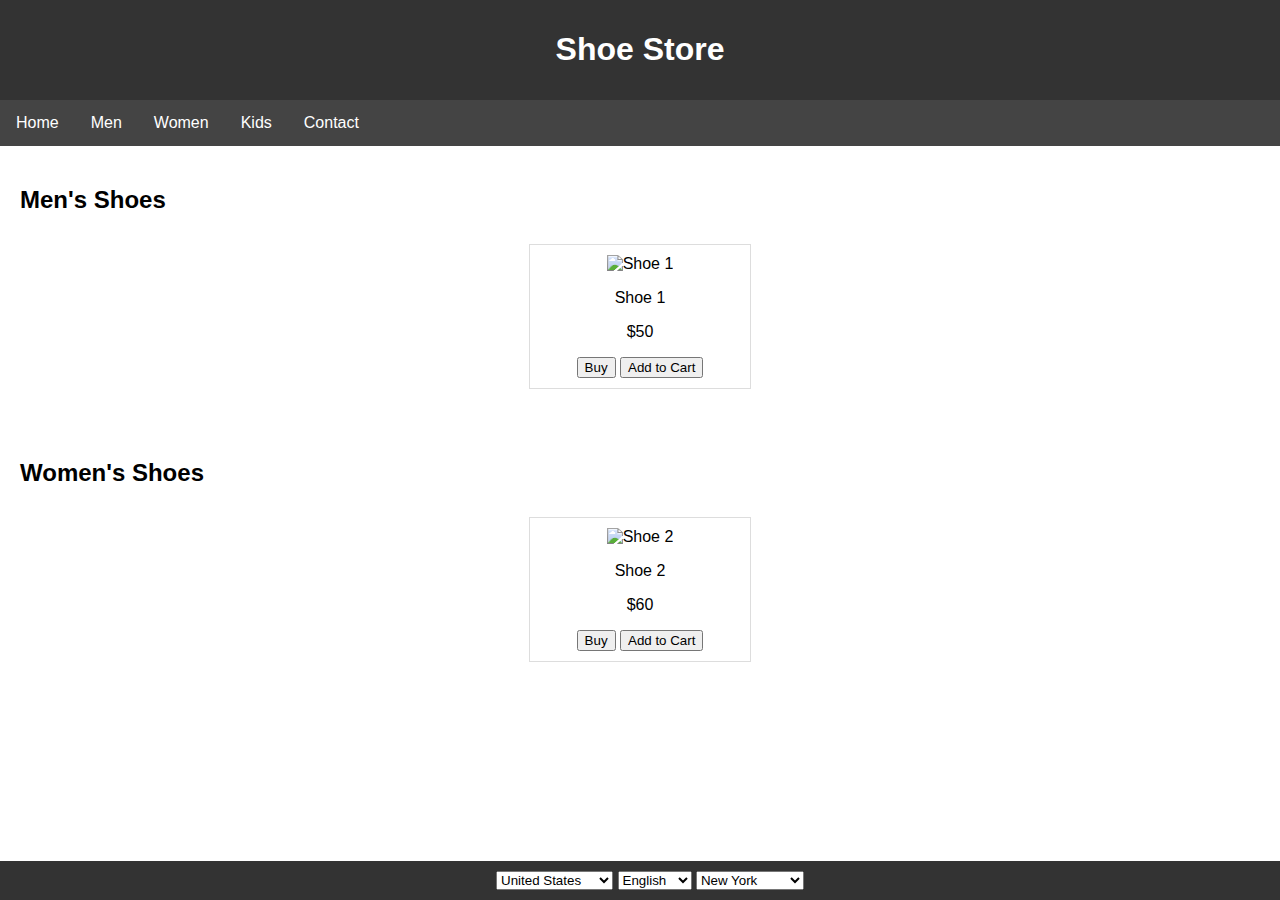
==== index.html @ e3637c70 "Shoe Store" ====
<!DOCTYPE html>
<html lang="en">

<head>
    <meta charset="UTF-8">
    <meta name="viewport" content="width=device-width, initial-scale=1.0">
    <title>Shoe Store</title>
    <style>
        body {
            font-family: Arial, sans-serif;
            margin: 0;
            padding: 0;
        }

        header {
            background-color: #333;
            color: #fff;
            text-align: center;
            padding: 10px;
        }

        nav {
            background-color: #444;
            overflow: hidden;
        }

        nav a {
            float: left;
            display: block;
            color: #fff;
            text-align: center;
            padding: 14px 16px;
            text-decoration: none;
        }

        section {
            padding: 20px;
        }

        .shoe {
            display: flex;
            flex-wrap: wrap;
            justify-content: space-around;
        }

        .shoe-item {
            width: 200px;
            margin: 10px;
            padding: 10px;
            border: 1px solid #ddd;
            text-align: center;
        }

        footer {
            background-color: #333;
            color: #fff;
            text-align: center;
            padding: 10px;
            position: fixed;
            bottom: 0;
            width: 100%;
        }
    </style>
</head>

<body>
    <header>
        <h1>Shoe Store</h1>
    </header>

    <nav>
        <a href="#">Home</a>
        <a href="#">Men</a>
        <a href="#">Women</a>
        <a href="#">Kids</a>
        <a href="#">Contact</a>
    </nav>

    <section>
        <h2>Men's Shoes</h2>
        <div class="shoe">
            <div class="shoe-item">
                <img src="shoe1.jpg" alt="Shoe 1">
                <p>Shoe 1</p>
                <p>$50</p>
                <button>Buy</button>
                <button>Add to Cart</button>
            </div>
            <!-- Add more shoe items as needed -->
        </div>
    </section>

    <section>
        <h2>Women's Shoes</h2>
        <div class="shoe">
            <div class="shoe-item">
                <img src="shoe2.jpg" alt="Shoe 2">
                <p>Shoe 2</p>
                <p>$60</p>
                <button>Buy</button>
                <button>Add to Cart</button>
            </div>
            <!-- Add more shoe items as needed -->
        </div>
    </section>

    <!-- Add more sections for Kids, etc. -->

    <footer>
        <select>
            <option value="us">United States</option>
            <option value="uk">United Kingdom</option>
            <option value="ca">Canada</option>
        </select>

        <select>
            <option value="en">English</option>
            <option value="es">Español</option>
            <option value="fr">Français</option>
        </select>

        <select>
            <option value="ny">New York</option>
            <option value="la">Los Angeles</option>
            <option value="sf">San Francisco</option>
        </select>
    </footer>
    
</body>

</html>
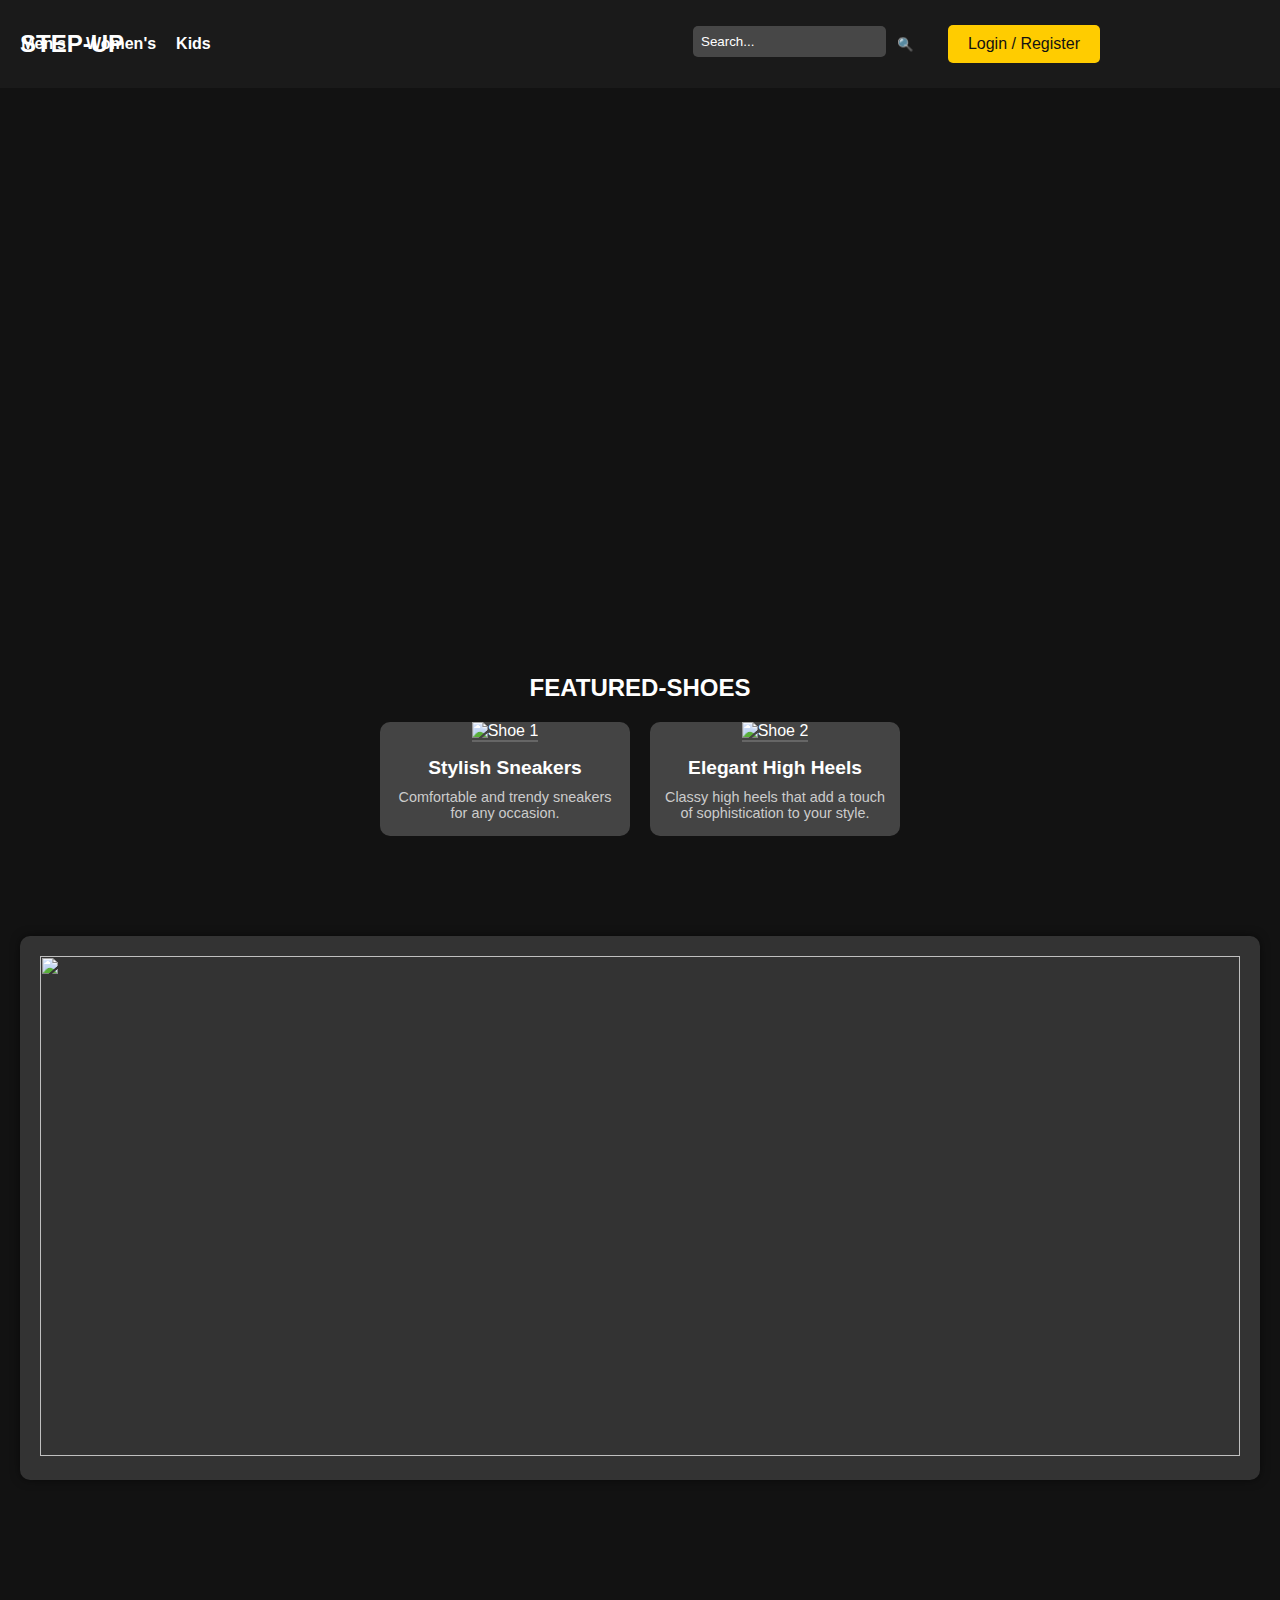
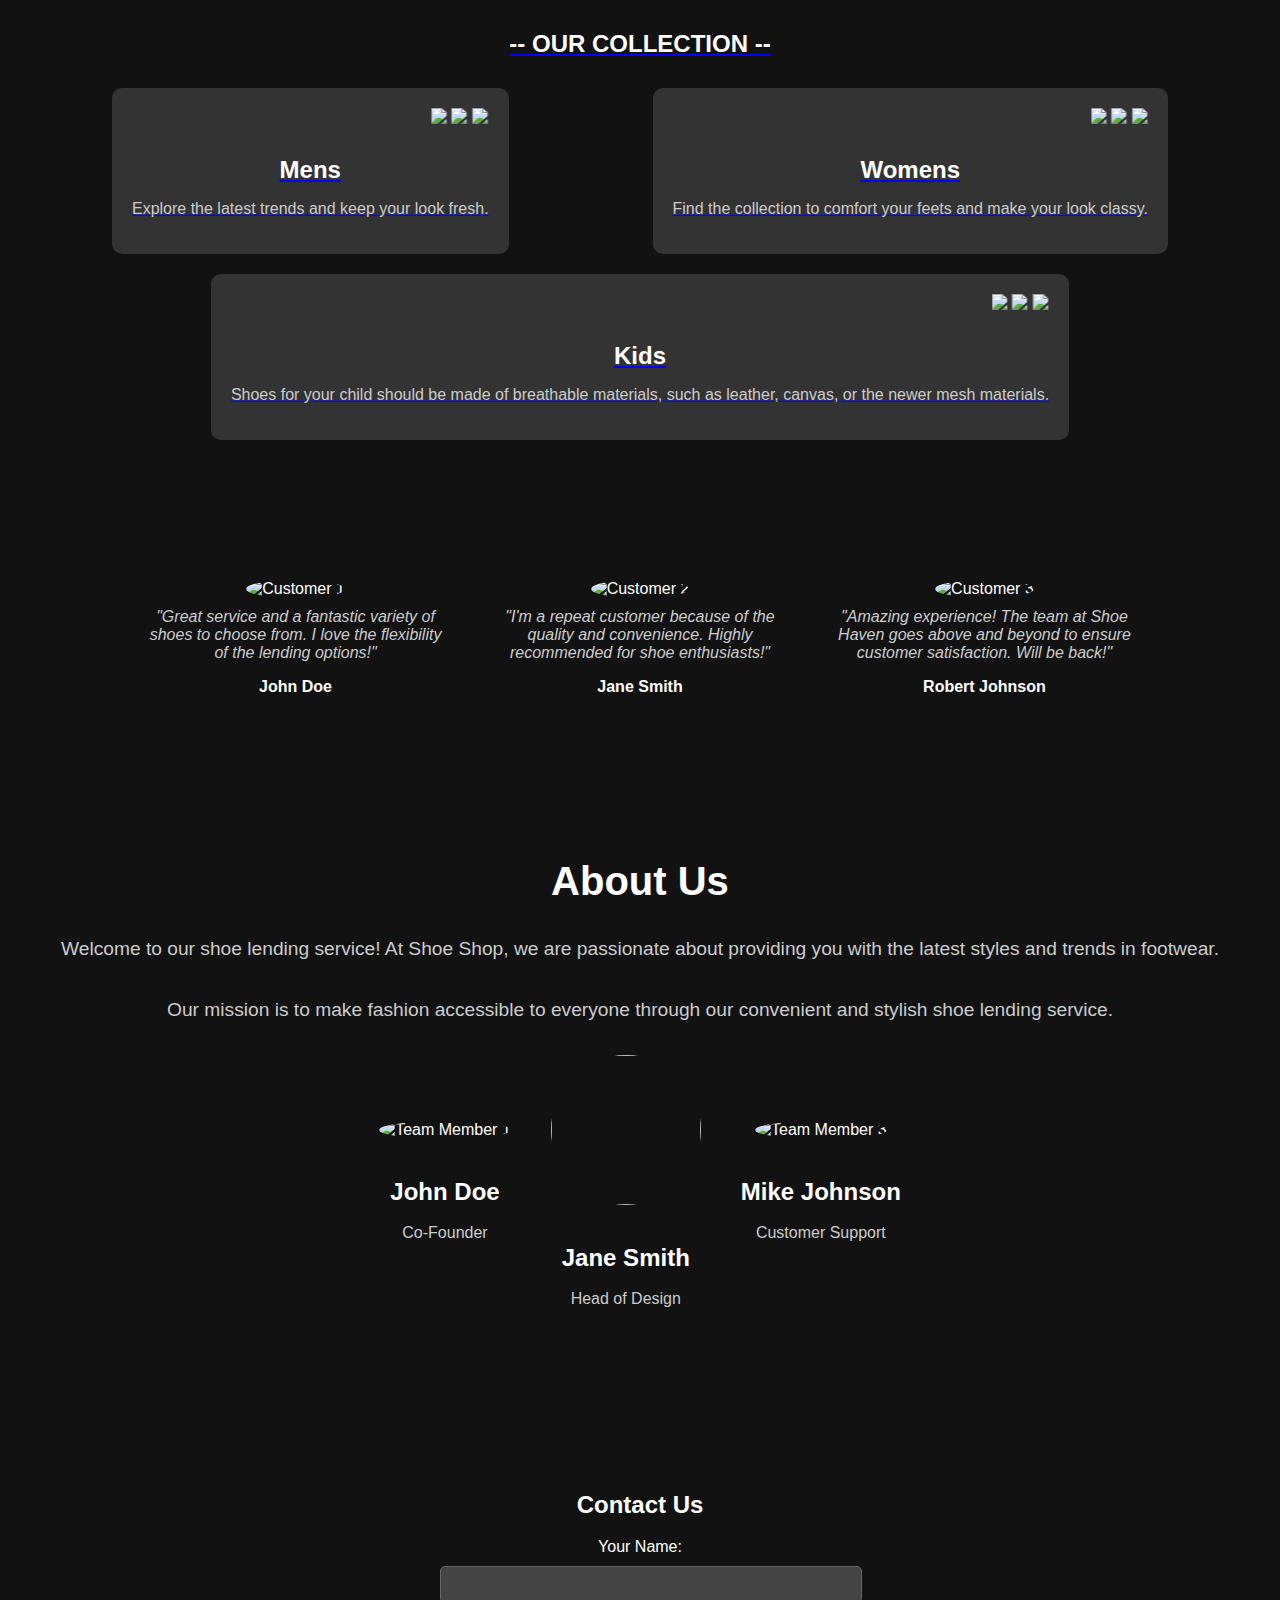
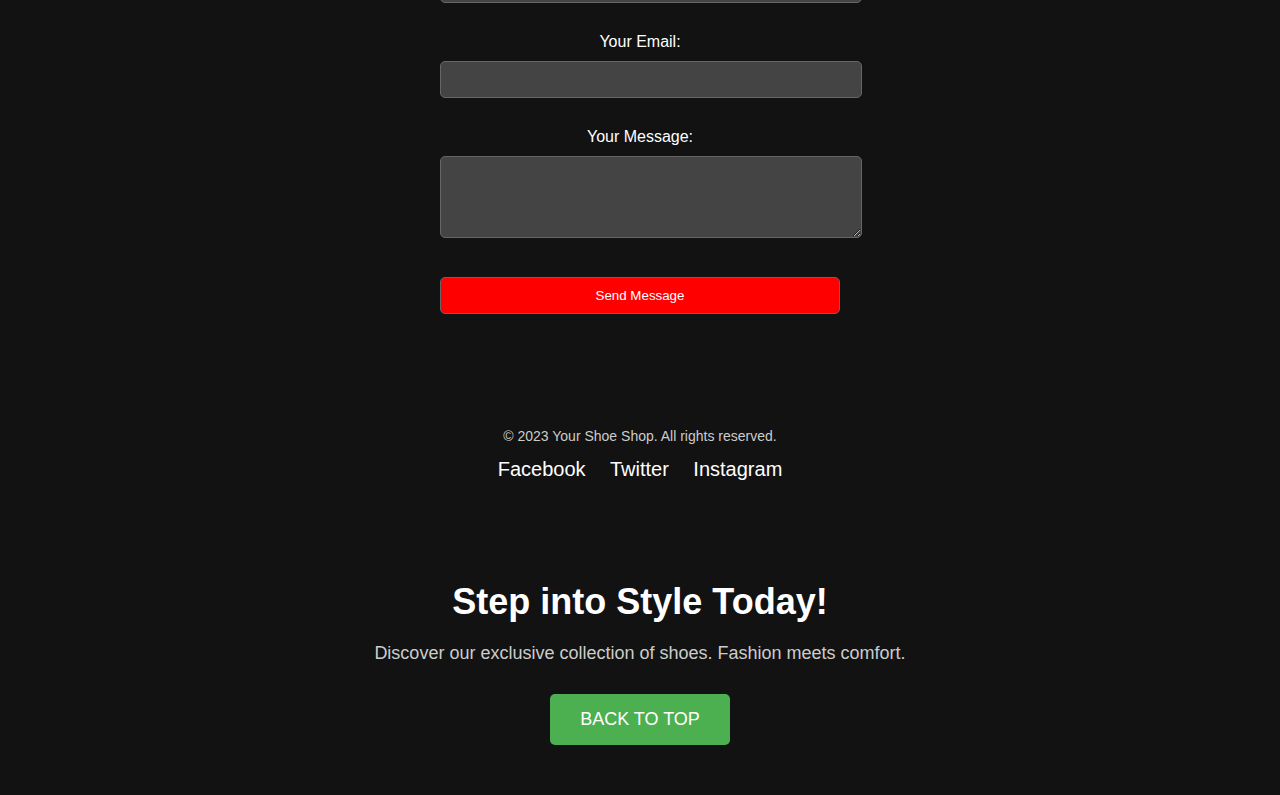
==== commit ddb4a113: "Add files via upload" ====
--- a/index.html
+++ b/index.html
@@ -1,131 +1,872 @@
-<!DOCTYPE html>
-<html lang="en">
-
-<head>
-    <meta charset="UTF-8">
-    <meta name="viewport" content="width=device-width, initial-scale=1.0">
-    <title>Shoe Store</title>
-    <style>
-        body {
-            font-family: Arial, sans-serif;
-            margin: 0;
-            padding: 0;
-        }
-
-        header {
-            background-color: #333;
-            color: #fff;
-            text-align: center;
-            padding: 10px;
-        }
-
-        nav {
-            background-color: #444;
-            overflow: hidden;
-        }
-
-        nav a {
-            float: left;
-            display: block;
-            color: #fff;
-            text-align: center;
-            padding: 14px 16px;
-            text-decoration: none;
-        }
-
-        section {
-            padding: 20px;
-        }
-
-        .shoe {
-            display: flex;
-            flex-wrap: wrap;
-            justify-content: space-around;
-        }
-
-        .shoe-item {
-            width: 200px;
-            margin: 10px;
-            padding: 10px;
-            border: 1px solid #ddd;
-            text-align: center;
-        }
-
-        footer {
-            background-color: #333;
-            color: #fff;
-            text-align: center;
-            padding: 10px;
-            position: fixed;
-            bottom: 0;
-            width: 100%;
-        }
-    </style>
-</head>
-
-<body>
-    <header>
-        <h1>Shoe Store</h1>
-    </header>
-
-    <nav>
-        <a href="#">Home</a>
-        <a href="#">Men</a>
-        <a href="#">Women</a>
-        <a href="#">Kids</a>
-        <a href="#">Contact</a>
-    </nav>
-
-    <section>
-        <h2>Men's Shoes</h2>
-        <div class="shoe">
-            <div class="shoe-item">
-                <img src="shoe1.jpg" alt="Shoe 1">
-                <p>Shoe 1</p>
-                <p>$50</p>
-                <button>Buy</button>
-                <button>Add to Cart</button>
-            </div>
-            <!-- Add more shoe items as needed -->
-        </div>
-    </section>
-
-    <section>
-        <h2>Women's Shoes</h2>
-        <div class="shoe">
-            <div class="shoe-item">
-                <img src="shoe2.jpg" alt="Shoe 2">
-                <p>Shoe 2</p>
-                <p>$60</p>
-                <button>Buy</button>
-                <button>Add to Cart</button>
-            </div>
-            <!-- Add more shoe items as needed -->
-        </div>
-    </section>
-
-    <!-- Add more sections for Kids, etc. -->
-
-    <footer>
-        <select>
-            <option value="us">United States</option>
-            <option value="uk">United Kingdom</option>
-            <option value="ca">Canada</option>
-        </select>
-
-        <select>
-            <option value="en">English</option>
-            <option value="es">Español</option>
-            <option value="fr">Français</option>
-        </select>
-
-        <select>
-            <option value="ny">New York</option>
-            <option value="la">Los Angeles</option>
-            <option value="sf">San Francisco</option>
-        </select>
-    </footer>
-    
-</body>
-
+<!DOCTYPE html>
+<html lang="en">
+<head>
+  <meta charset="UTF-8">
+  <meta name="viewport" content="width=device-width, initial-scale=1.0">
+  <title>StepUp</title>
+  <style>
+    body {
+      margin: 0;
+      font-family: 'Arial', sans-serif;
+      background-color: #121212; /* Dark background color */
+      color: #ffffff; /* Light text color */
+    }
+
+    header {
+      background-color: #1a1a1a; /* Dark header background color */
+      padding: 15px 20px;
+      display: flex;
+      justify-content: space-between;
+      align-items: center;
+    }
+
+    #logo {
+      font-size: 1.5em;
+      font-weight: bold;
+      color: #ffffff; /* Light text color for the logo */
+      text-decoration: none;
+
+    }
+
+    nav {
+      display: flex;
+      gap: 20px;
+    }
+
+    nav a {
+      color: #ffffff; /* Light text color for the navigation links */
+      text-decoration: none;
+      font-weight: bold;
+      transition: color 0.3s ease;
+    }
+
+    nav a:hover {
+      color: #ffcc00; /* Highlight color on hover */
+    }
+
+    #cta-button {
+      background-color: #ffcc00; /* Button background color */
+      color: #121212; /* Button text color */
+      padding: 10px 20px;
+      border: none;
+      border-radius: 5px;
+      font-size: 1em;
+      cursor: pointer;
+      transition: background-color 0.3s ease, color 0.3s ease;
+    }
+
+    #cta-button:hover {
+      background-color: #ffffff; /* Button background color on hover */
+      color: #121212; /* Button text color on hover */
+    }
+    .hero {
+    position: relative;
+    height: 100vh;
+    background: url('hero-background.jpg') center/cover no-repeat;
+    color: #fff;
+    display: flex;
+    align-items: center;
+    text-align: center;
+}
+
+.hero-content {
+    max-width: 600px;
+    margin: 0 auto;
+}
+
+.hero h1 {
+    font-size: 2.5rem;
+    margin-bottom: 20px;
+}
+
+.hero p {
+    font-size: 1.2rem;
+    margin-bottom: 30px;
+}
+
+.cta-button {
+    display: inline-block;
+    padding: 10px 20px;
+    font-size: 1rem;
+    text-decoration: none;
+    background-color: #ff3366; /* Custom color for the CTA button */
+    color: #fff;
+    border-radius: 5px;
+    transition: background-color 0.3s ease-in-out;
+}
+
+.cta-button:hover {
+    background-color: #e6005c; /* Darker shade for hover effect */
+}
+body {
+            background-color: #333;
+            color: #fff;
+            font-family: Arial, sans-serif;
+            margin: 0;
+            padding: 0;
+        }
+
+        .featured-section {
+            padding: 50px 20px;
+            text-align: center;
+        }
+
+        .shoe-container {
+            display: flex;
+            flex-wrap: wrap;
+            justify-content: center;
+            gap: 20px;
+            max-width: 1200px;
+            margin: 0 auto;
+        }
+
+        .shoe-card {
+            background-color: #444;
+            border-radius: 10px;
+            overflow: hidden;
+            width: 250px;
+            text-align: center;
+            transition: transform 0.3s;
+        }
+
+        .shoe-card:hover {
+            transform: scale(1.05);
+        }
+
+        .shoe-image {
+            max-width: 100%;
+            height: auto;
+            border-bottom: 2px solid #666;
+        }
+
+        .shoe-info {
+            padding: 15px;
+        }
+
+        .shoe-title {
+            font-size: 1.2em;
+            font-weight: bold;
+            margin-bottom: 10px;
+        }
+
+        .shoe-description {
+            font-size: 0.9em;
+            color: #ccc;
+        }
+        body {
+    background-color: #222;
+    color: #fff;
+    font-family: 'Arial', sans-serif;
+    margin: 0;
+}
+
+.how-it-works-section {
+    max-width: 1200px;
+    margin: 50px auto;
+    padding: 20px;
+    background-color: #333;
+    border-radius: 10px;
+    box-shadow: 0 0 10px rgba(0, 0, 0, 0.5);
+}
+
+h2 {
+    color: #fff;
+    text-align: center;
+}
+
+.step {
+    display: flex;
+    margin-top: 20px;
+}
+
+.step-number {
+    background-color: #555;
+    color: #fff;
+    border-radius: 50%;
+    width: 40px;
+    height: 40px;
+    font-size: 1.2em;
+    display: flex;
+    align-items: center;
+    justify-content: center;
+    margin-right: 20px;
+}
+
+.step-content {
+    flex: 1;
+}
+
+h3 {
+    color: #fff;
+}
+
+p {
+    color: #ccc;
+}
+body {
+            background-color: #121212;
+            color: #fff;
+            font-family: 'Arial', sans-serif;
+            margin: 0;
+            padding: 0;
+            box-sizing: border-box;
+        }
+
+        .benefits-section {
+            text-align: center;
+            padding: 80px 20px;
+        }
+
+        .benefits-container {
+            display: flex;
+            justify-content: space-around;
+            flex-wrap: wrap;
+            max-width: 1200px;
+            margin: 0 auto;
+        }
+
+        .benefit {
+            flex: 1;
+            margin: 10px;
+            padding: 20px;
+            background-color: #333;
+            border-radius: 10px;
+        }
+
+        .benefit img {
+            max-width: 100%;
+            margin-bottom: s0px;
+        }
+
+        .benefit h3 {
+            font-size: 1.5em;
+            margin-bottom: 10px;
+        }
+
+        .benefit p {
+            font-size: 1em;
+        }
+    body {
+      background-color: #1a1a1a;
+      color: #fff;
+      font-family: 'Arial', sans-serif;
+      margin: 0;
+      padding: 0;
+    }
+
+    .testimonials {
+      text-align: center;
+      padding: 50px 0;
+    }
+
+    .testimonial {
+      display: inline-block;
+      max-width: 300px;
+      margin: 0 20px;
+    }
+
+    .testimonial img {
+      border-radius: 50%;
+      max-width: 100%;
+      height: auto;
+    }
+
+    .testimonial p {
+      font-style: italic;
+      margin-top: 10px;
+    }
+
+    .testimonial .name {
+      font-weight: bold;
+      margin-top: 5px;
+    }
+    body {
+            background-color: #1e1e1e;
+            color: #fff;
+            font-family: 'Arial', sans-serif;
+            margin: 0;
+            padding: 0;
+        }
+
+        .about-section {
+            padding: 80px 0;
+            text-align: center;
+        }
+
+        .about-section h2 {
+            font-size: 2.5em;
+            margin-bottom: 30px;
+        }
+
+        .about-section p {
+            font-size: 1.2em;
+            line-height: 1.6;
+            margin-bottom: 30px;
+        }
+
+        .team-members {
+            display: flex;
+            justify-content: center;
+            align-items: center;
+        }
+
+        .team-member {
+            margin: 0 20px;
+            text-align: center;
+        }
+
+        .team-member img {
+            width: 150px;
+            height: 150px;
+            border-radius: 50%;
+            object-fit: cover;
+            margin-bottom: 15px;
+        }
+
+        .team-member h3 {
+            font-size: 1.5em;
+            margin-bottom: 10px;
+        }
+
+        .team-member p {
+            font-size: 1em;
+            line-height: 1.4;
+        }
+        body {
+            background-color: #333;
+            color: #fff;
+            font-family: 'Arial', sans-serif;
+            margin: 0;
+            padding: 0;
+        }
+
+        .contact-section {
+            padding: 50px;
+            text-align: center;
+        }
+
+        .contact-form {
+            max-width: 400px;
+            margin: 0 auto;
+        }
+
+        .form-group {
+            margin-bottom: 20px;
+        }
+
+        label {
+            display: block;
+            font-size: 16px;
+            margin-bottom: 5px;
+        }
+
+        input, textarea {
+            width: 100%;
+            padding: 10px;
+            margin-top: 5px;
+            margin-bottom: 10px;
+            border: 1px solid #666;
+            border-radius: 5px;
+            background-color: #444;
+            color: #fff;
+        }
+
+        input[type="submit"] {
+            background-color: #f00;
+            color: #fff;
+            cursor: pointer;
+        }
+
+        input[type="submit"]:hover {
+            background-color: #d00;
+        }
+
+    body {
+      margin: 0;
+      padding: 0;
+      font-family: 'Arial', sans-serif;
+      background-color: #1a1a1a;
+      color: #ffffff;
+    }
+
+    footer {
+      background-color: #121212;
+      padding: 20px;
+      text-align: center;
+    }
+
+    .footer-text {
+      font-size: 14px;
+    }
+
+    .footer-link {
+      color: #ffffff;
+      text-decoration: none;
+      margin: 0 10px;
+    }
+
+    .footer-link:hover {
+      text-decoration: underline;
+    }
+
+    .footer-social {
+      margin-top: 10px;
+    }
+
+    .social-icon {
+      display: inline-block;
+      margin: 0 10px;
+      font-size: 20px;
+      color: #ffffff;
+      text-decoration: none;
+    }
+
+    .social-icon:hover {
+      color: #ffcc00; /* Change color on hover */
+    }
+    body {
+      font-family: 'Arial', sans-serif;
+      margin: 0;
+      padding: 0;
+      background-color: #1a1a1a; /* Dark background color */
+      color: #ffffff; /* Text color */
+    }
+
+    .cta-section {
+      text-align: center;
+      padding: 50px;
+    }
+
+    .cta-heading {
+      font-size: 36px;
+      margin-bottom: 20px;
+    }
+
+    .cta-subheading {
+      font-size: 18px;
+      margin-bottom: 30px;
+    }
+
+    .cta-button {
+      display: inline-block;
+      padding: 15px 30px;
+      font-size: 18px;
+      text-decoration: none;
+      background-color: #4CAF50; /* Green button color */
+      color: #ffffff;
+      border-radius: 5px;
+      transition: background-color 0.3s ease;
+    }
+
+    .cta-button:hover {
+      background-color: #45a049; /* Darker green on hover */
+    }
+     nav {
+      position: relative;
+    }
+
+    .dropdown {
+      display: none;
+      position: absolute;
+      top: 100%;
+      left: 0;
+      background-color: #1a1a1a;
+      box-shadow: 0 4px 8px rgba(0, 0, 0, 0.1);
+      z-index: 1;
+    }
+
+    nav:hover .dropdown {
+      display: block;
+    }
+
+    .dropdown a {
+      display: block;
+      padding: 10px;
+      color: #fff;
+      text-decoration: none;
+      transition: background-color 0.3s ease;
+    }
+
+    .dropdown a:hover {
+      background-color: #333;
+    }
+    body {
+      margin: 0;
+      font-family: 'Arial', sans-serif;
+      background-color: #121212; /* Dark background color */
+      color: #ffffff; /* Light text color */
+    }
+
+    header {
+      position: fixed;
+      top: 0;
+      width: 100%;
+      background-color: #1a1a1a; /* Dark header background color */
+      padding: 15px 20px;
+      display: flex;
+      justify-content: space-between;
+      align-items: center;
+      z-index: 1000; 
+    }
+
+    
+    body.fixed-header {
+      margin-top: 70px; 
+    }
+   
+
+nav {
+  display: flex;
+  gap: 20px;
+  right: 170px;
+  position: relative; 
+  margin-right: 500px;
+}
+
+.search-input::placeholder {
+  color: #ffffff; 
+}
+
+.search-container {
+  position: absolute;
+  top: 50%;
+  right: 200px; 
+  transform: translateY(-50%);
+  display: flex;
+  align-items: center;
+  margin-right: 200px;
+}
+
+.search-input {
+  padding: 8px;
+  border: none;
+  border-radius: 5px;
+  background-color: rgba(255, 255, 255, 0.2); 
+  color: #ffffff; 
+}
+
+.search-button {
+  background-color: transparent;
+  border: none;
+  cursor: pointer;
+  margin-left: 5px;
+  color: #ffffff; 
+
+}
+
+.search-input::placeholder {
+  color: #ffffff; 
+}
+header {
+  position: fixed;
+  top: 0;
+  width: 100%;
+  background-color: #1a1a1a; 
+  padding: 20px 20px; 
+  display: flex;
+  justify-content: space-between;
+  align-items: center;
+  z-index: 1000; 
+}
+
+body.fixed-header {
+  margin-top: 70px; 
+}
+header {
+  position: fixed;
+  top: 0;
+  width: 100%;
+  background-color: #1a1a1a;
+  padding: 25px 20px; /* Adjust the top and bottom padding to increase header height */
+  display: flex;
+  justify-content: space-between;
+  align-items: center;
+  z-index: 1000;
+}
+
+.login-dropdown {
+      position: relative;
+    }
+
+    .login-dropdown-btn {
+      background-color: #ffcc00;
+      color: #121212;
+      padding: 10px 20px;
+      border: none;
+      border-radius: 5px;
+      font-size: 1em;
+      cursor: pointer;
+      transition: background-color 0.3s ease, color 0.3s ease;
+
+    }
+
+    .login-dropdown-content {
+      display: none;
+      position: absolute;
+      background-color: #1a1a1a;
+      box-shadow: 0 4px 8px rgba(0, 0, 0, 0.1);
+      z-index: 1;
+    }
+
+    .login-dropdown-content a {
+      display: block;
+      padding: 10px;
+      color: #fff;
+      text-decoration: none;
+      transition: background-color 0.3s ease;
+    }
+
+    .login-dropdown-content a:hover {
+      background-color: #333;
+    }
+
+    .login-dropdown:hover .login-dropdown-content {
+      display: block;
+    }
+    .login-dropdown-btn {
+  background-color: #ffcc00;
+  color: #121212;
+  padding: 10px 20px;
+  border: none;
+  border-radius: 5px;
+  font-size: 1em;
+  cursor: pointer;
+  transition: background-color 0.3s ease, color 0.3s ease;
+  margin-right: 200px; /* Adjust the margin as needed */
+}
+.header-icons {
+      display: flex;
+      align-items: center;
+    }
+
+    .header-icon {
+      margin-left: 20px;
+      font-size: 1.5em;
+      color: #fff;
+      cursor: pointer;
+      transition: color 0.3s ease;
+    }
+
+    .header-icon:hover {
+      color: #ffcc00;
+    }
+
+
+
+
+
+
+
+
+
+
+
+  </style>
+</head>
+<body>
+
+<header>
+    
+  <a id="logo" href="#">STEP-UP</a>
+  <nav>
+    <a href="Mens.html">Men's</a>
+    <a href="Women.html">Women's</a>
+    <a href="Kidfootware.html">Kids</a>
+    
+  </nav>
+  <div class="search-container">
+    <input type="text" class="search-input" placeholder="Search...">
+    <button class="search-button">&#128269;</button>
+  </div>
+
+  <!-- <button id="cta-button">Get Started</button> -->
+  <div class="login-dropdown">
+    <button class="login-dropdown-btn">Login / Register</button>
+    <div class="login-dropdown-content">
+      <a href="login.html">Login</a>
+      <a href="Register.html">Register</a>
+    </div>
+  </div>
+</header>
+<div class="homemar">
+<!-- <marquee behavior="" direction="" scrolldelay="5s"scrollamount="30"> -->
+ <video width="1500px" height="600px" autoplay loop preload="auto" muted>
+  <source src="https://media.istockphoto.com/id/967085970/video/fit-woman-seated-on-the-floor-of-a-gym-tying-shoelaces-sneakers.mp4?s=mp4-640x640-is&k=20&c=hDwal5DmJKgb98rN1TCvWTTS2eH3a93FIQ1FCIFPwLA=" type="video/mp4">
+ </video>
+<!-- </marquee> -->
+</div>
+<section class="featured-section">
+    <h2>FEATURED-SHOES</h2>
+    <div class="shoe-container">
+        <!-- Featured Shoe 1 -->
+        <div class="shoe-card">
+            <img src="https://i.pinimg.com/736x/56/0f/14/560f141a7295854e73d8a27c1ac66180.jpg" alt="Shoe 1" class="shoe-image">
+            <div class="shoe-info">
+                <div class="shoe-title">Stylish Sneakers</div>
+                <div class="shoe-description">Comfortable and trendy sneakers for any occasion.</div>
+            </div>
+        </div>
+
+        <!-- Featured Shoe 2 -->
+        <div class="shoe-card">
+            <img src="https://i.pinimg.com/564x/d8/a1/8c/d8a18c8b175cea0ebdb34fcb0e04cddc.jpg" alt="Shoe 2" class="shoe-image">
+            <div class="shoe-info">
+                <div class="shoe-title">Elegant High Heels</div>
+                <div class="shoe-description">Classy high heels that add a touch of sophistication to your style.</div>
+            </div>
+        </div>
+
+        <!-- Add more featured shoes as needed -->
+
+    </div>
+</section>
+<!-- The rest of your webpage content goes here -->
+<div class="how-it-works-section">
+
+  <img src="https://m.media-amazon.com/images/G/31/img2021/Sportswear_21/Jan22/ART/Stealdeals/Men/Asian-footwear-2._CB648915866_.gif" type="video/mp4" height="500px" width="1200px">    
+  
+</div>
+
+<a href="Mens.html"><div class="benefits-section">
+    <h2>-- OUR COLLECTION --</h2> 
+    <div class="benefits-container">
+        <div class="benefit">
+            <marquee behavior="" direction="">
+            <img style ="height: 80%;" src="https://mirzacdns3.s3.ap-south-1.amazonaws.com/cache/catalog/RSL0187/8-445x618.jpg" >
+            <img style ="height: 80%;" src="https://mirzacdns3.s3.ap-south-1.amazonaws.com/cache/catalog/RSO2055A/8-445x618.jpg">
+            <img style ="height: 80%;"src="https://mirzacdns3.s3.ap-south-1.amazonaws.com/cache/catalog/RSO2524/8-445x618.jpg" >
+            <img style="height: 80%" src="https://mirzacdns3.s3.ap-south-1.amazonaws.com/cache/catalog/RSL0453/8-445x618.jpg">
+            <img style="height: 80%" src="https://mirzacdns3.s3.ap-south-1.amazonaws.com/cache/catalog/RSL0453/8-445x618.jpg">
+            <img style="height: 80%" src="https://mirzacdns3.s3.ap-south-1.amazonaws.com/cache/catalog/RSL0185/8-445x618.jpg">
+            <img style="height: 80%" src="https://mirzacdns3.s3.ap-south-1.amazonaws.com/cache/catalog/RSL0453/8-445x618.jpg">
+            </marquee>
+            <h3>Mens</h3>
+            <p>Explore the latest trends and keep your look fresh.</p>
+        </div></a>
+
+       <a href="Women.html"> <div class="benefit">
+             <marquee behavior="" direction="">
+            <img style ="height: 470px;" src="https://assets.ajio.com/medias/sys_master/root/20230830/RFrO/64ef4248afa4cf41f59843ff/-473Wx593H-466514998-black-MODEL2.jpg" >
+            <img style ="height: 470px;" src="https://assets.ajio.com/medias/sys_master/root/20230629/zOrE/649d05d5eebac147fc38e0a6/-473Wx593H-465791732-black-MODEL.jpg">
+            <img style ="height: 470px;"src="https://assets.ajio.com/medias/sys_master/root/20220315/2jAo/622faf5eaeb26921afd8bec9/-473Wx593H-469130026-rosegold-MODEL.jpg" >
+            <img style="height: 470px;" src="https://assets.ajio.com/medias/sys_master/root/20231130/DW6T/65681150ddf7791519a635b5/-473Wx593H-450161108-beige-MODEL.jpg">
+            <img style="height: 470px;" src="https://assets.ajio.com/medias/sys_master/root/20231003/8nhx/651c1d8cafa4cf41f51d5f6b/-473Wx593H-466660631-black-MODEL.jpg">
+            <img style="height: 470px;" src="https://assets.ajio.com/medias/sys_master/root/20231003/8nhx/651c1d8cafa4cf41f51d5f6b/-473Wx593H-466660631-black-MODEL.jpg">
+            <img style="height: 470px;" src="https://assets.ajio.com/medias/sys_master/root/20231130/LDRH/65681150ddf7791519a635b7/-473Wx593H-450161143-black-MODEL.jpg">
+            </marquee>
+            <h3>Womens</h3>
+            <p>Find the collection to comfort your feets and make your look classy.</p>
+        </div></a>
+
+    <a href="Kidfootware.html"> <div class="benefit">
+            <marquee behavior="" direction="">
+            <img style ="height: 470px;" src="https://media.istockphoto.com/id/522628236/photo/little-girl-sneakers-shoes.jpg?s=612x612&w=0&k=20&c=JT7FEcRZNzOaAwDoFldcp5iymPU8hJ8Yt-WFvKZpcvw=" >
+            <img style ="height: 470px;" src="https://i.ebayimg.com/images/g/nRoAAOSw-W5Uwu05/s-l1200.jpg">
+            <img style ="height: 470px;"src="https://images.unsplash.com/photo-1514989940723-e8e51635b782?q=80&w=1000&auto=format&fit=crop&ixlib=rb-4.0.3&ixid=M3wxMjA3fDB8MHxzZWFyY2h8M3x8Y2hpbGRyZW4lMjBzaG9lc3xlbnwwfHwwfHx8MA%3D%3D" >
+            <img style="height: 470px;" src="https://static.nike.com/a/images/c_limit,w_592,f_auto/t_product_v1/cba9b128-78aa-40bb-a5a8-a340535f899c/flex-plus-2-younger-shoes-JrXgvn.png">
+            <img style="height: 470px;" src="https://static.nike.com/a/images/c_limit,w_400,f_auto/t_product_v1/576627ba-a24e-4649-af3a-c9414d375232/image.jpg">
+            <img style="height: 470px;" src="https://images.unsplash.com/photo-1514989940723-e8e51635b782?q=80&w=1000&auto=format&fit=crop&ixlib=rb-4.0.3&ixid=M3wxMjA3fDB8MHxzZWFyY2h8M3x8Y2hpbGRyZW4lMjBzaG9lc3xlbnwwfHwwfHx8MA%3D%3D">
+           
+            </marquee>
+            <h3>Kids</h3>
+            <p>Shoes for your child should be made of breathable materials, such as leather, canvas, or the newer mesh materials. </p>
+        </div>
+    </div>
+</div></a>
+<div class="testimonials">
+    <div class="testimonial">
+      <img src="https://media.istockphoto.com/id/1300972573/photo/pleasant-young-indian-woman-freelancer-consult-client-via-video-call.jpg?b=1&s=612x612&w=0&k=20&c=gApYcn6GubvJA-YoMO00KZAShv66MHEwrsAbcmaq_cQ=" alt="Customer 1">
+      <p>"Great service and a fantastic variety of shoes to choose from. I love the flexibility of the lending options!"</p>
+      <div class="name">John Doe</div>
+    </div>
+
+    <div class="testimonial">
+      <img src="https://media.istockphoto.com/id/1351285381/photo/happy-young-african-american-woman-looking-at-camera.webp?b=1&s=170667a&w=0&k=20&c=N31nPlncl1RGZ2IxfQdXTCl9LFN3pD31mWYhzxeRpdY=" alt="Customer 2">
+      <p>"I'm a repeat customer because of the quality and convenience. Highly recommended for shoe enthusiasts!"</p>
+      <div class="name">Jane Smith</div>
+    </div>
+
+    <div class="testimonial">
+      <img src="https://shotkit.com/wp-content/uploads/bb-plugin/cache/cool-profile-pic-matheus-ferrero-landscape-6cbeea07ce870fc53bedd94909941a4b-zybravgx2q47.jpeg" alt="Customer 3">
+      <p>"Amazing experience! The team at Shoe Haven goes above and beyond to ensure customer satisfaction. Will be back!"</p>
+      <div class="name">Robert Johnson</div>
+    </div>
+  </div>
+  
+  <div class="about-section">
+    <h2>About Us</h2>
+    <p>Welcome to our shoe lending service! At Shoe Shop, we are passionate about providing you with the latest
+        styles and trends in footwear.</p>
+    <p>Our mission is to make fashion accessible to everyone through our convenient and stylish shoe lending
+        service.</p>
+
+    <div class="team-members">
+        <div class="team-member">
+            <img src="https://t3.ftcdn.net/jpg/04/23/59/74/360_F_423597477_AKCjGMtevfCi9XJG0M8jter97kG466y7.jpg" alt="Team Member 1">
+            <h3>John Doe</h3>
+            <p>Co-Founder</p>
+        </div>
+
+        <div class="team-member">
+           <img src="https://media.istockphoto.com/id/1317804578/photo/one-businesswoman-headshot-smiling-at-the-camera.jpg?s=612x612&w=0&k=20&c=EqR2Lffp4tkIYzpqYh8aYIPRr-gmZliRHRxcQC5yylY=">
+            <h3>Jane Smith</h3>
+            <p>Head of Design</p>
+        </div>
+
+        <div class="team-member">
+            <img src="https://t4.ftcdn.net/jpg/03/64/21/11/360_F_364211147_1qgLVxv1Tcq0Ohz3FawUfrtONzz8nq3e.jpg" alt="Team Member 3">
+            <h3>Mike Johnson</h3>
+            <p>Customer Support</p>
+        </div>
+    </div>
+</div>
+<section class="contact-section">
+    <h2>Contact Us</h2>
+    <div class="contact-form">
+        <form action="#" method="post">
+            <div class="form-group">
+                <label for="name">Your Name:</label>
+                <input type="text" id="name" name="name" required>
+            </div>
+            <div class="form-group">
+                <label for="email">Your Email:</label>
+                <input type="email" id="email" name="email" required>
+            </div>
+            <div class="form-group">
+                <label for="message">Your Message:</label>
+                <textarea id="message" name="message" rows="4" required></textarea>
+            </div>
+            <div class="form-group">
+                <input type="submit" value="Send Message">
+            </div>
+        </form>
+    </div>
+</section>
+<footer>
+    <p class="footer-text">&copy; 2023 Your Shoe Shop. All rights reserved.</p>
+    <div class="footer-social">
+      <a href="#" class="social-icon">Facebook</a>
+      <a href="#" class="social-icon">Twitter</a>
+      <a href="#" class="social-icon">Instagram</a>
+    </div>
+  </footer>
+  <div class="cta-section">
+    <h2 class="cta-heading">Step into Style Today!</h2>
+    <p class="cta-subheading">Discover our exclusive collection of shoes. Fashion meets comfort.</p>
+    <a href="#" class="cta-button">BACK TO TOP</a>
+  </div>
+  <script>
+    // Function to toggle the dropdown menu
+    function toggleDropdown() {
+      var dropdown = document.querySelector('.dropdown');
+      dropdown.style.display = (dropdown.style.display === 'block') ? 'none' : 'block';
+    }
+
+    // Smooth scroll to the hero section when clicking the "Get Started" button
+    document.getElementById('cta-button').addEventListener('click', function() {
+      document.querySelector('.hero').scrollIntoView({ behavior: 'smooth' });
+    });
+  </script>
+
+</body>
 </html>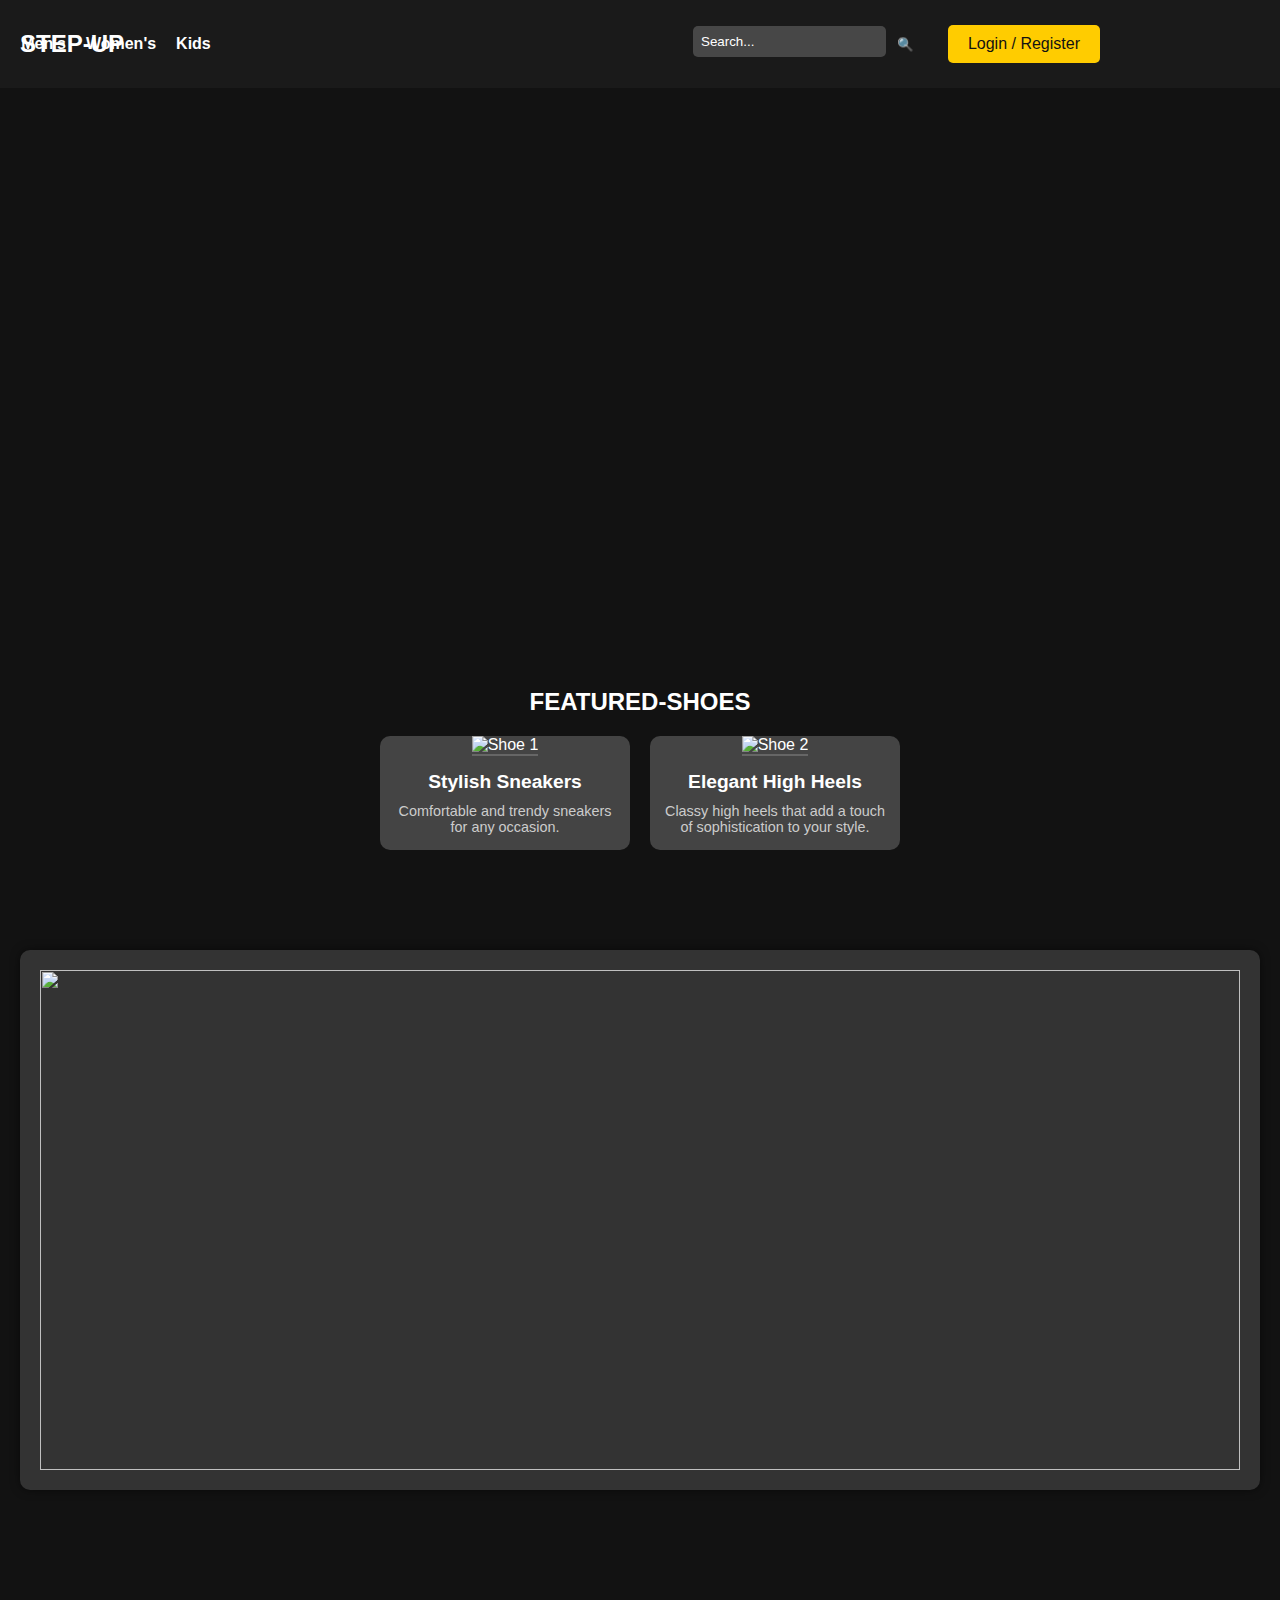
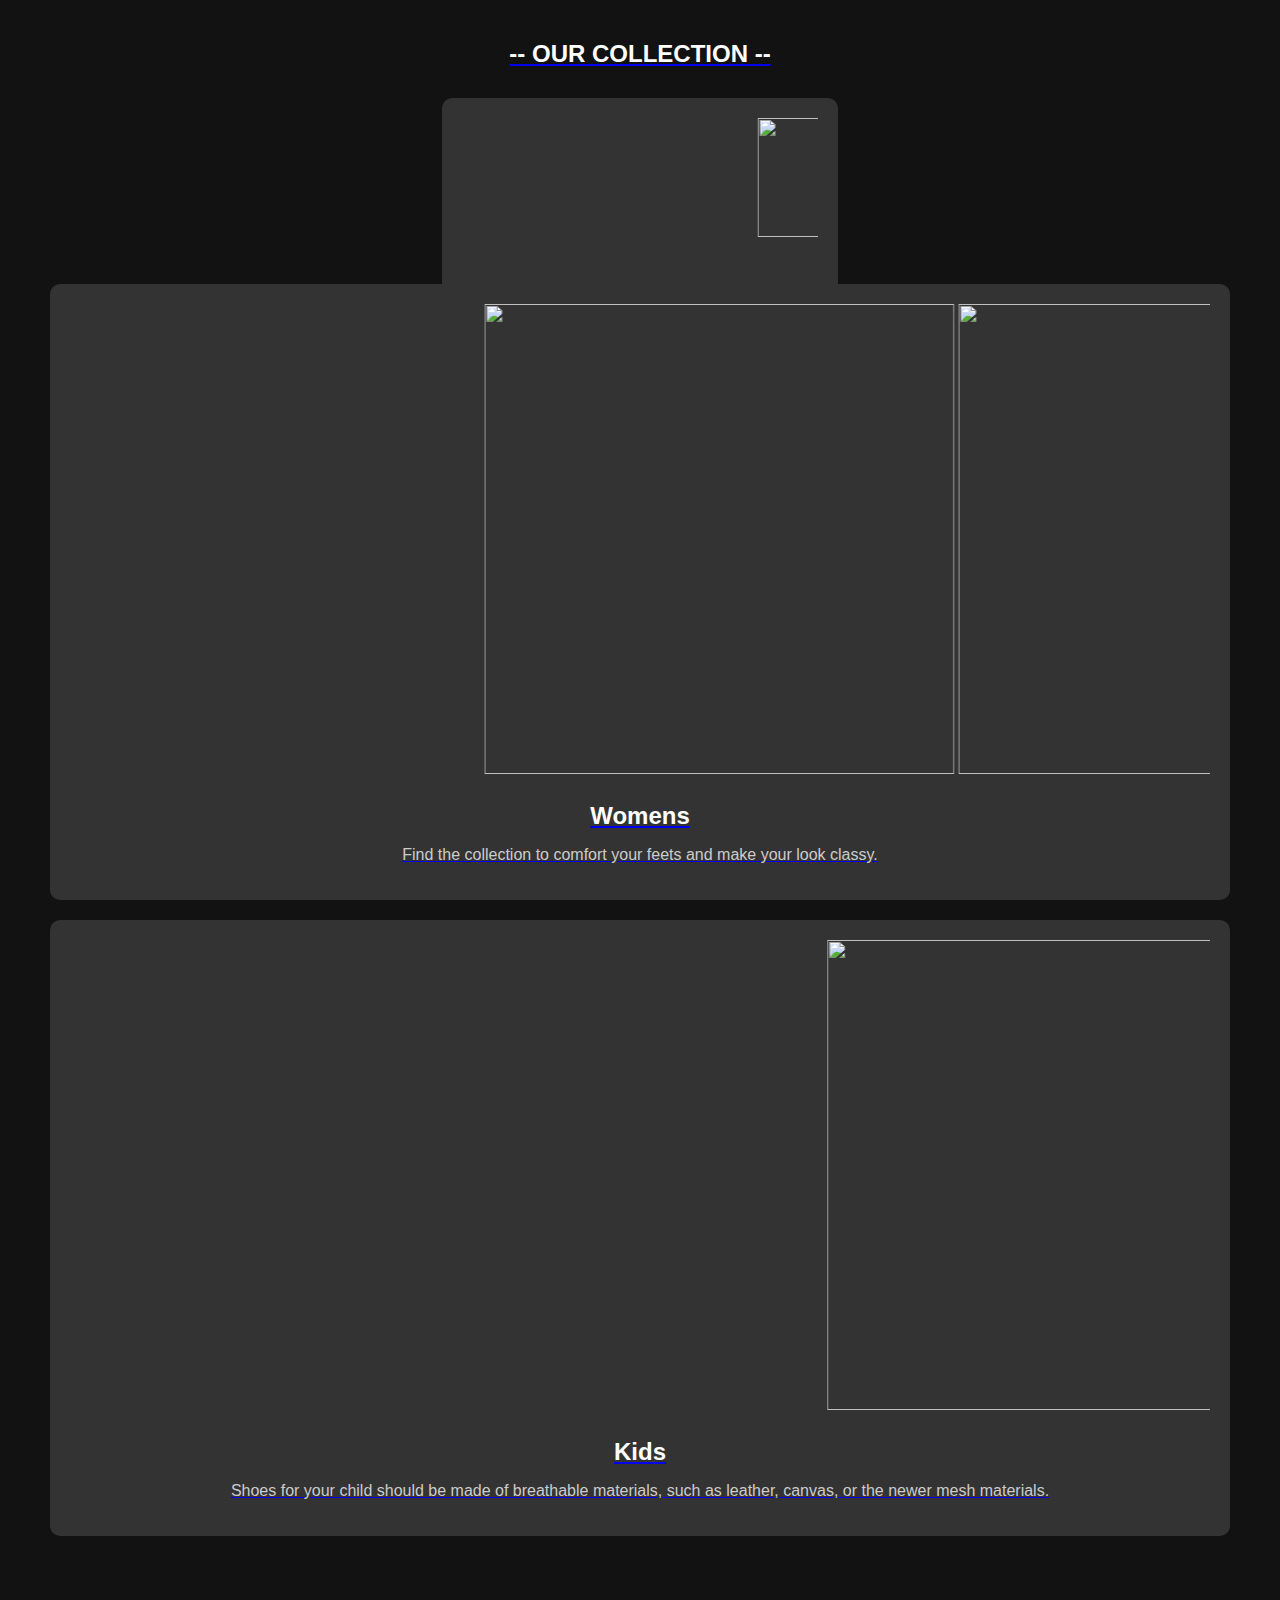
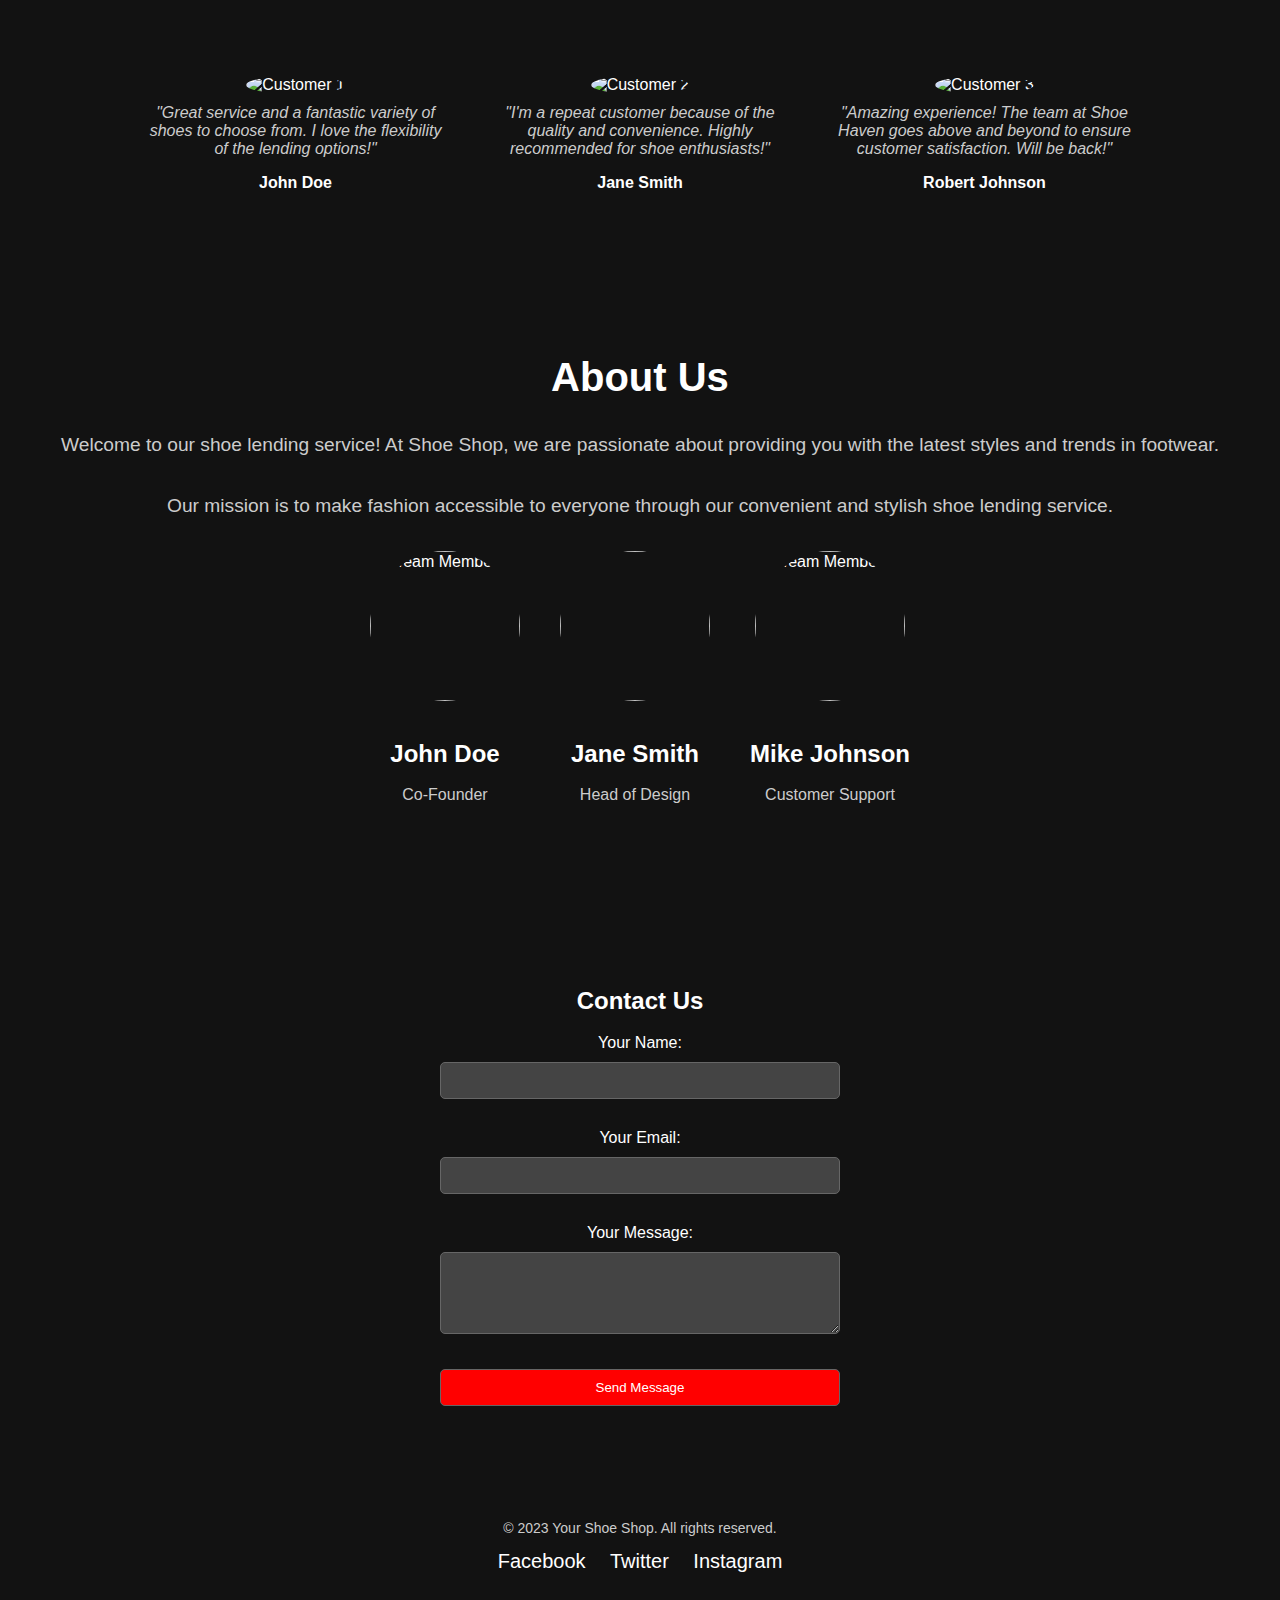
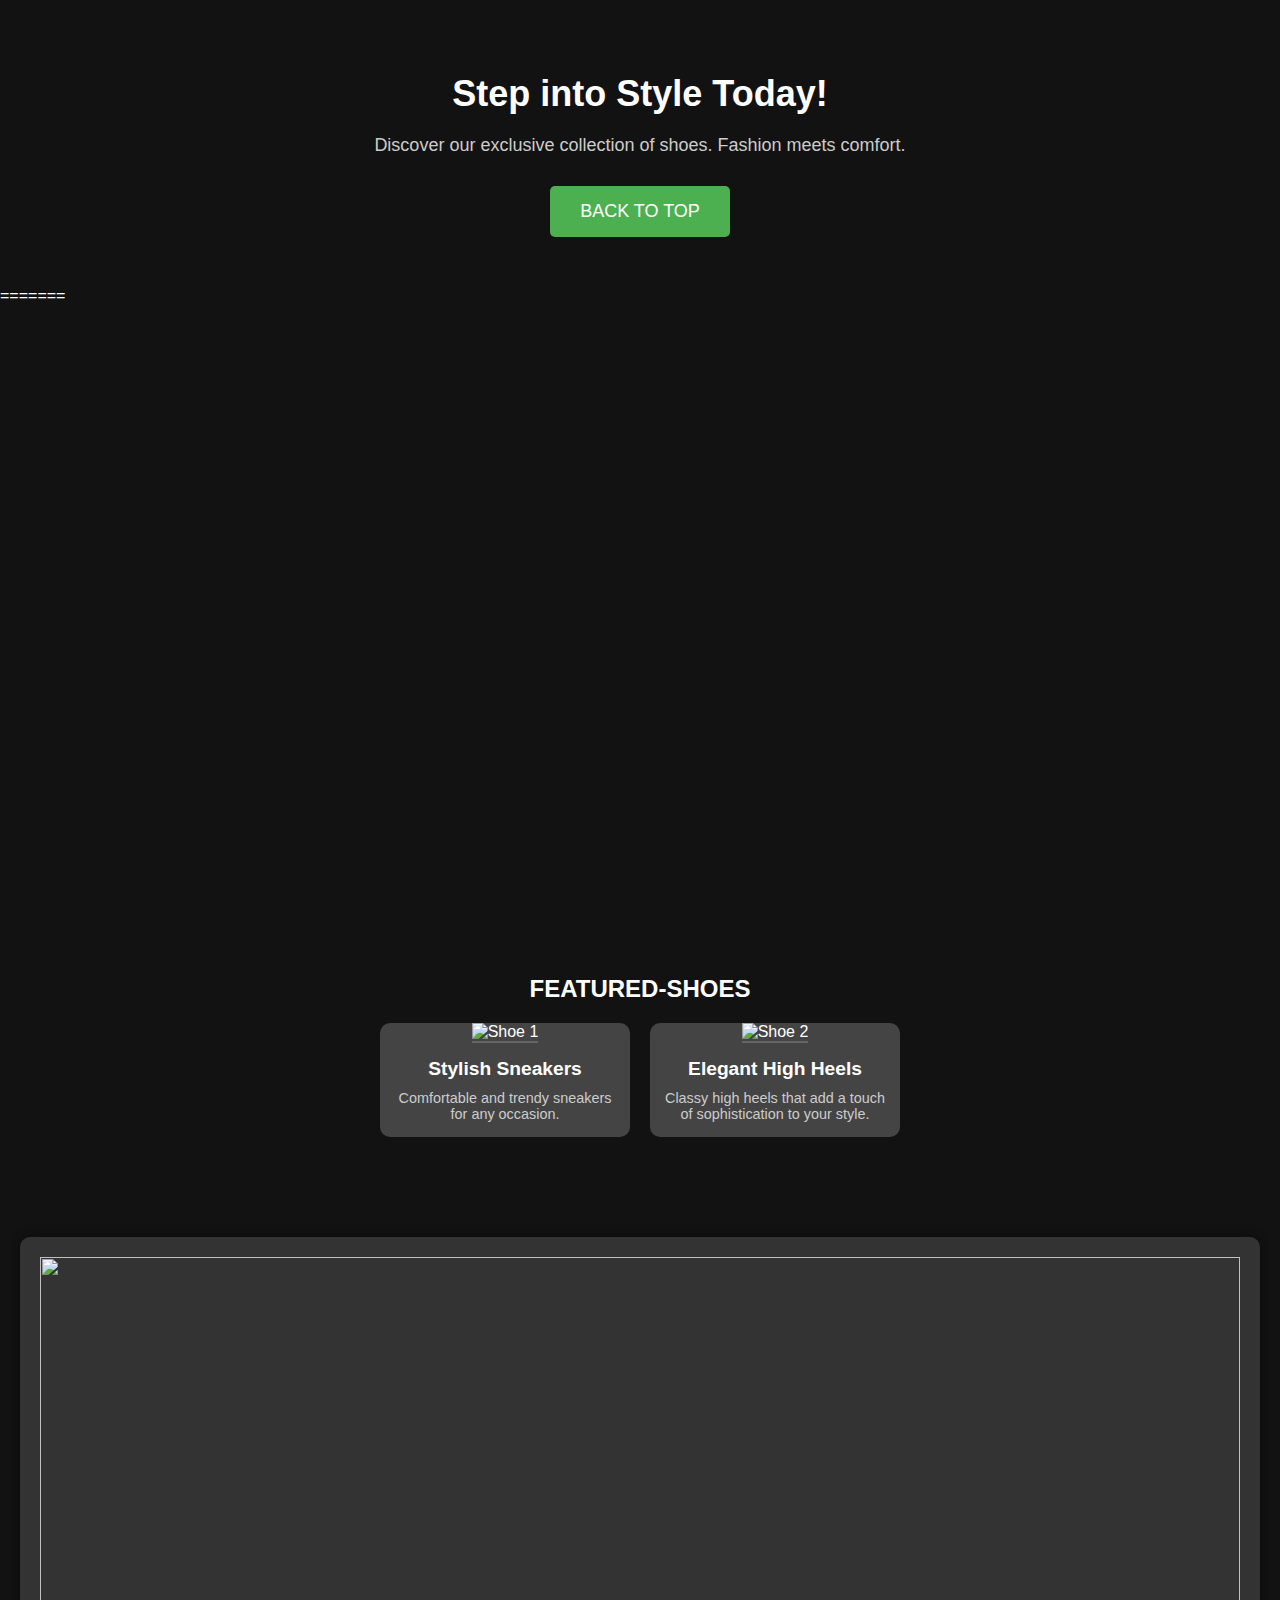
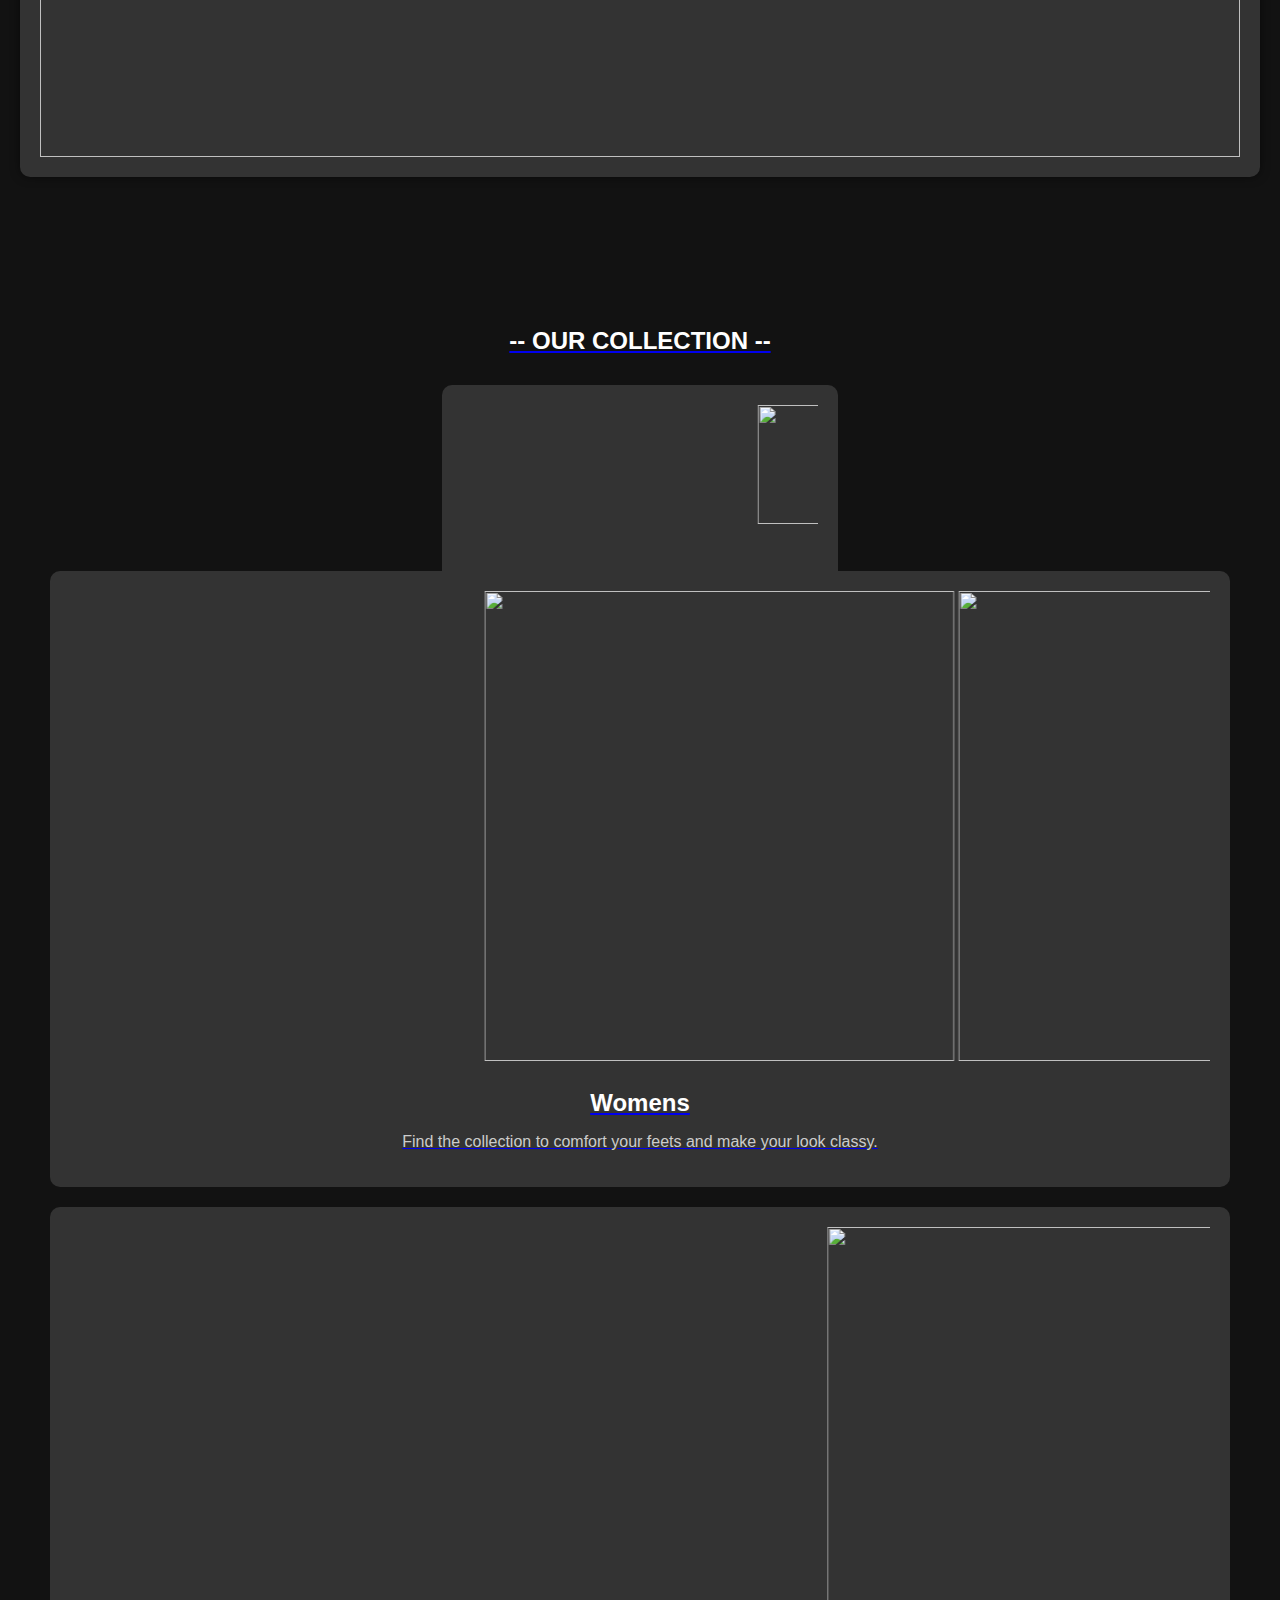
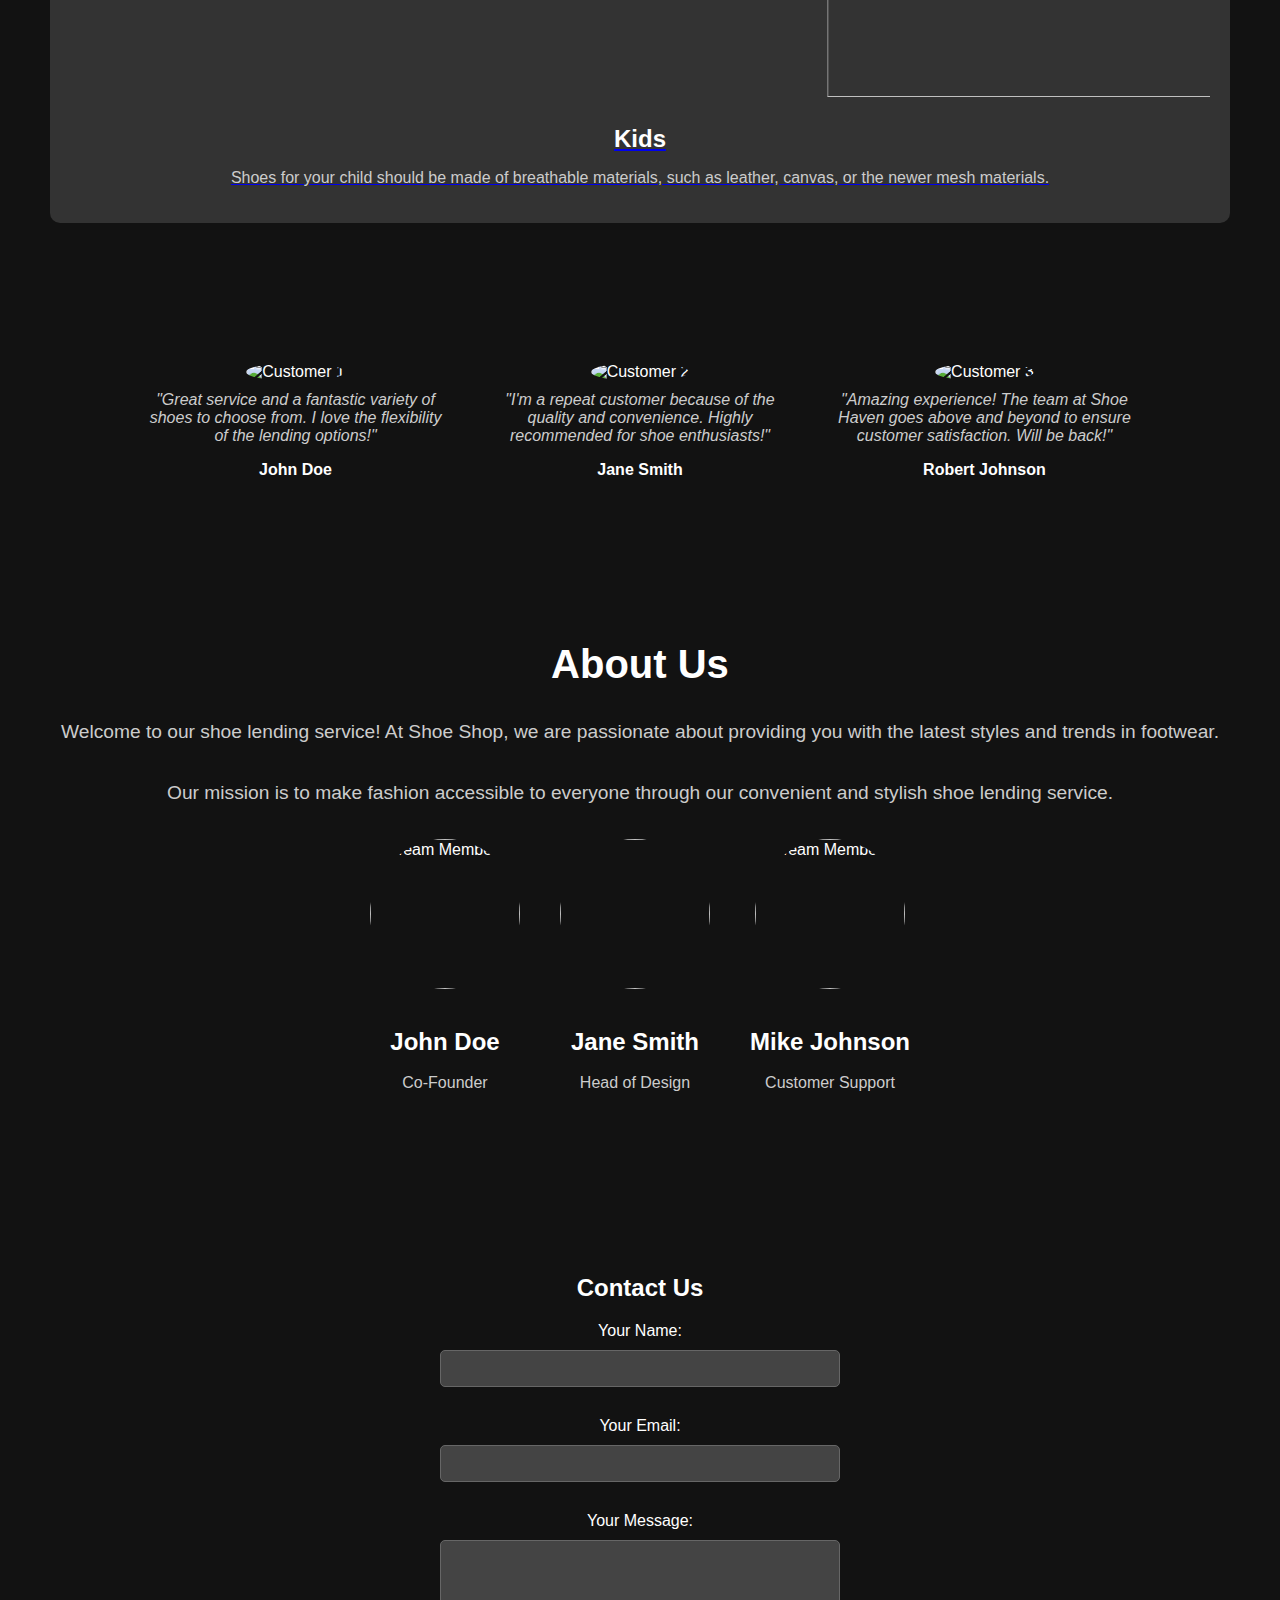
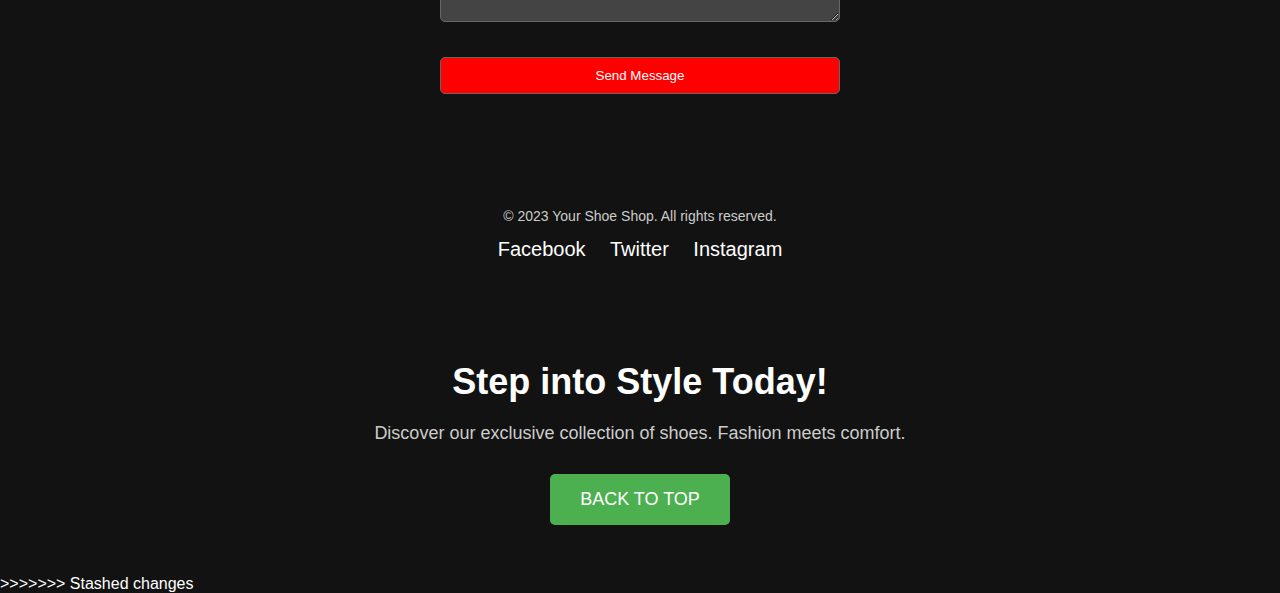
==== commit 4d527d99: "new update" ====
--- a/index.html
+++ b/index.html
@@ -1,3 +1,4 @@
+<<<<<<< Updated upstream
 <!DOCTYPE html>
 <html lang="en">
 <head>
@@ -869,4 +870,877 @@
   </script>
 
 </body>
+=======
+<!DOCTYPE html>
+<html lang="en">
+<head>
+  <meta charset="UTF-8">
+  <meta name="viewport" content="width=device-width, initial-scale=1.0">
+  <title>StepUp</title>
+  <style>
+    body {
+      margin: 0;
+      font-family: 'Arial', sans-serif;
+      background-color: #121212; /* Dark background color */
+      color: #ffffff; /* Light text color */
+    }
+
+    header {
+      background-color: #1a1a1a; /* Dark header background color */
+      padding: 15px 20px;
+      display: flex;
+      justify-content: space-between;
+      align-items: center;
+    }
+
+    #logo {
+      font-size: 1.5em;
+      font-weight: bold;
+      color: #ffffff; /* Light text color for the logo */
+      text-decoration: none;
+
+    }
+
+    nav {
+      display: flex;
+      gap: 20px;
+    }
+
+    nav a {
+      color: #ffffff; /* Light text color for the navigation links */
+      text-decoration: none;
+      font-weight: bold;
+      transition: color 0.3s ease;
+    }
+
+    nav a:hover {
+      color: #ffcc00; /* Highlight color on hover */
+    }
+
+    #cta-button {
+      background-color: #ffcc00; /* Button background color */
+      color: #121212; /* Button text color */
+      padding: 10px 20px;
+      border: none;
+      border-radius: 5px;
+      font-size: 1em;
+      cursor: pointer;
+      transition: background-color 0.3s ease, color 0.3s ease;
+    }
+
+    #cta-button:hover {
+      background-color: #ffffff; /* Button background color on hover */
+      color: #121212; /* Button text color on hover */
+    }
+    .hero {
+    position: relative;
+    height: 100vh;
+    background: url('hero-background.jpg') center/cover no-repeat;
+    color: #fff;
+    display: flex;
+    align-items: center;
+    text-align: center;
+}
+
+.hero-content {
+    max-width: 600px;
+    margin: 0 auto;
+}
+
+.hero h1 {
+    font-size: 2.5rem;
+    margin-bottom: 20px;
+}
+
+.hero p {
+    font-size: 1.2rem;
+    margin-bottom: 30px;
+}
+
+.cta-button {
+    display: inline-block;
+    padding: 10px 20px;
+    font-size: 1rem;
+    text-decoration: none;
+    background-color: #ff3366; /* Custom color for the CTA button */
+    color: #fff;
+    border-radius: 5px;
+    transition: background-color 0.3s ease-in-out;
+}
+
+.cta-button:hover {
+    background-color: #e6005c; /* Darker shade for hover effect */
+}
+body {
+            background-color: #333;
+            color: #fff;
+            font-family: Arial, sans-serif;
+            margin: 0;
+            padding: 0;
+        }
+
+        .featured-section {
+            padding: 50px 20px;
+            text-align: center;
+        }
+
+        .shoe-container {
+            display: flex;
+            flex-wrap: wrap;
+            justify-content: center;
+            gap: 20px;
+            max-width: 1200px;
+            margin: 0 auto;
+        }
+
+        .shoe-card {
+            background-color: #444;
+            border-radius: 10px;
+            overflow: hidden;
+            width: 250px;
+            text-align: center;
+            transition: transform 0.3s;
+        }
+
+        .shoe-card:hover {
+            transform: scale(1.05);
+        }
+
+        .shoe-image {
+            max-width: 100%;
+            height: auto;
+            border-bottom: 2px solid #666;
+        }
+
+        .shoe-info {
+            padding: 15px;
+        }
+
+        .shoe-title {
+            font-size: 1.2em;
+            font-weight: bold;
+            margin-bottom: 10px;
+        }
+
+        .shoe-description {
+            font-size: 0.9em;
+            color: #ccc;
+        }
+        body {
+    background-color: #222;
+    color: #fff;
+    font-family: 'Arial', sans-serif;
+    margin: 0;
+}
+
+.how-it-works-section {
+    max-width: 1200px;
+    margin: 50px auto;
+    padding: 20px;
+    background-color: #333;
+    border-radius: 10px;
+    box-shadow: 0 0 10px rgba(0, 0, 0, 0.5);
+}
+
+h2 {
+    color: #fff;
+    text-align: center;
+}
+
+.step {
+    display: flex;
+    margin-top: 20px;
+}
+
+.step-number {
+    background-color: #555;
+    color: #fff;
+    border-radius: 50%;
+    width: 40px;
+    height: 40px;
+    font-size: 1.2em;
+    display: flex;
+    align-items: center;
+    justify-content: center;
+    margin-right: 20px;
+}
+
+.step-content {
+    flex: 1;
+}
+
+h3 {
+    color: #fff;
+}
+
+p {
+    color: #ccc;
+}
+body {
+            background-color: #121212;
+            color: #fff;
+            font-family: 'Arial', sans-serif;
+            margin: 0;
+            padding: 0;
+            box-sizing: border-box;
+        }
+
+        .benefits-section {
+            text-align: center;
+            padding: 80px 20px;
+        }
+
+        .benefits-container {
+            display: flex;
+            justify-content: space-around;
+            flex-wrap: wrap;
+            max-width: 1200px;
+            margin: 0 auto;
+        }
+
+        .benefit {
+            flex: 1;
+            margin: 10px;
+            padding: 20px;
+            background-color: #333;
+            border-radius: 10px;
+        }
+
+        .benefit img {
+            max-width: 100%;
+            margin-bottom: s0px;
+        }
+
+        .benefit h3 {
+            font-size: 1.5em;
+            margin-bottom: 10px;
+        }
+
+        .benefit p {
+            font-size: 1em;
+        }
+    body {
+      background-color: #1a1a1a;
+      color: #fff;
+      font-family: 'Arial', sans-serif;
+      margin: 0;
+      padding: 0;
+    }
+
+    .testimonials {
+      text-align: center;
+      padding: 50px 0;
+    }
+
+    .testimonial {
+      display: inline-block;
+      max-width: 300px;
+      margin: 0 20px;
+    }
+
+    .testimonial img {
+      border-radius: 50%;
+      max-width: 100%;
+      height: auto;
+    }
+
+    .testimonial p {
+      font-style: italic;
+      margin-top: 10px;
+    }
+
+    .testimonial .name {
+      font-weight: bold;
+      margin-top: 5px;
+    }
+    body {
+            background-color: #1e1e1e;
+            color: #fff;
+            font-family: 'Arial', sans-serif;
+            margin: 0;
+            padding: 0;
+        }
+
+        .about-section {
+            padding: 80px 0;
+            text-align: center;
+        }
+
+        .about-section h2 {
+            font-size: 2.5em;
+            margin-bottom: 30px;
+        }
+
+        .about-section p {
+            font-size: 1.2em;
+            line-height: 1.6;
+            margin-bottom: 30px;
+        }
+
+        .team-members {
+            display: flex;
+            justify-content: center;
+            align-items: center;
+        }
+
+        .team-member {
+            margin: 0 20px;
+            text-align: center;
+        }
+
+        .team-member img {
+            width: 150px;
+            height: 150px;
+            border-radius: 50%;
+            object-fit: cover;
+            margin-bottom: 15px;
+        }
+
+        .team-member h3 {
+            font-size: 1.5em;
+            margin-bottom: 10px;
+        }
+
+        .team-member p {
+            font-size: 1em;
+            line-height: 1.4;
+        }
+        body {
+            background-color: #333;
+            color: #fff;
+            font-family: 'Arial', sans-serif;
+            margin: 0;
+            padding: 0;
+        }
+
+        .contact-section {
+            padding: 50px;
+            text-align: center;
+        }
+
+        .contact-form {
+            max-width: 400px;
+            margin: 0 auto;
+        }
+
+        .form-group {
+            margin-bottom: 20px;
+        }
+
+        label {
+            display: block;
+            font-size: 16px;
+            margin-bottom: 5px;
+        }
+
+        input, textarea {
+            width: 100%;
+            padding: 10px;
+            margin-top: 5px;
+            margin-bottom: 10px;
+            border: 1px solid #666;
+            border-radius: 5px;
+            background-color: #444;
+            color: #fff;
+        }
+
+        input[type="submit"] {
+            background-color: #f00;
+            color: #fff;
+            cursor: pointer;
+        }
+
+        input[type="submit"]:hover {
+            background-color: #d00;
+        }
+
+    body {
+      margin: 0;
+      padding: 0;
+      font-family: 'Arial', sans-serif;
+      background-color: #1a1a1a;
+      color: #ffffff;
+    }
+
+    footer {
+      background-color: #121212;
+      padding: 20px;
+      text-align: center;
+    }
+
+    .footer-text {
+      font-size: 14px;
+    }
+
+    .footer-link {
+      color: #ffffff;
+      text-decoration: none;
+      margin: 0 10px;
+    }
+
+    .footer-link:hover {
+      text-decoration: underline;
+    }
+
+    .footer-social {
+      margin-top: 10px;
+    }
+
+    .social-icon {
+      display: inline-block;
+      margin: 0 10px;
+      font-size: 20px;
+      color: #ffffff;
+      text-decoration: none;
+    }
+
+    .social-icon:hover {
+      color: #ffcc00; /* Change color on hover */
+    }
+    body {
+      font-family: 'Arial', sans-serif;
+      margin: 0;
+      padding: 0;
+      background-color: #1a1a1a; /* Dark background color */
+      color: #ffffff; /* Text color */
+    }
+
+    .cta-section {
+      text-align: center;
+      padding: 50px;
+    }
+
+    .cta-heading {
+      font-size: 36px;
+      margin-bottom: 20px;
+    }
+
+    .cta-subheading {
+      font-size: 18px;
+      margin-bottom: 30px;
+    }
+
+    .cta-button {
+      display: inline-block;
+      padding: 15px 30px;
+      font-size: 18px;
+      text-decoration: none;
+      background-color: #4CAF50; /* Green button color */
+      color: #ffffff;
+      border-radius: 5px;
+      transition: background-color 0.3s ease;
+    }
+
+    .cta-button:hover {
+      background-color: #45a049; /* Darker green on hover */
+    }
+     nav {
+      position: relative;
+    }
+
+    .dropdown {
+      display: none;
+      position: absolute;
+      top: 100%;
+      left: 0;
+      background-color: #1a1a1a;
+      box-shadow: 0 4px 8px rgba(0, 0, 0, 0.1);
+      z-index: 1;
+    }
+
+    nav:hover .dropdown {
+      display: block;
+    }
+
+    .dropdown a {
+      display: block;
+      padding: 10px;
+      color: #fff;
+      text-decoration: none;
+      transition: background-color 0.3s ease;
+    }
+
+    .dropdown a:hover {
+      background-color: #333;
+    }
+    body {
+      margin: 0;
+      font-family: 'Arial', sans-serif;
+      background-color: #121212; /* Dark background color */
+      color: #ffffff; /* Light text color */
+    }
+
+    header {
+      position: fixed;
+      top: 0;
+      width: 100%;
+      background-color: #1a1a1a; /* Dark header background color */
+      padding: 15px 20px;
+      display: flex;
+      justify-content: space-between;
+      align-items: center;
+      z-index: 1000; 
+    }
+
+    
+    body.fixed-header {
+      margin-top: 70px; 
+    }
+   
+
+nav {
+  display: flex;
+  gap: 20px;
+  right: 170px;
+  position: relative; 
+  margin-right: 500px;
+}
+
+.search-input::placeholder {
+  color: #ffffff; 
+}
+
+.search-container {
+  position: absolute;
+  top: 50%;
+  right: 200px; 
+  transform: translateY(-50%);
+  display: flex;
+  align-items: center;
+  margin-right: 200px;
+}
+
+.search-input {
+  padding: 8px;
+  border: none;
+  border-radius: 5px;
+  background-color: rgba(255, 255, 255, 0.2); 
+  color: #ffffff; 
+}
+
+.search-button {
+  background-color: transparent;
+  border: none;
+  cursor: pointer;
+  margin-left: 5px;
+  color: #ffffff; 
+
+}
+
+.search-input::placeholder {
+  color: #ffffff; 
+}
+header {
+  position: fixed;
+  top: 0;
+  width: 100%;
+  background-color: #1a1a1a; 
+  padding: 20px 20px; 
+  display: flex;
+  justify-content: space-between;
+  align-items: center;
+  z-index: 1000; 
+}
+
+body.fixed-header {
+  margin-top: 70px; 
+}
+header {
+  position: fixed;
+  top: 0;
+  width: 100%;
+  background-color: #1a1a1a;
+  padding: 25px 20px; /* Adjust the top and bottom padding to increase header height */
+  display: flex;
+  justify-content: space-between;
+  align-items: center;
+  z-index: 1000;
+}
+
+.login-dropdown {
+      position: relative;
+    }
+
+    .login-dropdown-btn {
+      background-color: #ffcc00;
+      color: #121212;
+      padding: 10px 20px;
+      border: none;
+      border-radius: 5px;
+      font-size: 1em;
+      cursor: pointer;
+      transition: background-color 0.3s ease, color 0.3s ease;
+
+    }
+
+    .login-dropdown-content {
+      display: none;
+      position: absolute;
+      background-color: #1a1a1a;
+      box-shadow: 0 4px 8px rgba(0, 0, 0, 0.1);
+      z-index: 1;
+    }
+
+    .login-dropdown-content a {
+      display: block;
+      padding: 10px;
+      color: #fff;
+      text-decoration: none;
+      transition: background-color 0.3s ease;
+    }
+
+    .login-dropdown-content a:hover {
+      background-color: #333;
+    }
+
+    .login-dropdown:hover .login-dropdown-content {
+      display: block;
+    }
+    .login-dropdown-btn {
+  background-color: #ffcc00;
+  color: #121212;
+  padding: 10px 20px;
+  border: none;
+  border-radius: 5px;
+  font-size: 1em;
+  cursor: pointer;
+  transition: background-color 0.3s ease, color 0.3s ease;
+  margin-right: 200px; /* Adjust the margin as needed */
+}
+.header-icons {
+      display: flex;
+      align-items: center;
+    }
+
+    .header-icon {
+      margin-left: 20px;
+      font-size: 1.5em;
+      color: #fff;
+      cursor: pointer;
+      transition: color 0.3s ease;
+    }
+
+    .header-icon:hover {
+      color: #ffcc00;
+    }
+
+
+
+
+
+
+
+
+
+
+
+  </style>
+</head>
+<body>
+
+<header>
+    
+  <a id="logo" href="#">STEP-UP</a>
+  <nav>
+    <a href="Mens.html">Men's</a>
+    <a href="Women.html">Women's</a>
+    <a href="Kidfootware.html">Kids</a>
+    
+  </nav>
+  <div class="search-container">
+    <input type="text" class="search-input" placeholder="Search...">
+    <button class="search-button">&#128269;</button>
+  </div>
+
+  <!-- <button id="cta-button">Get Started</button> -->
+  <div class="login-dropdown">
+    <button class="login-dropdown-btn">Login / Register</button>
+    <div class="login-dropdown-content">
+      <a href="login.html">Login</a>
+      <a href="Register.html">Register</a>
+    </div>
+  </div>
+</header>
+<div class="homemar">
+<!-- <marquee behavior="" direction="" scrolldelay="5s"scrollamount="30"> -->
+ <video width="1500px" height="600px" autoplay loop preload="auto" muted>
+  <source src="https://media.istockphoto.com/id/967085970/video/fit-woman-seated-on-the-floor-of-a-gym-tying-shoelaces-sneakers.mp4?s=mp4-640x640-is&k=20&c=hDwal5DmJKgb98rN1TCvWTTS2eH3a93FIQ1FCIFPwLA=" type="video/mp4">
+ </video>
+<!-- </marquee> -->
+</div>
+<section class="featured-section">
+    <h2>FEATURED-SHOES</h2>
+    <div class="shoe-container">
+        <!-- Featured Shoe 1 -->
+        <div class="shoe-card">
+            <img src="https://i.pinimg.com/736x/56/0f/14/560f141a7295854e73d8a27c1ac66180.jpg" alt="Shoe 1" class="shoe-image">
+            <div class="shoe-info">
+                <div class="shoe-title">Stylish Sneakers</div>
+                <div class="shoe-description">Comfortable and trendy sneakers for any occasion.</div>
+            </div>
+        </div>
+
+        <!-- Featured Shoe 2 -->
+        <div class="shoe-card">
+            <img src="https://i.pinimg.com/564x/d8/a1/8c/d8a18c8b175cea0ebdb34fcb0e04cddc.jpg" alt="Shoe 2" class="shoe-image">
+            <div class="shoe-info">
+                <div class="shoe-title">Elegant High Heels</div>
+                <div class="shoe-description">Classy high heels that add a touch of sophistication to your style.</div>
+            </div>
+        </div>
+
+        <!-- Add more featured shoes as needed -->
+
+    </div>
+</section>
+<!-- The rest of your webpage content goes here -->
+<div class="how-it-works-section">
+
+  <img src="https://m.media-amazon.com/images/G/31/img2021/Sportswear_21/Jan22/ART/Stealdeals/Men/Asian-footwear-2._CB648915866_.gif" type="video/mp4" height="500px" width="1200px">    
+  
+</div>
+
+<a href="Mens.html"><div class="benefits-section">
+    <h2>-- OUR COLLECTION --</h2> 
+    <div class="benefits-container">
+        <div class="benefit">
+            <marquee behavior="" direction="">
+            <img style ="height: 80%;" src="https://mirzacdns3.s3.ap-south-1.amazonaws.com/cache/catalog/RSL0187/8-445x618.jpg" >
+            <img style ="height: 80%;" src="https://mirzacdns3.s3.ap-south-1.amazonaws.com/cache/catalog/RSO2055A/8-445x618.jpg">
+            <img style ="height: 80%;"src="https://mirzacdns3.s3.ap-south-1.amazonaws.com/cache/catalog/RSO2524/8-445x618.jpg" >
+            <img style="height: 80%" src="https://mirzacdns3.s3.ap-south-1.amazonaws.com/cache/catalog/RSL0453/8-445x618.jpg">
+            <img style="height: 80%" src="https://mirzacdns3.s3.ap-south-1.amazonaws.com/cache/catalog/RSL0453/8-445x618.jpg">
+            <img style="height: 80%" src="https://mirzacdns3.s3.ap-south-1.amazonaws.com/cache/catalog/RSL0185/8-445x618.jpg">
+            <img style="height: 80%" src="https://mirzacdns3.s3.ap-south-1.amazonaws.com/cache/catalog/RSL0453/8-445x618.jpg">
+            </marquee>
+            <h3>Mens</h3>
+            <p>Explore the latest trends and keep your look fresh.</p>
+        </div></a>
+
+       <a href="Women.html"> <div class="benefit">
+             <marquee behavior="" direction="">
+            <img style ="height: 470px;" src="https://assets.ajio.com/medias/sys_master/root/20230830/RFrO/64ef4248afa4cf41f59843ff/-473Wx593H-466514998-black-MODEL2.jpg" >
+            <img style ="height: 470px;" src="https://assets.ajio.com/medias/sys_master/root/20230629/zOrE/649d05d5eebac147fc38e0a6/-473Wx593H-465791732-black-MODEL.jpg">
+            <img style ="height: 470px;"src="https://assets.ajio.com/medias/sys_master/root/20220315/2jAo/622faf5eaeb26921afd8bec9/-473Wx593H-469130026-rosegold-MODEL.jpg" >
+            <img style="height: 470px;" src="https://assets.ajio.com/medias/sys_master/root/20231130/DW6T/65681150ddf7791519a635b5/-473Wx593H-450161108-beige-MODEL.jpg">
+            <img style="height: 470px;" src="https://assets.ajio.com/medias/sys_master/root/20231003/8nhx/651c1d8cafa4cf41f51d5f6b/-473Wx593H-466660631-black-MODEL.jpg">
+            <img style="height: 470px;" src="https://assets.ajio.com/medias/sys_master/root/20231003/8nhx/651c1d8cafa4cf41f51d5f6b/-473Wx593H-466660631-black-MODEL.jpg">
+            <img style="height: 470px;" src="https://assets.ajio.com/medias/sys_master/root/20231130/LDRH/65681150ddf7791519a635b7/-473Wx593H-450161143-black-MODEL.jpg">
+            </marquee>
+            <h3>Womens</h3>
+            <p>Find the collection to comfort your feets and make your look classy.</p>
+        </div></a>
+
+    <a href="Kidfootware.html"> <div class="benefit">
+            <marquee behavior="" direction="">
+            <img style ="height: 470px;" src="https://media.istockphoto.com/id/522628236/photo/little-girl-sneakers-shoes.jpg?s=612x612&w=0&k=20&c=JT7FEcRZNzOaAwDoFldcp5iymPU8hJ8Yt-WFvKZpcvw=" >
+            <img style ="height: 470px;" src="https://i.ebayimg.com/images/g/nRoAAOSw-W5Uwu05/s-l1200.jpg">
+            <img style ="height: 470px;"src="https://images.unsplash.com/photo-1514989940723-e8e51635b782?q=80&w=1000&auto=format&fit=crop&ixlib=rb-4.0.3&ixid=M3wxMjA3fDB8MHxzZWFyY2h8M3x8Y2hpbGRyZW4lMjBzaG9lc3xlbnwwfHwwfHx8MA%3D%3D" >
+            <img style="height: 470px;" src="https://static.nike.com/a/images/c_limit,w_592,f_auto/t_product_v1/cba9b128-78aa-40bb-a5a8-a340535f899c/flex-plus-2-younger-shoes-JrXgvn.png">
+            <img style="height: 470px;" src="https://static.nike.com/a/images/c_limit,w_400,f_auto/t_product_v1/576627ba-a24e-4649-af3a-c9414d375232/image.jpg">
+            <img style="height: 470px;" src="https://images.unsplash.com/photo-1514989940723-e8e51635b782?q=80&w=1000&auto=format&fit=crop&ixlib=rb-4.0.3&ixid=M3wxMjA3fDB8MHxzZWFyY2h8M3x8Y2hpbGRyZW4lMjBzaG9lc3xlbnwwfHwwfHx8MA%3D%3D">
+           
+            </marquee>
+            <h3>Kids</h3>
+            <p>Shoes for your child should be made of breathable materials, such as leather, canvas, or the newer mesh materials. </p>
+        </div>
+    </div>
+</div></a>
+<div class="testimonials">
+    <div class="testimonial">
+      <img src="https://media.istockphoto.com/id/1300972573/photo/pleasant-young-indian-woman-freelancer-consult-client-via-video-call.jpg?b=1&s=612x612&w=0&k=20&c=gApYcn6GubvJA-YoMO00KZAShv66MHEwrsAbcmaq_cQ=" alt="Customer 1">
+      <p>"Great service and a fantastic variety of shoes to choose from. I love the flexibility of the lending options!"</p>
+      <div class="name">John Doe</div>
+    </div>
+
+    <div class="testimonial">
+      <img src="https://media.istockphoto.com/id/1351285381/photo/happy-young-african-american-woman-looking-at-camera.webp?b=1&s=170667a&w=0&k=20&c=N31nPlncl1RGZ2IxfQdXTCl9LFN3pD31mWYhzxeRpdY=" alt="Customer 2">
+      <p>"I'm a repeat customer because of the quality and convenience. Highly recommended for shoe enthusiasts!"</p>
+      <div class="name">Jane Smith</div>
+    </div>
+
+    <div class="testimonial">
+      <img src="https://shotkit.com/wp-content/uploads/bb-plugin/cache/cool-profile-pic-matheus-ferrero-landscape-6cbeea07ce870fc53bedd94909941a4b-zybravgx2q47.jpeg" alt="Customer 3">
+      <p>"Amazing experience! The team at Shoe Haven goes above and beyond to ensure customer satisfaction. Will be back!"</p>
+      <div class="name">Robert Johnson</div>
+    </div>
+  </div>
+  
+  <div class="about-section">
+    <h2>About Us</h2>
+    <p>Welcome to our shoe lending service! At Shoe Shop, we are passionate about providing you with the latest
+        styles and trends in footwear.</p>
+    <p>Our mission is to make fashion accessible to everyone through our convenient and stylish shoe lending
+        service.</p>
+
+    <div class="team-members">
+        <div class="team-member">
+            <img src="https://t3.ftcdn.net/jpg/04/23/59/74/360_F_423597477_AKCjGMtevfCi9XJG0M8jter97kG466y7.jpg" alt="Team Member 1">
+            <h3>John Doe</h3>
+            <p>Co-Founder</p>
+        </div>
+
+        <div class="team-member">
+           <img src="https://media.istockphoto.com/id/1317804578/photo/one-businesswoman-headshot-smiling-at-the-camera.jpg?s=612x612&w=0&k=20&c=EqR2Lffp4tkIYzpqYh8aYIPRr-gmZliRHRxcQC5yylY=">
+            <h3>Jane Smith</h3>
+            <p>Head of Design</p>
+        </div>
+
+        <div class="team-member">
+            <img src="https://t4.ftcdn.net/jpg/03/64/21/11/360_F_364211147_1qgLVxv1Tcq0Ohz3FawUfrtONzz8nq3e.jpg" alt="Team Member 3">
+            <h3>Mike Johnson</h3>
+            <p>Customer Support</p>
+        </div>
+    </div>
+</div>
+<section class="contact-section">
+    <h2>Contact Us</h2>
+    <div class="contact-form">
+        <form action="#" method="post">
+            <div class="form-group">
+                <label for="name">Your Name:</label>
+                <input type="text" id="name" name="name" required>
+            </div>
+            <div class="form-group">
+                <label for="email">Your Email:</label>
+                <input type="email" id="email" name="email" required>
+            </div>
+            <div class="form-group">
+                <label for="message">Your Message:</label>
+                <textarea id="message" name="message" rows="4" required></textarea>
+            </div>
+            <div class="form-group">
+                <input type="submit" value="Send Message">
+            </div>
+        </form>
+    </div>
+</section>
+<footer>
+    <p class="footer-text">&copy; 2023 Your Shoe Shop. All rights reserved.</p>
+    <div class="footer-social">
+      <a href="#" class="social-icon">Facebook</a>
+      <a href="#" class="social-icon">Twitter</a>
+      <a href="#" class="social-icon">Instagram</a>
+    </div>
+  </footer>
+  <div class="cta-section">
+    <h2 class="cta-heading">Step into Style Today!</h2>
+    <p class="cta-subheading">Discover our exclusive collection of shoes. Fashion meets comfort.</p>
+    <a href="#" class="cta-button">BACK TO TOP</a>
+  </div>
+  <script>
+    // Function to toggle the dropdown menu
+    function toggleDropdown() {
+      var dropdown = document.querySelector('.dropdown');
+      dropdown.style.display = (dropdown.style.display === 'block') ? 'none' : 'block';
+    }
+
+    // Smooth scroll to the hero section when clicking the "Get Started" button
+    document.getElementById('cta-button').addEventListener('click', function() {
+      document.querySelector('.hero').scrollIntoView({ behavior: 'smooth' });
+    });
+  </script>
+
+</body>
+>>>>>>> Stashed changes
 </html>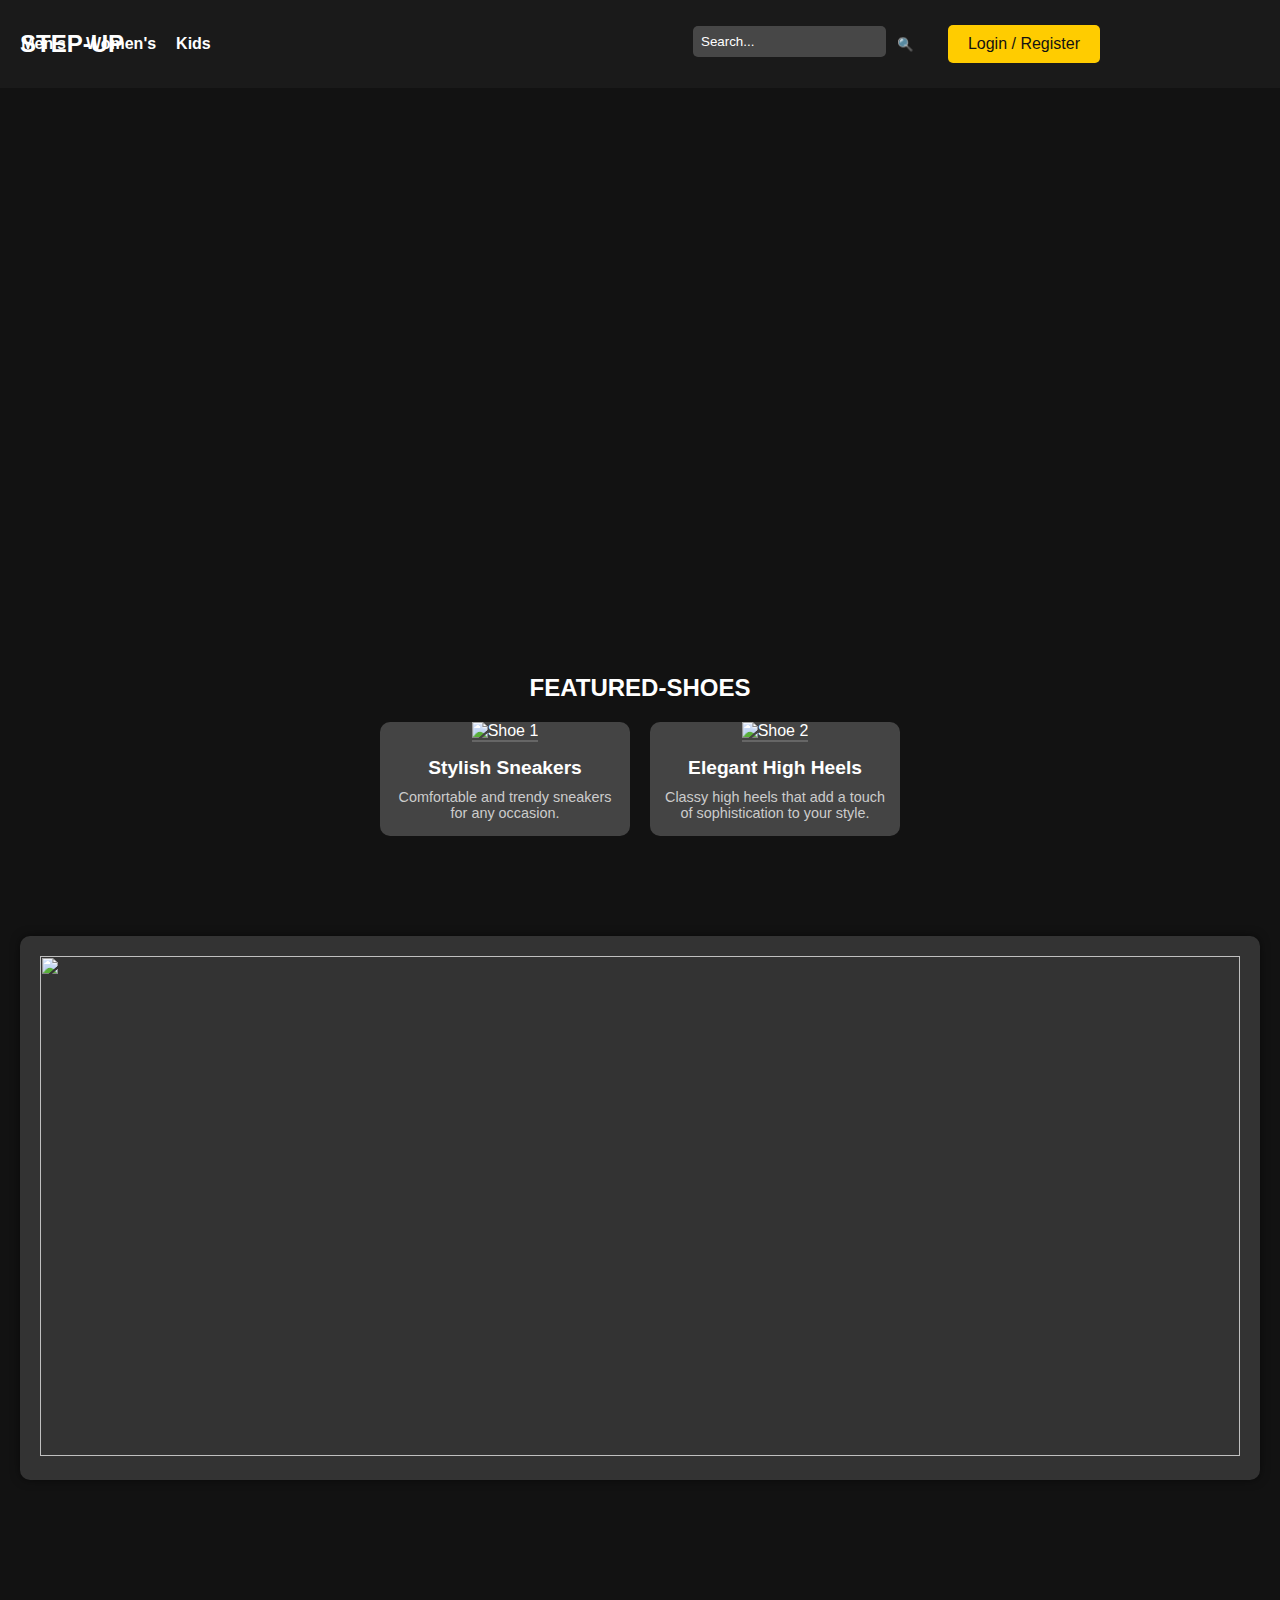
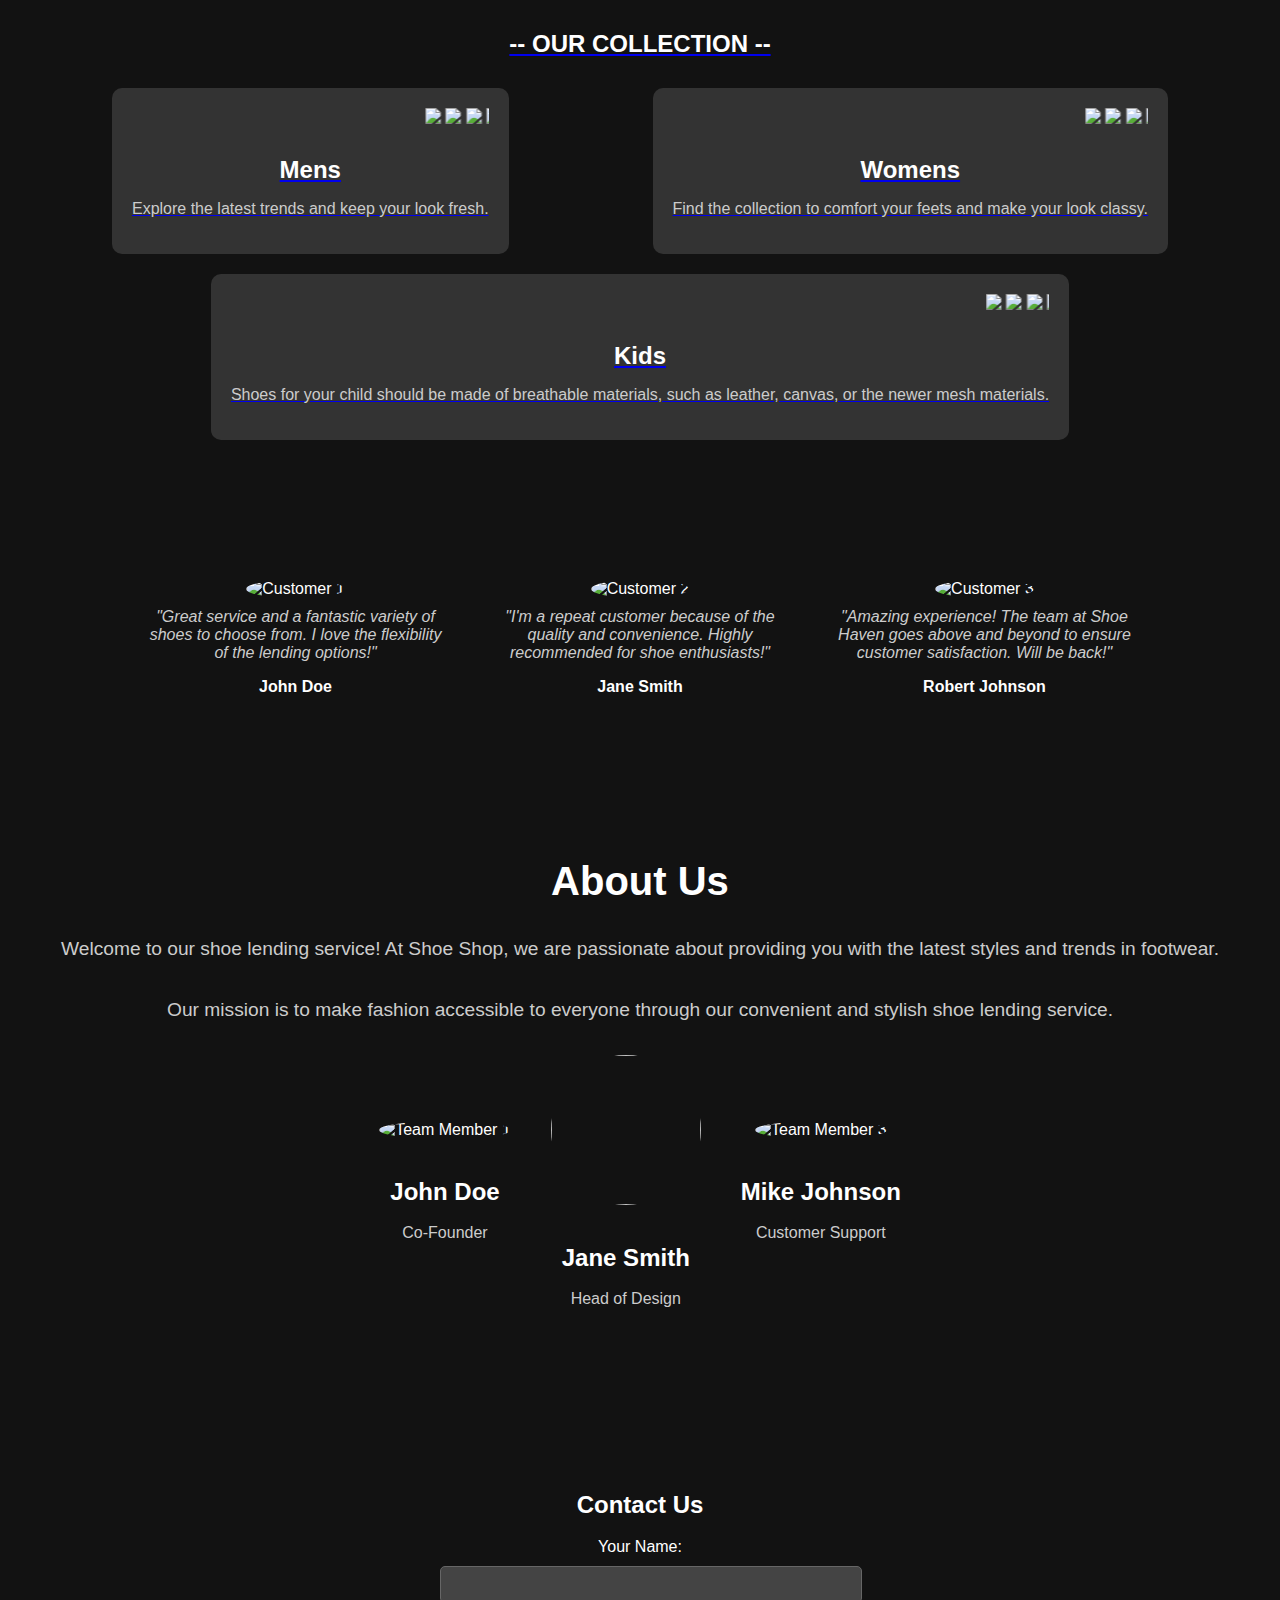
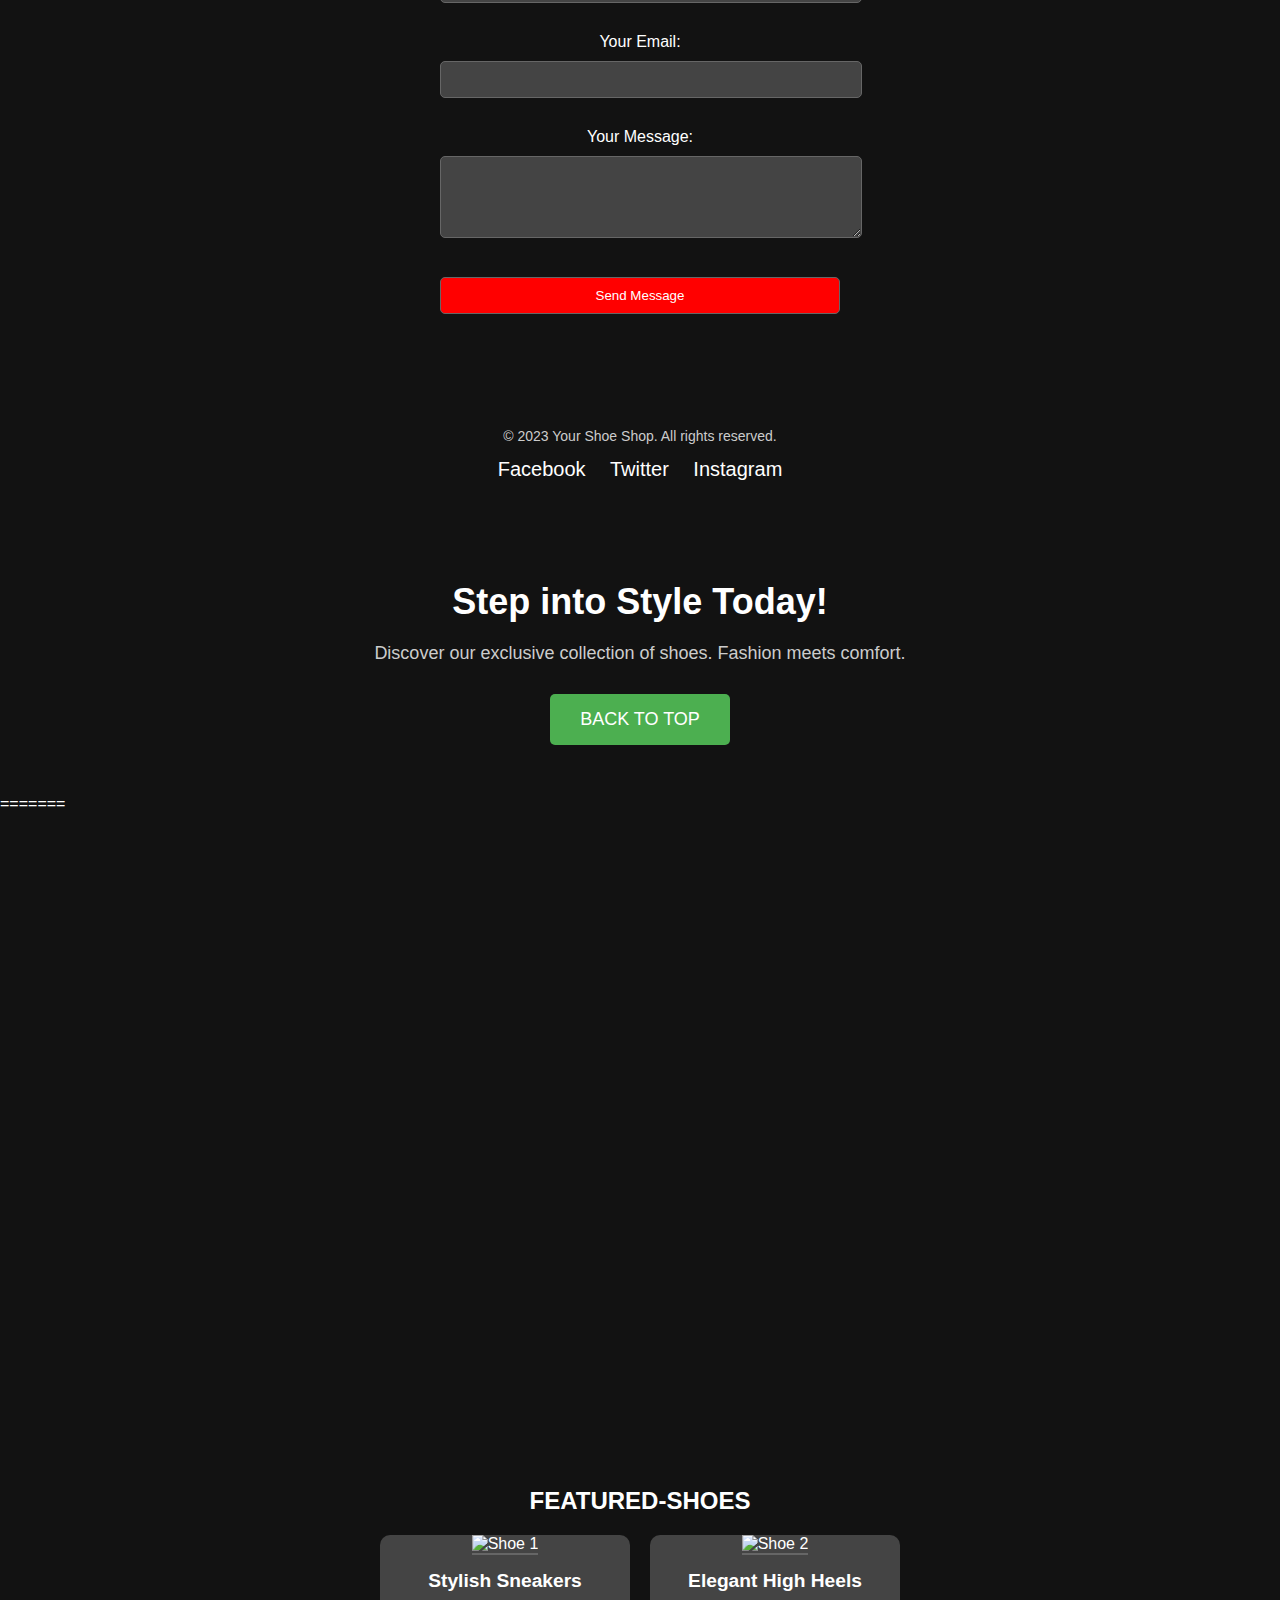
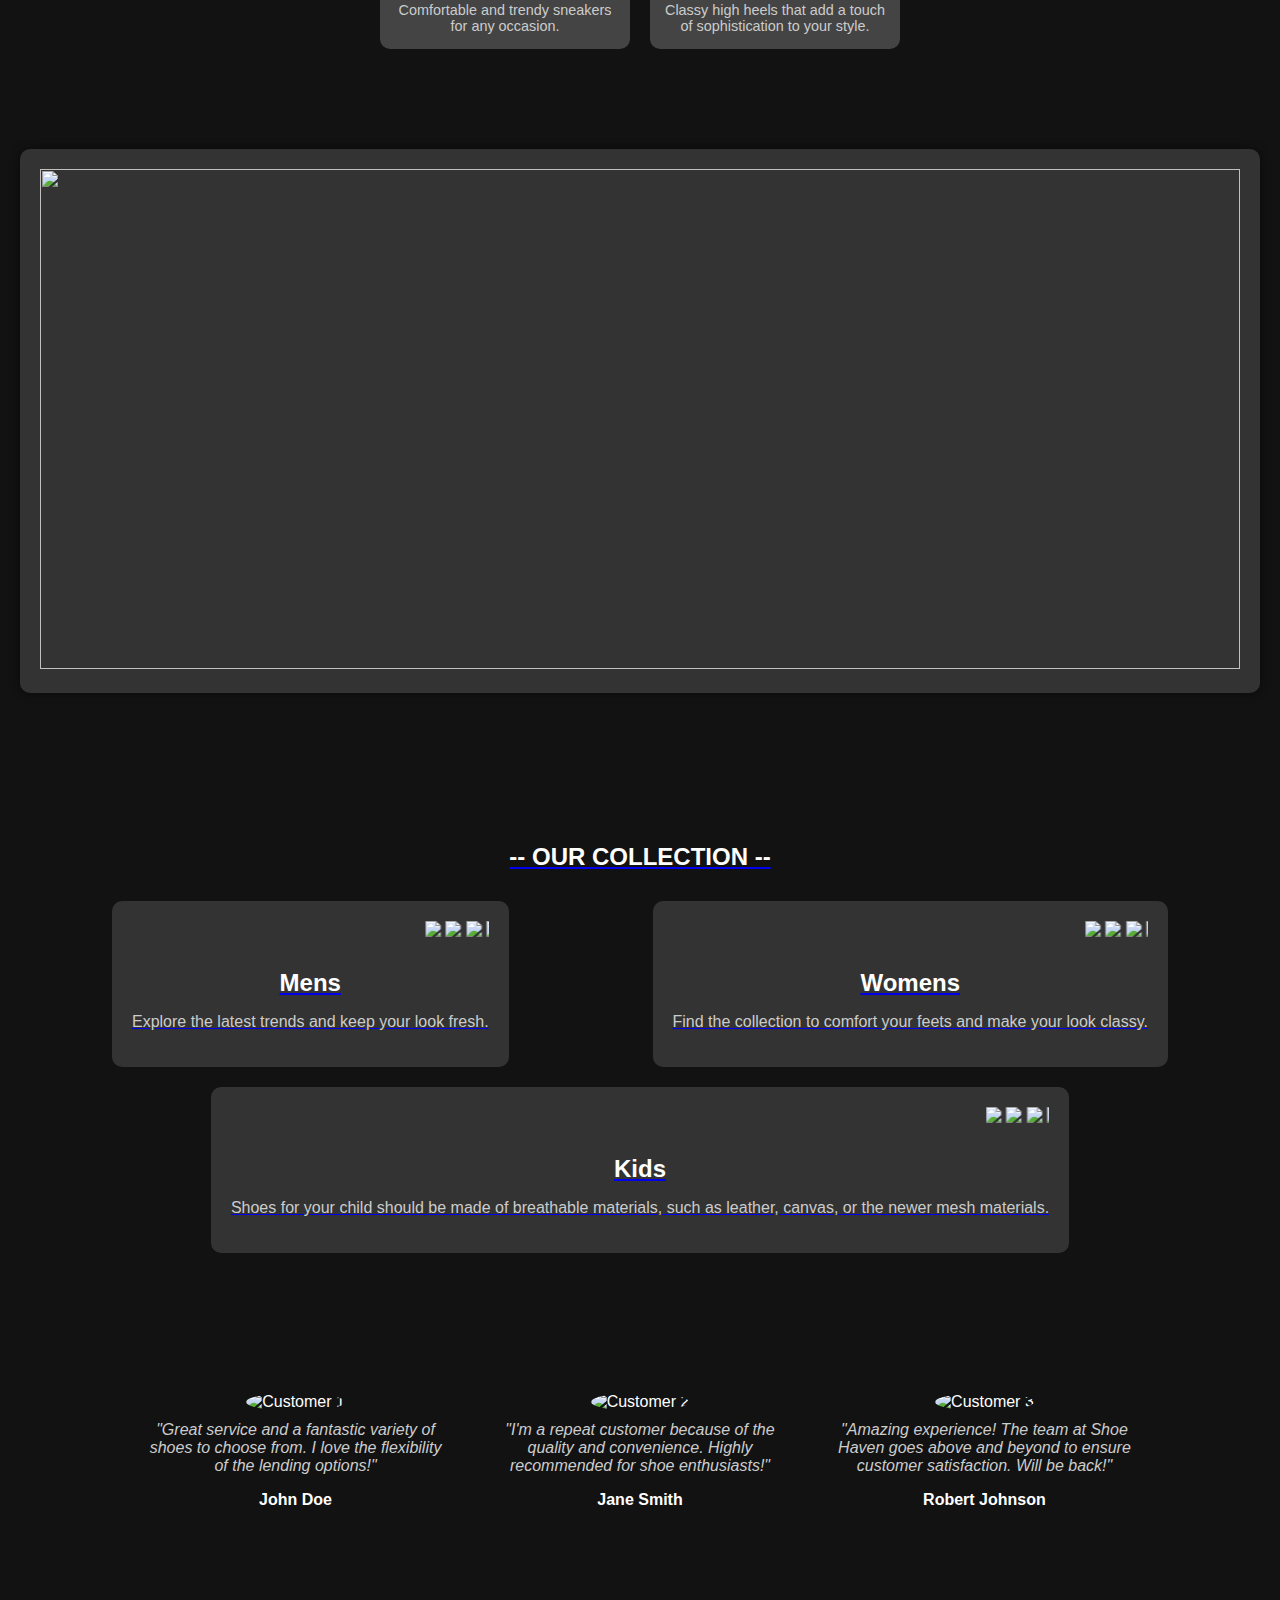
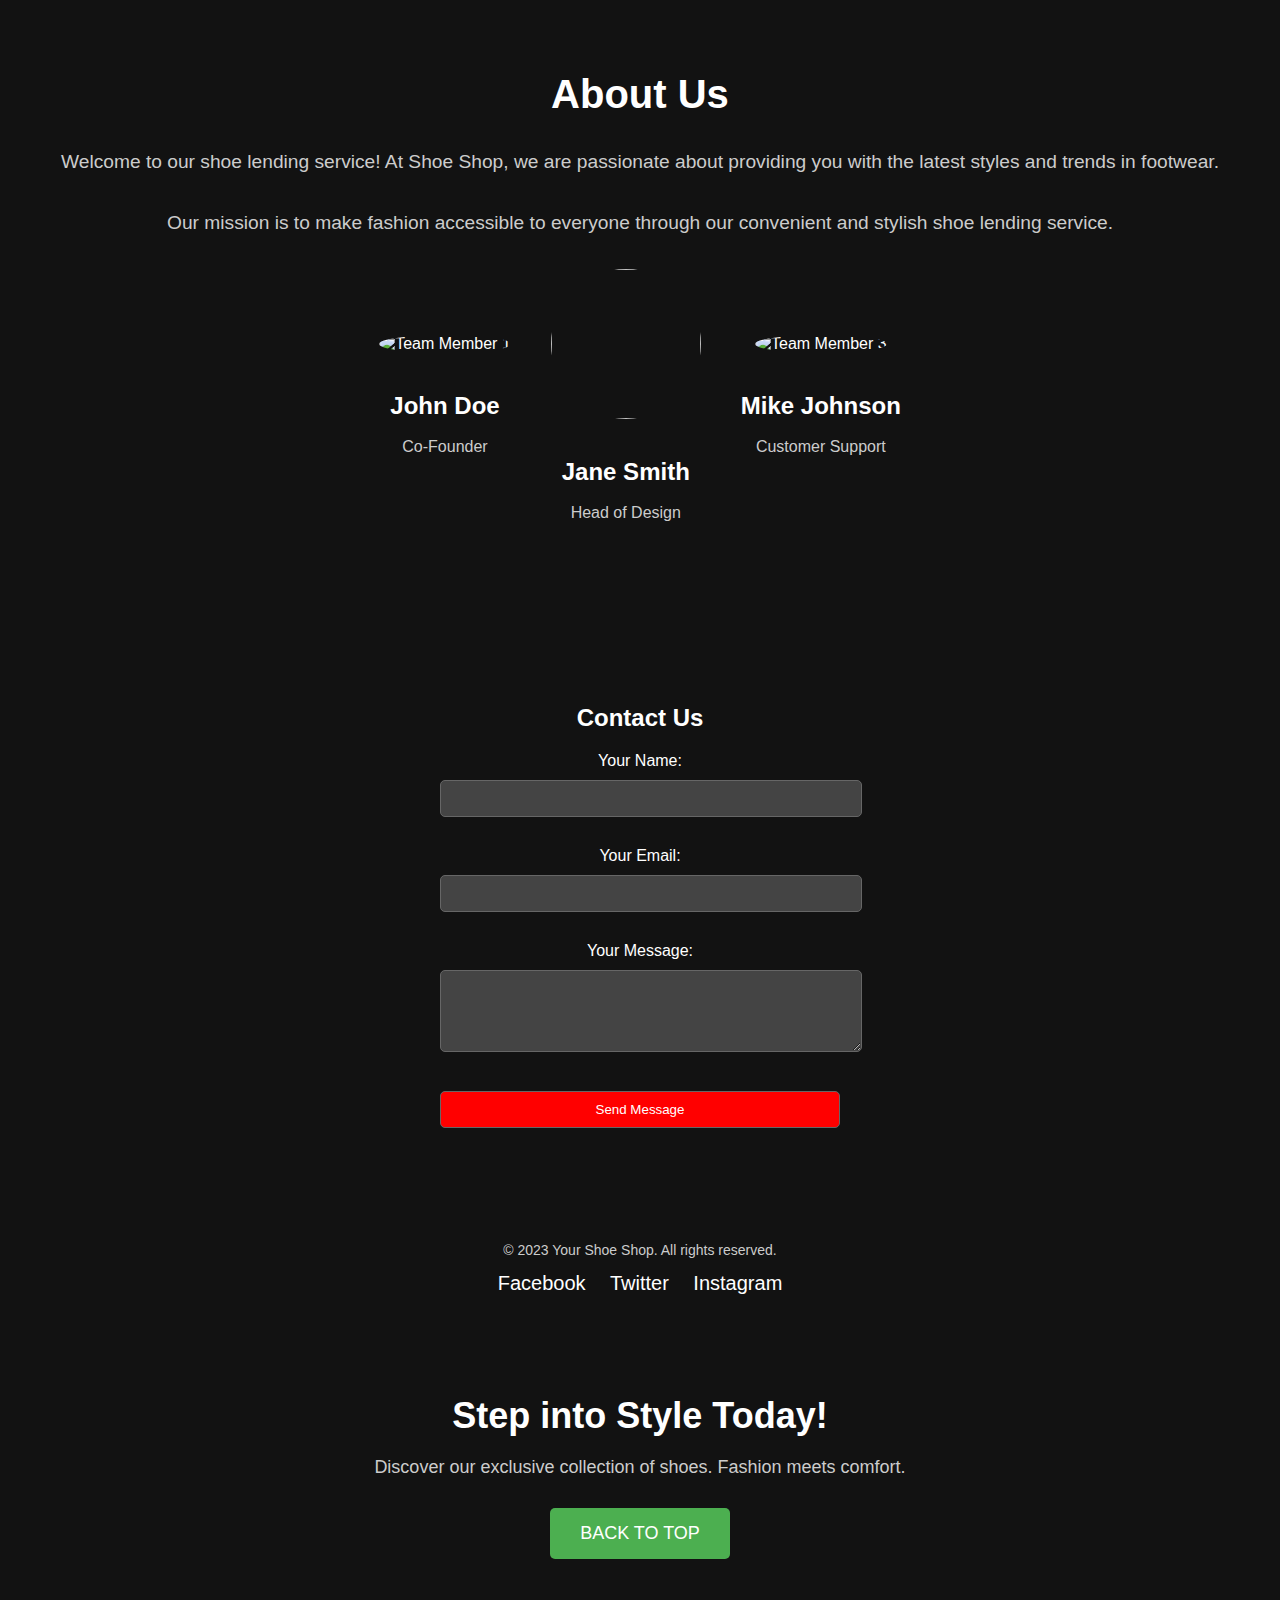
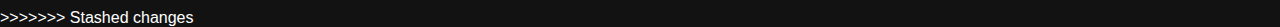
==== commit 5d5de18f: "." ====
--- a/index.html
+++ b/index.html
@@ -1,4 +1,3 @@
-<<<<<<< Updated upstream
 <!DOCTYPE html>
 <html lang="en">
 <head>
@@ -870,877 +869,877 @@
   </script>
 
 </body>
-=======
-<!DOCTYPE html>
-<html lang="en">
-<head>
-  <meta charset="UTF-8">
-  <meta name="viewport" content="width=device-width, initial-scale=1.0">
-  <title>StepUp</title>
-  <style>
-    body {
-      margin: 0;
-      font-family: 'Arial', sans-serif;
-      background-color: #121212; /* Dark background color */
-      color: #ffffff; /* Light text color */
-    }
-
-    header {
-      background-color: #1a1a1a; /* Dark header background color */
-      padding: 15px 20px;
-      display: flex;
-      justify-content: space-between;
-      align-items: center;
-    }
-
-    #logo {
-      font-size: 1.5em;
-      font-weight: bold;
-      color: #ffffff; /* Light text color for the logo */
-      text-decoration: none;
-
-    }
-
-    nav {
-      display: flex;
-      gap: 20px;
-    }
-
-    nav a {
-      color: #ffffff; /* Light text color for the navigation links */
-      text-decoration: none;
-      font-weight: bold;
-      transition: color 0.3s ease;
-    }
-
-    nav a:hover {
-      color: #ffcc00; /* Highlight color on hover */
-    }
-
-    #cta-button {
-      background-color: #ffcc00; /* Button background color */
-      color: #121212; /* Button text color */
-      padding: 10px 20px;
-      border: none;
-      border-radius: 5px;
-      font-size: 1em;
-      cursor: pointer;
-      transition: background-color 0.3s ease, color 0.3s ease;
-    }
-
-    #cta-button:hover {
-      background-color: #ffffff; /* Button background color on hover */
-      color: #121212; /* Button text color on hover */
-    }
-    .hero {
-    position: relative;
-    height: 100vh;
-    background: url('hero-background.jpg') center/cover no-repeat;
-    color: #fff;
-    display: flex;
-    align-items: center;
-    text-align: center;
-}
-
-.hero-content {
-    max-width: 600px;
-    margin: 0 auto;
-}
-
-.hero h1 {
-    font-size: 2.5rem;
-    margin-bottom: 20px;
-}
-
-.hero p {
-    font-size: 1.2rem;
-    margin-bottom: 30px;
-}
-
-.cta-button {
-    display: inline-block;
-    padding: 10px 20px;
-    font-size: 1rem;
-    text-decoration: none;
-    background-color: #ff3366; /* Custom color for the CTA button */
-    color: #fff;
-    border-radius: 5px;
-    transition: background-color 0.3s ease-in-out;
-}
-
-.cta-button:hover {
-    background-color: #e6005c; /* Darker shade for hover effect */
-}
-body {
-            background-color: #333;
-            color: #fff;
-            font-family: Arial, sans-serif;
-            margin: 0;
-            padding: 0;
-        }
-
-        .featured-section {
-            padding: 50px 20px;
-            text-align: center;
-        }
-
-        .shoe-container {
-            display: flex;
-            flex-wrap: wrap;
-            justify-content: center;
-            gap: 20px;
-            max-width: 1200px;
-            margin: 0 auto;
-        }
-
-        .shoe-card {
-            background-color: #444;
-            border-radius: 10px;
-            overflow: hidden;
-            width: 250px;
-            text-align: center;
-            transition: transform 0.3s;
-        }
-
-        .shoe-card:hover {
-            transform: scale(1.05);
-        }
-
-        .shoe-image {
-            max-width: 100%;
-            height: auto;
-            border-bottom: 2px solid #666;
-        }
-
-        .shoe-info {
-            padding: 15px;
-        }
-
-        .shoe-title {
-            font-size: 1.2em;
-            font-weight: bold;
-            margin-bottom: 10px;
-        }
-
-        .shoe-description {
-            font-size: 0.9em;
-            color: #ccc;
-        }
-        body {
-    background-color: #222;
-    color: #fff;
-    font-family: 'Arial', sans-serif;
-    margin: 0;
-}
-
-.how-it-works-section {
-    max-width: 1200px;
-    margin: 50px auto;
-    padding: 20px;
-    background-color: #333;
-    border-radius: 10px;
-    box-shadow: 0 0 10px rgba(0, 0, 0, 0.5);
-}
-
-h2 {
-    color: #fff;
-    text-align: center;
-}
-
-.step {
-    display: flex;
-    margin-top: 20px;
-}
-
-.step-number {
-    background-color: #555;
-    color: #fff;
-    border-radius: 50%;
-    width: 40px;
-    height: 40px;
-    font-size: 1.2em;
-    display: flex;
-    align-items: center;
-    justify-content: center;
-    margin-right: 20px;
-}
-
-.step-content {
-    flex: 1;
-}
-
-h3 {
-    color: #fff;
-}
-
-p {
-    color: #ccc;
-}
-body {
-            background-color: #121212;
-            color: #fff;
-            font-family: 'Arial', sans-serif;
-            margin: 0;
-            padding: 0;
-            box-sizing: border-box;
-        }
-
-        .benefits-section {
-            text-align: center;
-            padding: 80px 20px;
-        }
-
-        .benefits-container {
-            display: flex;
-            justify-content: space-around;
-            flex-wrap: wrap;
-            max-width: 1200px;
-            margin: 0 auto;
-        }
-
-        .benefit {
-            flex: 1;
-            margin: 10px;
-            padding: 20px;
-            background-color: #333;
-            border-radius: 10px;
-        }
-
-        .benefit img {
-            max-width: 100%;
-            margin-bottom: s0px;
-        }
-
-        .benefit h3 {
-            font-size: 1.5em;
-            margin-bottom: 10px;
-        }
-
-        .benefit p {
-            font-size: 1em;
-        }
-    body {
-      background-color: #1a1a1a;
-      color: #fff;
-      font-family: 'Arial', sans-serif;
-      margin: 0;
-      padding: 0;
-    }
-
-    .testimonials {
-      text-align: center;
-      padding: 50px 0;
-    }
-
-    .testimonial {
-      display: inline-block;
-      max-width: 300px;
-      margin: 0 20px;
-    }
-
-    .testimonial img {
-      border-radius: 50%;
-      max-width: 100%;
-      height: auto;
-    }
-
-    .testimonial p {
-      font-style: italic;
-      margin-top: 10px;
-    }
-
-    .testimonial .name {
-      font-weight: bold;
-      margin-top: 5px;
-    }
-    body {
-            background-color: #1e1e1e;
-            color: #fff;
-            font-family: 'Arial', sans-serif;
-            margin: 0;
-            padding: 0;
-        }
-
-        .about-section {
-            padding: 80px 0;
-            text-align: center;
-        }
-
-        .about-section h2 {
-            font-size: 2.5em;
-            margin-bottom: 30px;
-        }
-
-        .about-section p {
-            font-size: 1.2em;
-            line-height: 1.6;
-            margin-bottom: 30px;
-        }
-
-        .team-members {
-            display: flex;
-            justify-content: center;
-            align-items: center;
-        }
-
-        .team-member {
-            margin: 0 20px;
-            text-align: center;
-        }
-
-        .team-member img {
-            width: 150px;
-            height: 150px;
-            border-radius: 50%;
-            object-fit: cover;
-            margin-bottom: 15px;
-        }
-
-        .team-member h3 {
-            font-size: 1.5em;
-            margin-bottom: 10px;
-        }
-
-        .team-member p {
-            font-size: 1em;
-            line-height: 1.4;
-        }
-        body {
-            background-color: #333;
-            color: #fff;
-            font-family: 'Arial', sans-serif;
-            margin: 0;
-            padding: 0;
-        }
-
-        .contact-section {
-            padding: 50px;
-            text-align: center;
-        }
-
-        .contact-form {
-            max-width: 400px;
-            margin: 0 auto;
-        }
-
-        .form-group {
-            margin-bottom: 20px;
-        }
-
-        label {
-            display: block;
-            font-size: 16px;
-            margin-bottom: 5px;
-        }
-
-        input, textarea {
-            width: 100%;
-            padding: 10px;
-            margin-top: 5px;
-            margin-bottom: 10px;
-            border: 1px solid #666;
-            border-radius: 5px;
-            background-color: #444;
-            color: #fff;
-        }
-
-        input[type="submit"] {
-            background-color: #f00;
-            color: #fff;
-            cursor: pointer;
-        }
-
-        input[type="submit"]:hover {
-            background-color: #d00;
-        }
-
-    body {
-      margin: 0;
-      padding: 0;
-      font-family: 'Arial', sans-serif;
-      background-color: #1a1a1a;
-      color: #ffffff;
-    }
-
-    footer {
-      background-color: #121212;
-      padding: 20px;
-      text-align: center;
-    }
-
-    .footer-text {
-      font-size: 14px;
-    }
-
-    .footer-link {
-      color: #ffffff;
-      text-decoration: none;
-      margin: 0 10px;
-    }
-
-    .footer-link:hover {
-      text-decoration: underline;
-    }
-
-    .footer-social {
-      margin-top: 10px;
-    }
-
-    .social-icon {
-      display: inline-block;
-      margin: 0 10px;
-      font-size: 20px;
-      color: #ffffff;
-      text-decoration: none;
-    }
-
-    .social-icon:hover {
-      color: #ffcc00; /* Change color on hover */
-    }
-    body {
-      font-family: 'Arial', sans-serif;
-      margin: 0;
-      padding: 0;
-      background-color: #1a1a1a; /* Dark background color */
-      color: #ffffff; /* Text color */
-    }
-
-    .cta-section {
-      text-align: center;
-      padding: 50px;
-    }
-
-    .cta-heading {
-      font-size: 36px;
-      margin-bottom: 20px;
-    }
-
-    .cta-subheading {
-      font-size: 18px;
-      margin-bottom: 30px;
-    }
-
-    .cta-button {
-      display: inline-block;
-      padding: 15px 30px;
-      font-size: 18px;
-      text-decoration: none;
-      background-color: #4CAF50; /* Green button color */
-      color: #ffffff;
-      border-radius: 5px;
-      transition: background-color 0.3s ease;
-    }
-
-    .cta-button:hover {
-      background-color: #45a049; /* Darker green on hover */
-    }
-     nav {
-      position: relative;
-    }
-
-    .dropdown {
-      display: none;
-      position: absolute;
-      top: 100%;
-      left: 0;
-      background-color: #1a1a1a;
-      box-shadow: 0 4px 8px rgba(0, 0, 0, 0.1);
-      z-index: 1;
-    }
-
-    nav:hover .dropdown {
-      display: block;
-    }
-
-    .dropdown a {
-      display: block;
-      padding: 10px;
-      color: #fff;
-      text-decoration: none;
-      transition: background-color 0.3s ease;
-    }
-
-    .dropdown a:hover {
-      background-color: #333;
-    }
-    body {
-      margin: 0;
-      font-family: 'Arial', sans-serif;
-      background-color: #121212; /* Dark background color */
-      color: #ffffff; /* Light text color */
-    }
-
-    header {
-      position: fixed;
-      top: 0;
-      width: 100%;
-      background-color: #1a1a1a; /* Dark header background color */
-      padding: 15px 20px;
-      display: flex;
-      justify-content: space-between;
-      align-items: center;
-      z-index: 1000; 
-    }
-
-    
-    body.fixed-header {
-      margin-top: 70px; 
-    }
-   
-
-nav {
-  display: flex;
-  gap: 20px;
-  right: 170px;
-  position: relative; 
-  margin-right: 500px;
-}
-
-.search-input::placeholder {
-  color: #ffffff; 
-}
-
-.search-container {
-  position: absolute;
-  top: 50%;
-  right: 200px; 
-  transform: translateY(-50%);
-  display: flex;
-  align-items: center;
-  margin-right: 200px;
-}
-
-.search-input {
-  padding: 8px;
-  border: none;
-  border-radius: 5px;
-  background-color: rgba(255, 255, 255, 0.2); 
-  color: #ffffff; 
-}
-
-.search-button {
-  background-color: transparent;
-  border: none;
-  cursor: pointer;
-  margin-left: 5px;
-  color: #ffffff; 
-
-}
-
-.search-input::placeholder {
-  color: #ffffff; 
-}
-header {
-  position: fixed;
-  top: 0;
-  width: 100%;
-  background-color: #1a1a1a; 
-  padding: 20px 20px; 
-  display: flex;
-  justify-content: space-between;
-  align-items: center;
-  z-index: 1000; 
-}
-
-body.fixed-header {
-  margin-top: 70px; 
-}
-header {
-  position: fixed;
-  top: 0;
-  width: 100%;
-  background-color: #1a1a1a;
-  padding: 25px 20px; /* Adjust the top and bottom padding to increase header height */
-  display: flex;
-  justify-content: space-between;
-  align-items: center;
-  z-index: 1000;
-}
-
-.login-dropdown {
-      position: relative;
-    }
-
-    .login-dropdown-btn {
-      background-color: #ffcc00;
-      color: #121212;
-      padding: 10px 20px;
-      border: none;
-      border-radius: 5px;
-      font-size: 1em;
-      cursor: pointer;
-      transition: background-color 0.3s ease, color 0.3s ease;
-
-    }
-
-    .login-dropdown-content {
-      display: none;
-      position: absolute;
-      background-color: #1a1a1a;
-      box-shadow: 0 4px 8px rgba(0, 0, 0, 0.1);
-      z-index: 1;
-    }
-
-    .login-dropdown-content a {
-      display: block;
-      padding: 10px;
-      color: #fff;
-      text-decoration: none;
-      transition: background-color 0.3s ease;
-    }
-
-    .login-dropdown-content a:hover {
-      background-color: #333;
-    }
-
-    .login-dropdown:hover .login-dropdown-content {
-      display: block;
-    }
-    .login-dropdown-btn {
-  background-color: #ffcc00;
-  color: #121212;
-  padding: 10px 20px;
-  border: none;
-  border-radius: 5px;
-  font-size: 1em;
-  cursor: pointer;
-  transition: background-color 0.3s ease, color 0.3s ease;
-  margin-right: 200px; /* Adjust the margin as needed */
-}
-.header-icons {
-      display: flex;
-      align-items: center;
-    }
-
-    .header-icon {
-      margin-left: 20px;
-      font-size: 1.5em;
-      color: #fff;
-      cursor: pointer;
-      transition: color 0.3s ease;
-    }
-
-    .header-icon:hover {
-      color: #ffcc00;
-    }
-
-
-
-
-
-
-
-
-
-
-
-  </style>
-</head>
-<body>
-
-<header>
-    
-  <a id="logo" href="#">STEP-UP</a>
-  <nav>
-    <a href="Mens.html">Men's</a>
-    <a href="Women.html">Women's</a>
-    <a href="Kidfootware.html">Kids</a>
-    
-  </nav>
-  <div class="search-container">
-    <input type="text" class="search-input" placeholder="Search...">
-    <button class="search-button">&#128269;</button>
-  </div>
-
-  <!-- <button id="cta-button">Get Started</button> -->
-  <div class="login-dropdown">
-    <button class="login-dropdown-btn">Login / Register</button>
-    <div class="login-dropdown-content">
-      <a href="login.html">Login</a>
-      <a href="Register.html">Register</a>
-    </div>
-  </div>
-</header>
-<div class="homemar">
-<!-- <marquee behavior="" direction="" scrolldelay="5s"scrollamount="30"> -->
- <video width="1500px" height="600px" autoplay loop preload="auto" muted>
-  <source src="https://media.istockphoto.com/id/967085970/video/fit-woman-seated-on-the-floor-of-a-gym-tying-shoelaces-sneakers.mp4?s=mp4-640x640-is&k=20&c=hDwal5DmJKgb98rN1TCvWTTS2eH3a93FIQ1FCIFPwLA=" type="video/mp4">
- </video>
-<!-- </marquee> -->
-</div>
-<section class="featured-section">
-    <h2>FEATURED-SHOES</h2>
-    <div class="shoe-container">
-        <!-- Featured Shoe 1 -->
-        <div class="shoe-card">
-            <img src="https://i.pinimg.com/736x/56/0f/14/560f141a7295854e73d8a27c1ac66180.jpg" alt="Shoe 1" class="shoe-image">
-            <div class="shoe-info">
-                <div class="shoe-title">Stylish Sneakers</div>
-                <div class="shoe-description">Comfortable and trendy sneakers for any occasion.</div>
-            </div>
-        </div>
-
-        <!-- Featured Shoe 2 -->
-        <div class="shoe-card">
-            <img src="https://i.pinimg.com/564x/d8/a1/8c/d8a18c8b175cea0ebdb34fcb0e04cddc.jpg" alt="Shoe 2" class="shoe-image">
-            <div class="shoe-info">
-                <div class="shoe-title">Elegant High Heels</div>
-                <div class="shoe-description">Classy high heels that add a touch of sophistication to your style.</div>
-            </div>
-        </div>
-
-        <!-- Add more featured shoes as needed -->
-
-    </div>
-</section>
-<!-- The rest of your webpage content goes here -->
-<div class="how-it-works-section">
-
-  <img src="https://m.media-amazon.com/images/G/31/img2021/Sportswear_21/Jan22/ART/Stealdeals/Men/Asian-footwear-2._CB648915866_.gif" type="video/mp4" height="500px" width="1200px">    
-  
-</div>
-
-<a href="Mens.html"><div class="benefits-section">
-    <h2>-- OUR COLLECTION --</h2> 
-    <div class="benefits-container">
-        <div class="benefit">
-            <marquee behavior="" direction="">
-            <img style ="height: 80%;" src="https://mirzacdns3.s3.ap-south-1.amazonaws.com/cache/catalog/RSL0187/8-445x618.jpg" >
-            <img style ="height: 80%;" src="https://mirzacdns3.s3.ap-south-1.amazonaws.com/cache/catalog/RSO2055A/8-445x618.jpg">
-            <img style ="height: 80%;"src="https://mirzacdns3.s3.ap-south-1.amazonaws.com/cache/catalog/RSO2524/8-445x618.jpg" >
-            <img style="height: 80%" src="https://mirzacdns3.s3.ap-south-1.amazonaws.com/cache/catalog/RSL0453/8-445x618.jpg">
-            <img style="height: 80%" src="https://mirzacdns3.s3.ap-south-1.amazonaws.com/cache/catalog/RSL0453/8-445x618.jpg">
-            <img style="height: 80%" src="https://mirzacdns3.s3.ap-south-1.amazonaws.com/cache/catalog/RSL0185/8-445x618.jpg">
-            <img style="height: 80%" src="https://mirzacdns3.s3.ap-south-1.amazonaws.com/cache/catalog/RSL0453/8-445x618.jpg">
-            </marquee>
-            <h3>Mens</h3>
-            <p>Explore the latest trends and keep your look fresh.</p>
-        </div></a>
-
-       <a href="Women.html"> <div class="benefit">
-             <marquee behavior="" direction="">
-            <img style ="height: 470px;" src="https://assets.ajio.com/medias/sys_master/root/20230830/RFrO/64ef4248afa4cf41f59843ff/-473Wx593H-466514998-black-MODEL2.jpg" >
-            <img style ="height: 470px;" src="https://assets.ajio.com/medias/sys_master/root/20230629/zOrE/649d05d5eebac147fc38e0a6/-473Wx593H-465791732-black-MODEL.jpg">
-            <img style ="height: 470px;"src="https://assets.ajio.com/medias/sys_master/root/20220315/2jAo/622faf5eaeb26921afd8bec9/-473Wx593H-469130026-rosegold-MODEL.jpg" >
-            <img style="height: 470px;" src="https://assets.ajio.com/medias/sys_master/root/20231130/DW6T/65681150ddf7791519a635b5/-473Wx593H-450161108-beige-MODEL.jpg">
-            <img style="height: 470px;" src="https://assets.ajio.com/medias/sys_master/root/20231003/8nhx/651c1d8cafa4cf41f51d5f6b/-473Wx593H-466660631-black-MODEL.jpg">
-            <img style="height: 470px;" src="https://assets.ajio.com/medias/sys_master/root/20231003/8nhx/651c1d8cafa4cf41f51d5f6b/-473Wx593H-466660631-black-MODEL.jpg">
-            <img style="height: 470px;" src="https://assets.ajio.com/medias/sys_master/root/20231130/LDRH/65681150ddf7791519a635b7/-473Wx593H-450161143-black-MODEL.jpg">
-            </marquee>
-            <h3>Womens</h3>
-            <p>Find the collection to comfort your feets and make your look classy.</p>
-        </div></a>
-
-    <a href="Kidfootware.html"> <div class="benefit">
-            <marquee behavior="" direction="">
-            <img style ="height: 470px;" src="https://media.istockphoto.com/id/522628236/photo/little-girl-sneakers-shoes.jpg?s=612x612&w=0&k=20&c=JT7FEcRZNzOaAwDoFldcp5iymPU8hJ8Yt-WFvKZpcvw=" >
-            <img style ="height: 470px;" src="https://i.ebayimg.com/images/g/nRoAAOSw-W5Uwu05/s-l1200.jpg">
-            <img style ="height: 470px;"src="https://images.unsplash.com/photo-1514989940723-e8e51635b782?q=80&w=1000&auto=format&fit=crop&ixlib=rb-4.0.3&ixid=M3wxMjA3fDB8MHxzZWFyY2h8M3x8Y2hpbGRyZW4lMjBzaG9lc3xlbnwwfHwwfHx8MA%3D%3D" >
-            <img style="height: 470px;" src="https://static.nike.com/a/images/c_limit,w_592,f_auto/t_product_v1/cba9b128-78aa-40bb-a5a8-a340535f899c/flex-plus-2-younger-shoes-JrXgvn.png">
-            <img style="height: 470px;" src="https://static.nike.com/a/images/c_limit,w_400,f_auto/t_product_v1/576627ba-a24e-4649-af3a-c9414d375232/image.jpg">
-            <img style="height: 470px;" src="https://images.unsplash.com/photo-1514989940723-e8e51635b782?q=80&w=1000&auto=format&fit=crop&ixlib=rb-4.0.3&ixid=M3wxMjA3fDB8MHxzZWFyY2h8M3x8Y2hpbGRyZW4lMjBzaG9lc3xlbnwwfHwwfHx8MA%3D%3D">
-           
-            </marquee>
-            <h3>Kids</h3>
-            <p>Shoes for your child should be made of breathable materials, such as leather, canvas, or the newer mesh materials. </p>
-        </div>
-    </div>
-</div></a>
-<div class="testimonials">
-    <div class="testimonial">
-      <img src="https://media.istockphoto.com/id/1300972573/photo/pleasant-young-indian-woman-freelancer-consult-client-via-video-call.jpg?b=1&s=612x612&w=0&k=20&c=gApYcn6GubvJA-YoMO00KZAShv66MHEwrsAbcmaq_cQ=" alt="Customer 1">
-      <p>"Great service and a fantastic variety of shoes to choose from. I love the flexibility of the lending options!"</p>
-      <div class="name">John Doe</div>
-    </div>
-
-    <div class="testimonial">
-      <img src="https://media.istockphoto.com/id/1351285381/photo/happy-young-african-american-woman-looking-at-camera.webp?b=1&s=170667a&w=0&k=20&c=N31nPlncl1RGZ2IxfQdXTCl9LFN3pD31mWYhzxeRpdY=" alt="Customer 2">
-      <p>"I'm a repeat customer because of the quality and convenience. Highly recommended for shoe enthusiasts!"</p>
-      <div class="name">Jane Smith</div>
-    </div>
-
-    <div class="testimonial">
-      <img src="https://shotkit.com/wp-content/uploads/bb-plugin/cache/cool-profile-pic-matheus-ferrero-landscape-6cbeea07ce870fc53bedd94909941a4b-zybravgx2q47.jpeg" alt="Customer 3">
-      <p>"Amazing experience! The team at Shoe Haven goes above and beyond to ensure customer satisfaction. Will be back!"</p>
-      <div class="name">Robert Johnson</div>
-    </div>
-  </div>
-  
-  <div class="about-section">
-    <h2>About Us</h2>
-    <p>Welcome to our shoe lending service! At Shoe Shop, we are passionate about providing you with the latest
-        styles and trends in footwear.</p>
-    <p>Our mission is to make fashion accessible to everyone through our convenient and stylish shoe lending
-        service.</p>
-
-    <div class="team-members">
-        <div class="team-member">
-            <img src="https://t3.ftcdn.net/jpg/04/23/59/74/360_F_423597477_AKCjGMtevfCi9XJG0M8jter97kG466y7.jpg" alt="Team Member 1">
-            <h3>John Doe</h3>
-            <p>Co-Founder</p>
-        </div>
-
-        <div class="team-member">
-           <img src="https://media.istockphoto.com/id/1317804578/photo/one-businesswoman-headshot-smiling-at-the-camera.jpg?s=612x612&w=0&k=20&c=EqR2Lffp4tkIYzpqYh8aYIPRr-gmZliRHRxcQC5yylY=">
-            <h3>Jane Smith</h3>
-            <p>Head of Design</p>
-        </div>
-
-        <div class="team-member">
-            <img src="https://t4.ftcdn.net/jpg/03/64/21/11/360_F_364211147_1qgLVxv1Tcq0Ohz3FawUfrtONzz8nq3e.jpg" alt="Team Member 3">
-            <h3>Mike Johnson</h3>
-            <p>Customer Support</p>
-        </div>
-    </div>
-</div>
-<section class="contact-section">
-    <h2>Contact Us</h2>
-    <div class="contact-form">
-        <form action="#" method="post">
-            <div class="form-group">
-                <label for="name">Your Name:</label>
-                <input type="text" id="name" name="name" required>
-            </div>
-            <div class="form-group">
-                <label for="email">Your Email:</label>
-                <input type="email" id="email" name="email" required>
-            </div>
-            <div class="form-group">
-                <label for="message">Your Message:</label>
-                <textarea id="message" name="message" rows="4" required></textarea>
-            </div>
-            <div class="form-group">
-                <input type="submit" value="Send Message">
-            </div>
-        </form>
-    </div>
-</section>
-<footer>
-    <p class="footer-text">&copy; 2023 Your Shoe Shop. All rights reserved.</p>
-    <div class="footer-social">
-      <a href="#" class="social-icon">Facebook</a>
-      <a href="#" class="social-icon">Twitter</a>
-      <a href="#" class="social-icon">Instagram</a>
-    </div>
-  </footer>
-  <div class="cta-section">
-    <h2 class="cta-heading">Step into Style Today!</h2>
-    <p class="cta-subheading">Discover our exclusive collection of shoes. Fashion meets comfort.</p>
-    <a href="#" class="cta-button">BACK TO TOP</a>
-  </div>
-  <script>
-    // Function to toggle the dropdown menu
-    function toggleDropdown() {
-      var dropdown = document.querySelector('.dropdown');
-      dropdown.style.display = (dropdown.style.display === 'block') ? 'none' : 'block';
-    }
-
-    // Smooth scroll to the hero section when clicking the "Get Started" button
-    document.getElementById('cta-button').addEventListener('click', function() {
-      document.querySelector('.hero').scrollIntoView({ behavior: 'smooth' });
-    });
-  </script>
-
-</body>
->>>>>>> Stashed changes
+=======
+<!DOCTYPE html>
+<html lang="en">
+<head>
+  <meta charset="UTF-8">
+  <meta name="viewport" content="width=device-width, initial-scale=1.0">
+  <title>StepUp</title>
+  <style>
+    body {
+      margin: 0;
+      font-family: 'Arial', sans-serif;
+      background-color: #121212; /* Dark background color */
+      color: #ffffff; /* Light text color */
+    }
+
+    header {
+      background-color: #1a1a1a; /* Dark header background color */
+      padding: 15px 20px;
+      display: flex;
+      justify-content: space-between;
+      align-items: center;
+    }
+
+    #logo {
+      font-size: 1.5em;
+      font-weight: bold;
+      color: #ffffff; /* Light text color for the logo */
+      text-decoration: none;
+
+    }
+
+    nav {
+      display: flex;
+      gap: 20px;
+    }
+
+    nav a {
+      color: #ffffff; /* Light text color for the navigation links */
+      text-decoration: none;
+      font-weight: bold;
+      transition: color 0.3s ease;
+    }
+
+    nav a:hover {
+      color: #ffcc00; /* Highlight color on hover */
+    }
+
+    #cta-button {
+      background-color: #ffcc00; /* Button background color */
+      color: #121212; /* Button text color */
+      padding: 10px 20px;
+      border: none;
+      border-radius: 5px;
+      font-size: 1em;
+      cursor: pointer;
+      transition: background-color 0.3s ease, color 0.3s ease;
+    }
+
+    #cta-button:hover {
+      background-color: #ffffff; /* Button background color on hover */
+      color: #121212; /* Button text color on hover */
+    }
+    .hero {
+    position: relative;
+    height: 100vh;
+    background: url('hero-background.jpg') center/cover no-repeat;
+    color: #fff;
+    display: flex;
+    align-items: center;
+    text-align: center;
+}
+
+.hero-content {
+    max-width: 600px;
+    margin: 0 auto;
+}
+
+.hero h1 {
+    font-size: 2.5rem;
+    margin-bottom: 20px;
+}
+
+.hero p {
+    font-size: 1.2rem;
+    margin-bottom: 30px;
+}
+
+.cta-button {
+    display: inline-block;
+    padding: 10px 20px;
+    font-size: 1rem;
+    text-decoration: none;
+    background-color: #ff3366; /* Custom color for the CTA button */
+    color: #fff;
+    border-radius: 5px;
+    transition: background-color 0.3s ease-in-out;
+}
+
+.cta-button:hover {
+    background-color: #e6005c; /* Darker shade for hover effect */
+}
+body {
+            background-color: #333;
+            color: #fff;
+            font-family: Arial, sans-serif;
+            margin: 0;
+            padding: 0;
+        }
+
+        .featured-section {
+            padding: 50px 20px;
+            text-align: center;
+        }
+
+        .shoe-container {
+            display: flex;
+            flex-wrap: wrap;
+            justify-content: center;
+            gap: 20px;
+            max-width: 1200px;
+            margin: 0 auto;
+        }
+
+        .shoe-card {
+            background-color: #444;
+            border-radius: 10px;
+            overflow: hidden;
+            width: 250px;
+            text-align: center;
+            transition: transform 0.3s;
+        }
+
+        .shoe-card:hover {
+            transform: scale(1.05);
+        }
+
+        .shoe-image {
+            max-width: 100%;
+            height: auto;
+            border-bottom: 2px solid #666;
+        }
+
+        .shoe-info {
+            padding: 15px;
+        }
+
+        .shoe-title {
+            font-size: 1.2em;
+            font-weight: bold;
+            margin-bottom: 10px;
+        }
+
+        .shoe-description {
+            font-size: 0.9em;
+            color: #ccc;
+        }
+        body {
+    background-color: #222;
+    color: #fff;
+    font-family: 'Arial', sans-serif;
+    margin: 0;
+}
+
+.how-it-works-section {
+    max-width: 1200px;
+    margin: 50px auto;
+    padding: 20px;
+    background-color: #333;
+    border-radius: 10px;
+    box-shadow: 0 0 10px rgba(0, 0, 0, 0.5);
+}
+
+h2 {
+    color: #fff;
+    text-align: center;
+}
+
+.step {
+    display: flex;
+    margin-top: 20px;
+}
+
+.step-number {
+    background-color: #555;
+    color: #fff;
+    border-radius: 50%;
+    width: 40px;
+    height: 40px;
+    font-size: 1.2em;
+    display: flex;
+    align-items: center;
+    justify-content: center;
+    margin-right: 20px;
+}
+
+.step-content {
+    flex: 1;
+}
+
+h3 {
+    color: #fff;
+}
+
+p {
+    color: #ccc;
+}
+body {
+            background-color: #121212;
+            color: #fff;
+            font-family: 'Arial', sans-serif;
+            margin: 0;
+            padding: 0;
+            box-sizing: border-box;
+        }
+
+        .benefits-section {
+            text-align: center;
+            padding: 80px 20px;
+        }
+
+        .benefits-container {
+            display: flex;
+            justify-content: space-around;
+            flex-wrap: wrap;
+            max-width: 1200px;
+            margin: 0 auto;
+        }
+
+        .benefit {
+            flex: 1;
+            margin: 10px;
+            padding: 20px;
+            background-color: #333;
+            border-radius: 10px;
+        }
+
+        .benefit img {
+            max-width: 100%;
+            margin-bottom: s0px;
+        }
+
+        .benefit h3 {
+            font-size: 1.5em;
+            margin-bottom: 10px;
+        }
+
+        .benefit p {
+            font-size: 1em;
+        }
+    body {
+      background-color: #1a1a1a;
+      color: #fff;
+      font-family: 'Arial', sans-serif;
+      margin: 0;
+      padding: 0;
+    }
+
+    .testimonials {
+      text-align: center;
+      padding: 50px 0;
+    }
+
+    .testimonial {
+      display: inline-block;
+      max-width: 300px;
+      margin: 0 20px;
+    }
+
+    .testimonial img {
+      border-radius: 50%;
+      max-width: 100%;
+      height: auto;
+    }
+
+    .testimonial p {
+      font-style: italic;
+      margin-top: 10px;
+    }
+
+    .testimonial .name {
+      font-weight: bold;
+      margin-top: 5px;
+    }
+    body {
+            background-color: #1e1e1e;
+            color: #fff;
+            font-family: 'Arial', sans-serif;
+            margin: 0;
+            padding: 0;
+        }
+
+        .about-section {
+            padding: 80px 0;
+            text-align: center;
+        }
+
+        .about-section h2 {
+            font-size: 2.5em;
+            margin-bottom: 30px;
+        }
+
+        .about-section p {
+            font-size: 1.2em;
+            line-height: 1.6;
+            margin-bottom: 30px;
+        }
+
+        .team-members {
+            display: flex;
+            justify-content: center;
+            align-items: center;
+        }
+
+        .team-member {
+            margin: 0 20px;
+            text-align: center;
+        }
+
+        .team-member img {
+            width: 150px;
+            height: 150px;
+            border-radius: 50%;
+            object-fit: cover;
+            margin-bottom: 15px;
+        }
+
+        .team-member h3 {
+            font-size: 1.5em;
+            margin-bottom: 10px;
+        }
+
+        .team-member p {
+            font-size: 1em;
+            line-height: 1.4;
+        }
+        body {
+            background-color: #333;
+            color: #fff;
+            font-family: 'Arial', sans-serif;
+            margin: 0;
+            padding: 0;
+        }
+
+        .contact-section {
+            padding: 50px;
+            text-align: center;
+        }
+
+        .contact-form {
+            max-width: 400px;
+            margin: 0 auto;
+        }
+
+        .form-group {
+            margin-bottom: 20px;
+        }
+
+        label {
+            display: block;
+            font-size: 16px;
+            margin-bottom: 5px;
+        }
+
+        input, textarea {
+            width: 100%;
+            padding: 10px;
+            margin-top: 5px;
+            margin-bottom: 10px;
+            border: 1px solid #666;
+            border-radius: 5px;
+            background-color: #444;
+            color: #fff;
+        }
+
+        input[type="submit"] {
+            background-color: #f00;
+            color: #fff;
+            cursor: pointer;
+        }
+
+        input[type="submit"]:hover {
+            background-color: #d00;
+        }
+
+    body {
+      margin: 0;
+      padding: 0;
+      font-family: 'Arial', sans-serif;
+      background-color: #1a1a1a;
+      color: #ffffff;
+    }
+
+    footer {
+      background-color: #121212;
+      padding: 20px;
+      text-align: center;
+    }
+
+    .footer-text {
+      font-size: 14px;
+    }
+
+    .footer-link {
+      color: #ffffff;
+      text-decoration: none;
+      margin: 0 10px;
+    }
+
+    .footer-link:hover {
+      text-decoration: underline;
+    }
+
+    .footer-social {
+      margin-top: 10px;
+    }
+
+    .social-icon {
+      display: inline-block;
+      margin: 0 10px;
+      font-size: 20px;
+      color: #ffffff;
+      text-decoration: none;
+    }
+
+    .social-icon:hover {
+      color: #ffcc00; /* Change color on hover */
+    }
+    body {
+      font-family: 'Arial', sans-serif;
+      margin: 0;
+      padding: 0;
+      background-color: #1a1a1a; /* Dark background color */
+      color: #ffffff; /* Text color */
+    }
+
+    .cta-section {
+      text-align: center;
+      padding: 50px;
+    }
+
+    .cta-heading {
+      font-size: 36px;
+      margin-bottom: 20px;
+    }
+
+    .cta-subheading {
+      font-size: 18px;
+      margin-bottom: 30px;
+    }
+
+    .cta-button {
+      display: inline-block;
+      padding: 15px 30px;
+      font-size: 18px;
+      text-decoration: none;
+      background-color: #4CAF50; /* Green button color */
+      color: #ffffff;
+      border-radius: 5px;
+      transition: background-color 0.3s ease;
+    }
+
+    .cta-button:hover {
+      background-color: #45a049; /* Darker green on hover */
+    }
+     nav {
+      position: relative;
+    }
+
+    .dropdown {
+      display: none;
+      position: absolute;
+      top: 100%;
+      left: 0;
+      background-color: #1a1a1a;
+      box-shadow: 0 4px 8px rgba(0, 0, 0, 0.1);
+      z-index: 1;
+    }
+
+    nav:hover .dropdown {
+      display: block;
+    }
+
+    .dropdown a {
+      display: block;
+      padding: 10px;
+      color: #fff;
+      text-decoration: none;
+      transition: background-color 0.3s ease;
+    }
+
+    .dropdown a:hover {
+      background-color: #333;
+    }
+    body {
+      margin: 0;
+      font-family: 'Arial', sans-serif;
+      background-color: #121212; /* Dark background color */
+      color: #ffffff; /* Light text color */
+    }
+
+    header {
+      position: fixed;
+      top: 0;
+      width: 100%;
+      background-color: #1a1a1a; /* Dark header background color */
+      padding: 15px 20px;
+      display: flex;
+      justify-content: space-between;
+      align-items: center;
+      z-index: 1000; 
+    }
+
+    
+    body.fixed-header {
+      margin-top: 70px; 
+    }
+   
+
+nav {
+  display: flex;
+  gap: 20px;
+  right: 170px;
+  position: relative; 
+  margin-right: 500px;
+}
+
+.search-input::placeholder {
+  color: #ffffff; 
+}
+
+.search-container {
+  position: absolute;
+  top: 50%;
+  right: 200px; 
+  transform: translateY(-50%);
+  display: flex;
+  align-items: center;
+  margin-right: 200px;
+}
+
+.search-input {
+  padding: 8px;
+  border: none;
+  border-radius: 5px;
+  background-color: rgba(255, 255, 255, 0.2); 
+  color: #ffffff; 
+}
+
+.search-button {
+  background-color: transparent;
+  border: none;
+  cursor: pointer;
+  margin-left: 5px;
+  color: #ffffff; 
+
+}
+
+.search-input::placeholder {
+  color: #ffffff; 
+}
+header {
+  position: fixed;
+  top: 0;
+  width: 100%;
+  background-color: #1a1a1a; 
+  padding: 20px 20px; 
+  display: flex;
+  justify-content: space-between;
+  align-items: center;
+  z-index: 1000; 
+}
+
+body.fixed-header {
+  margin-top: 70px; 
+}
+header {
+  position: fixed;
+  top: 0;
+  width: 100%;
+  background-color: #1a1a1a;
+  padding: 25px 20px; /* Adjust the top and bottom padding to increase header height */
+  display: flex;
+  justify-content: space-between;
+  align-items: center;
+  z-index: 1000;
+}
+
+.login-dropdown {
+      position: relative;
+    }
+
+    .login-dropdown-btn {
+      background-color: #ffcc00;
+      color: #121212;
+      padding: 10px 20px;
+      border: none;
+      border-radius: 5px;
+      font-size: 1em;
+      cursor: pointer;
+      transition: background-color 0.3s ease, color 0.3s ease;
+
+    }
+
+    .login-dropdown-content {
+      display: none;
+      position: absolute;
+      background-color: #1a1a1a;
+      box-shadow: 0 4px 8px rgba(0, 0, 0, 0.1);
+      z-index: 1;
+    }
+
+    .login-dropdown-content a {
+      display: block;
+      padding: 10px;
+      color: #fff;
+      text-decoration: none;
+      transition: background-color 0.3s ease;
+    }
+
+    .login-dropdown-content a:hover {
+      background-color: #333;
+    }
+
+    .login-dropdown:hover .login-dropdown-content {
+      display: block;
+    }
+    .login-dropdown-btn {
+  background-color: #ffcc00;
+  color: #121212;
+  padding: 10px 20px;
+  border: none;
+  border-radius: 5px;
+  font-size: 1em;
+  cursor: pointer;
+  transition: background-color 0.3s ease, color 0.3s ease;
+  margin-right: 200px; /* Adjust the margin as needed */
+}
+.header-icons {
+      display: flex;
+      align-items: center;
+    }
+
+    .header-icon {
+      margin-left: 20px;
+      font-size: 1.5em;
+      color: #fff;
+      cursor: pointer;
+      transition: color 0.3s ease;
+    }
+
+    .header-icon:hover {
+      color: #ffcc00;
+    }
+
+
+
+
+
+
+
+
+
+
+
+  </style>
+</head>
+<body>
+
+<header>
+    
+  <a id="logo" href="#">STEP-UP</a>
+  <nav>
+    <a href="Mens.html">Men's</a>
+    <a href="Women.html">Women's</a>
+    <a href="Kidfootware.html">Kids</a>
+    
+  </nav>
+  <div class="search-container">
+    <input type="text" class="search-input" placeholder="Search...">
+    <button class="search-button">&#128269;</button>
+  </div>
+
+  <!-- <button id="cta-button">Get Started</button> -->
+  <div class="login-dropdown">
+    <button class="login-dropdown-btn">Login / Register</button>
+    <div class="login-dropdown-content">
+      <a href="login.html">Login</a>
+      <a href="Register.html">Register</a>
+    </div>
+  </div>
+</header>
+<div class="homemar">
+<!-- <marquee behavior="" direction="" scrolldelay="5s"scrollamount="30"> -->
+ <video width="1500px" height="600px" autoplay loop preload="auto" muted>
+  <source src="https://media.istockphoto.com/id/967085970/video/fit-woman-seated-on-the-floor-of-a-gym-tying-shoelaces-sneakers.mp4?s=mp4-640x640-is&k=20&c=hDwal5DmJKgb98rN1TCvWTTS2eH3a93FIQ1FCIFPwLA=" type="video/mp4">
+ </video>
+<!-- </marquee> -->
+</div>
+<section class="featured-section">
+    <h2>FEATURED-SHOES</h2>
+    <div class="shoe-container">
+        <!-- Featured Shoe 1 -->
+        <div class="shoe-card">
+            <img src="https://i.pinimg.com/736x/56/0f/14/560f141a7295854e73d8a27c1ac66180.jpg" alt="Shoe 1" class="shoe-image">
+            <div class="shoe-info">
+                <div class="shoe-title">Stylish Sneakers</div>
+                <div class="shoe-description">Comfortable and trendy sneakers for any occasion.</div>
+            </div>
+        </div>
+
+        <!-- Featured Shoe 2 -->
+        <div class="shoe-card">
+            <img src="https://i.pinimg.com/564x/d8/a1/8c/d8a18c8b175cea0ebdb34fcb0e04cddc.jpg" alt="Shoe 2" class="shoe-image">
+            <div class="shoe-info">
+                <div class="shoe-title">Elegant High Heels</div>
+                <div class="shoe-description">Classy high heels that add a touch of sophistication to your style.</div>
+            </div>
+        </div>
+
+        <!-- Add more featured shoes as needed -->
+
+    </div>
+</section>
+<!-- The rest of your webpage content goes here -->
+<div class="how-it-works-section">
+
+  <img src="https://m.media-amazon.com/images/G/31/img2021/Sportswear_21/Jan22/ART/Stealdeals/Men/Asian-footwear-2._CB648915866_.gif" type="video/mp4" height="500px" width="1200px">    
+  
+</div>
+
+<a href="Mens.html"><div class="benefits-section">
+    <h2>-- OUR COLLECTION --</h2> 
+    <div class="benefits-container">
+        <div class="benefit">
+            <marquee behavior="" direction="">
+            <img style ="height: 80%;" src="https://mirzacdns3.s3.ap-south-1.amazonaws.com/cache/catalog/RSL0187/8-445x618.jpg" >
+            <img style ="height: 80%;" src="https://mirzacdns3.s3.ap-south-1.amazonaws.com/cache/catalog/RSO2055A/8-445x618.jpg">
+            <img style ="height: 80%;"src="https://mirzacdns3.s3.ap-south-1.amazonaws.com/cache/catalog/RSO2524/8-445x618.jpg" >
+            <img style="height: 80%" src="https://mirzacdns3.s3.ap-south-1.amazonaws.com/cache/catalog/RSL0453/8-445x618.jpg">
+            <img style="height: 80%" src="https://mirzacdns3.s3.ap-south-1.amazonaws.com/cache/catalog/RSL0453/8-445x618.jpg">
+            <img style="height: 80%" src="https://mirzacdns3.s3.ap-south-1.amazonaws.com/cache/catalog/RSL0185/8-445x618.jpg">
+            <img style="height: 80%" src="https://mirzacdns3.s3.ap-south-1.amazonaws.com/cache/catalog/RSL0453/8-445x618.jpg">
+            </marquee>
+            <h3>Mens</h3>
+            <p>Explore the latest trends and keep your look fresh.</p>
+        </div></a>
+
+       <a href="Women.html"> <div class="benefit">
+             <marquee behavior="" direction="">
+            <img style ="height: 470px;" src="https://assets.ajio.com/medias/sys_master/root/20230830/RFrO/64ef4248afa4cf41f59843ff/-473Wx593H-466514998-black-MODEL2.jpg" >
+            <img style ="height: 470px;" src="https://assets.ajio.com/medias/sys_master/root/20230629/zOrE/649d05d5eebac147fc38e0a6/-473Wx593H-465791732-black-MODEL.jpg">
+            <img style ="height: 470px;"src="https://assets.ajio.com/medias/sys_master/root/20220315/2jAo/622faf5eaeb26921afd8bec9/-473Wx593H-469130026-rosegold-MODEL.jpg" >
+            <img style="height: 470px;" src="https://assets.ajio.com/medias/sys_master/root/20231130/DW6T/65681150ddf7791519a635b5/-473Wx593H-450161108-beige-MODEL.jpg">
+            <img style="height: 470px;" src="https://assets.ajio.com/medias/sys_master/root/20231003/8nhx/651c1d8cafa4cf41f51d5f6b/-473Wx593H-466660631-black-MODEL.jpg">
+            <img style="height: 470px;" src="https://assets.ajio.com/medias/sys_master/root/20231003/8nhx/651c1d8cafa4cf41f51d5f6b/-473Wx593H-466660631-black-MODEL.jpg">
+            <img style="height: 470px;" src="https://assets.ajio.com/medias/sys_master/root/20231130/LDRH/65681150ddf7791519a635b7/-473Wx593H-450161143-black-MODEL.jpg">
+            </marquee>
+            <h3>Womens</h3>
+            <p>Find the collection to comfort your feets and make your look classy.</p>
+        </div></a>
+
+    <a href="Kidfootware.html"> <div class="benefit">
+            <marquee behavior="" direction="">
+            <img style ="height: 470px;" src="https://media.istockphoto.com/id/522628236/photo/little-girl-sneakers-shoes.jpg?s=612x612&w=0&k=20&c=JT7FEcRZNzOaAwDoFldcp5iymPU8hJ8Yt-WFvKZpcvw=" >
+            <img style ="height: 470px;" src="https://i.ebayimg.com/images/g/nRoAAOSw-W5Uwu05/s-l1200.jpg">
+            <img style ="height: 470px;"src="https://images.unsplash.com/photo-1514989940723-e8e51635b782?q=80&w=1000&auto=format&fit=crop&ixlib=rb-4.0.3&ixid=M3wxMjA3fDB8MHxzZWFyY2h8M3x8Y2hpbGRyZW4lMjBzaG9lc3xlbnwwfHwwfHx8MA%3D%3D" >
+            <img style="height: 470px;" src="https://static.nike.com/a/images/c_limit,w_592,f_auto/t_product_v1/cba9b128-78aa-40bb-a5a8-a340535f899c/flex-plus-2-younger-shoes-JrXgvn.png">
+            <img style="height: 470px;" src="https://static.nike.com/a/images/c_limit,w_400,f_auto/t_product_v1/576627ba-a24e-4649-af3a-c9414d375232/image.jpg">
+            <img style="height: 470px;" src="https://images.unsplash.com/photo-1514989940723-e8e51635b782?q=80&w=1000&auto=format&fit=crop&ixlib=rb-4.0.3&ixid=M3wxMjA3fDB8MHxzZWFyY2h8M3x8Y2hpbGRyZW4lMjBzaG9lc3xlbnwwfHwwfHx8MA%3D%3D">
+           
+            </marquee>
+            <h3>Kids</h3>
+            <p>Shoes for your child should be made of breathable materials, such as leather, canvas, or the newer mesh materials. </p>
+        </div>
+    </div>
+</div></a>
+<div class="testimonials">
+    <div class="testimonial">
+      <img src="https://media.istockphoto.com/id/1300972573/photo/pleasant-young-indian-woman-freelancer-consult-client-via-video-call.jpg?b=1&s=612x612&w=0&k=20&c=gApYcn6GubvJA-YoMO00KZAShv66MHEwrsAbcmaq_cQ=" alt="Customer 1">
+      <p>"Great service and a fantastic variety of shoes to choose from. I love the flexibility of the lending options!"</p>
+      <div class="name">John Doe</div>
+    </div>
+
+    <div class="testimonial">
+      <img src="https://media.istockphoto.com/id/1351285381/photo/happy-young-african-american-woman-looking-at-camera.webp?b=1&s=170667a&w=0&k=20&c=N31nPlncl1RGZ2IxfQdXTCl9LFN3pD31mWYhzxeRpdY=" alt="Customer 2">
+      <p>"I'm a repeat customer because of the quality and convenience. Highly recommended for shoe enthusiasts!"</p>
+      <div class="name">Jane Smith</div>
+    </div>
+
+    <div class="testimonial">
+      <img src="https://shotkit.com/wp-content/uploads/bb-plugin/cache/cool-profile-pic-matheus-ferrero-landscape-6cbeea07ce870fc53bedd94909941a4b-zybravgx2q47.jpeg" alt="Customer 3">
+      <p>"Amazing experience! The team at Shoe Haven goes above and beyond to ensure customer satisfaction. Will be back!"</p>
+      <div class="name">Robert Johnson</div>
+    </div>
+  </div>
+  
+  <div class="about-section">
+    <h2>About Us</h2>
+    <p>Welcome to our shoe lending service! At Shoe Shop, we are passionate about providing you with the latest
+        styles and trends in footwear.</p>
+    <p>Our mission is to make fashion accessible to everyone through our convenient and stylish shoe lending
+        service.</p>
+
+    <div class="team-members">
+        <div class="team-member">
+            <img src="https://t3.ftcdn.net/jpg/04/23/59/74/360_F_423597477_AKCjGMtevfCi9XJG0M8jter97kG466y7.jpg" alt="Team Member 1">
+            <h3>John Doe</h3>
+            <p>Co-Founder</p>
+        </div>
+
+        <div class="team-member">
+           <img src="https://media.istockphoto.com/id/1317804578/photo/one-businesswoman-headshot-smiling-at-the-camera.jpg?s=612x612&w=0&k=20&c=EqR2Lffp4tkIYzpqYh8aYIPRr-gmZliRHRxcQC5yylY=">
+            <h3>Jane Smith</h3>
+            <p>Head of Design</p>
+        </div>
+
+        <div class="team-member">
+            <img src="https://t4.ftcdn.net/jpg/03/64/21/11/360_F_364211147_1qgLVxv1Tcq0Ohz3FawUfrtONzz8nq3e.jpg" alt="Team Member 3">
+            <h3>Mike Johnson</h3>
+            <p>Customer Support</p>
+        </div>
+    </div>
+</div>
+<section class="contact-section">
+    <h2>Contact Us</h2>
+    <div class="contact-form">
+        <form action="#" method="post">
+            <div class="form-group">
+                <label for="name">Your Name:</label>
+                <input type="text" id="name" name="name" required>
+            </div>
+            <div class="form-group">
+                <label for="email">Your Email:</label>
+                <input type="email" id="email" name="email" required>
+            </div>
+            <div class="form-group">
+                <label for="message">Your Message:</label>
+                <textarea id="message" name="message" rows="4" required></textarea>
+            </div>
+            <div class="form-group">
+                <input type="submit" value="Send Message">
+            </div>
+        </form>
+    </div>
+</section>
+<footer>
+    <p class="footer-text">&copy; 2023 Your Shoe Shop. All rights reserved.</p>
+    <div class="footer-social">
+      <a href="#" class="social-icon">Facebook</a>
+      <a href="#" class="social-icon">Twitter</a>
+      <a href="#" class="social-icon">Instagram</a>
+    </div>
+  </footer>
+  <div class="cta-section">
+    <h2 class="cta-heading">Step into Style Today!</h2>
+    <p class="cta-subheading">Discover our exclusive collection of shoes. Fashion meets comfort.</p>
+    <a href="#" class="cta-button">BACK TO TOP</a>
+  </div>
+  <script>
+    // Function to toggle the dropdown menu
+    function toggleDropdown() {
+      var dropdown = document.querySelector('.dropdown');
+      dropdown.style.display = (dropdown.style.display === 'block') ? 'none' : 'block';
+    }
+
+    // Smooth scroll to the hero section when clicking the "Get Started" button
+    document.getElementById('cta-button').addEventListener('click', function() {
+      document.querySelector('.hero').scrollIntoView({ behavior: 'smooth' });
+    });
+  </script>
+
+</body>
+>>>>>>> Stashed changes
 </html>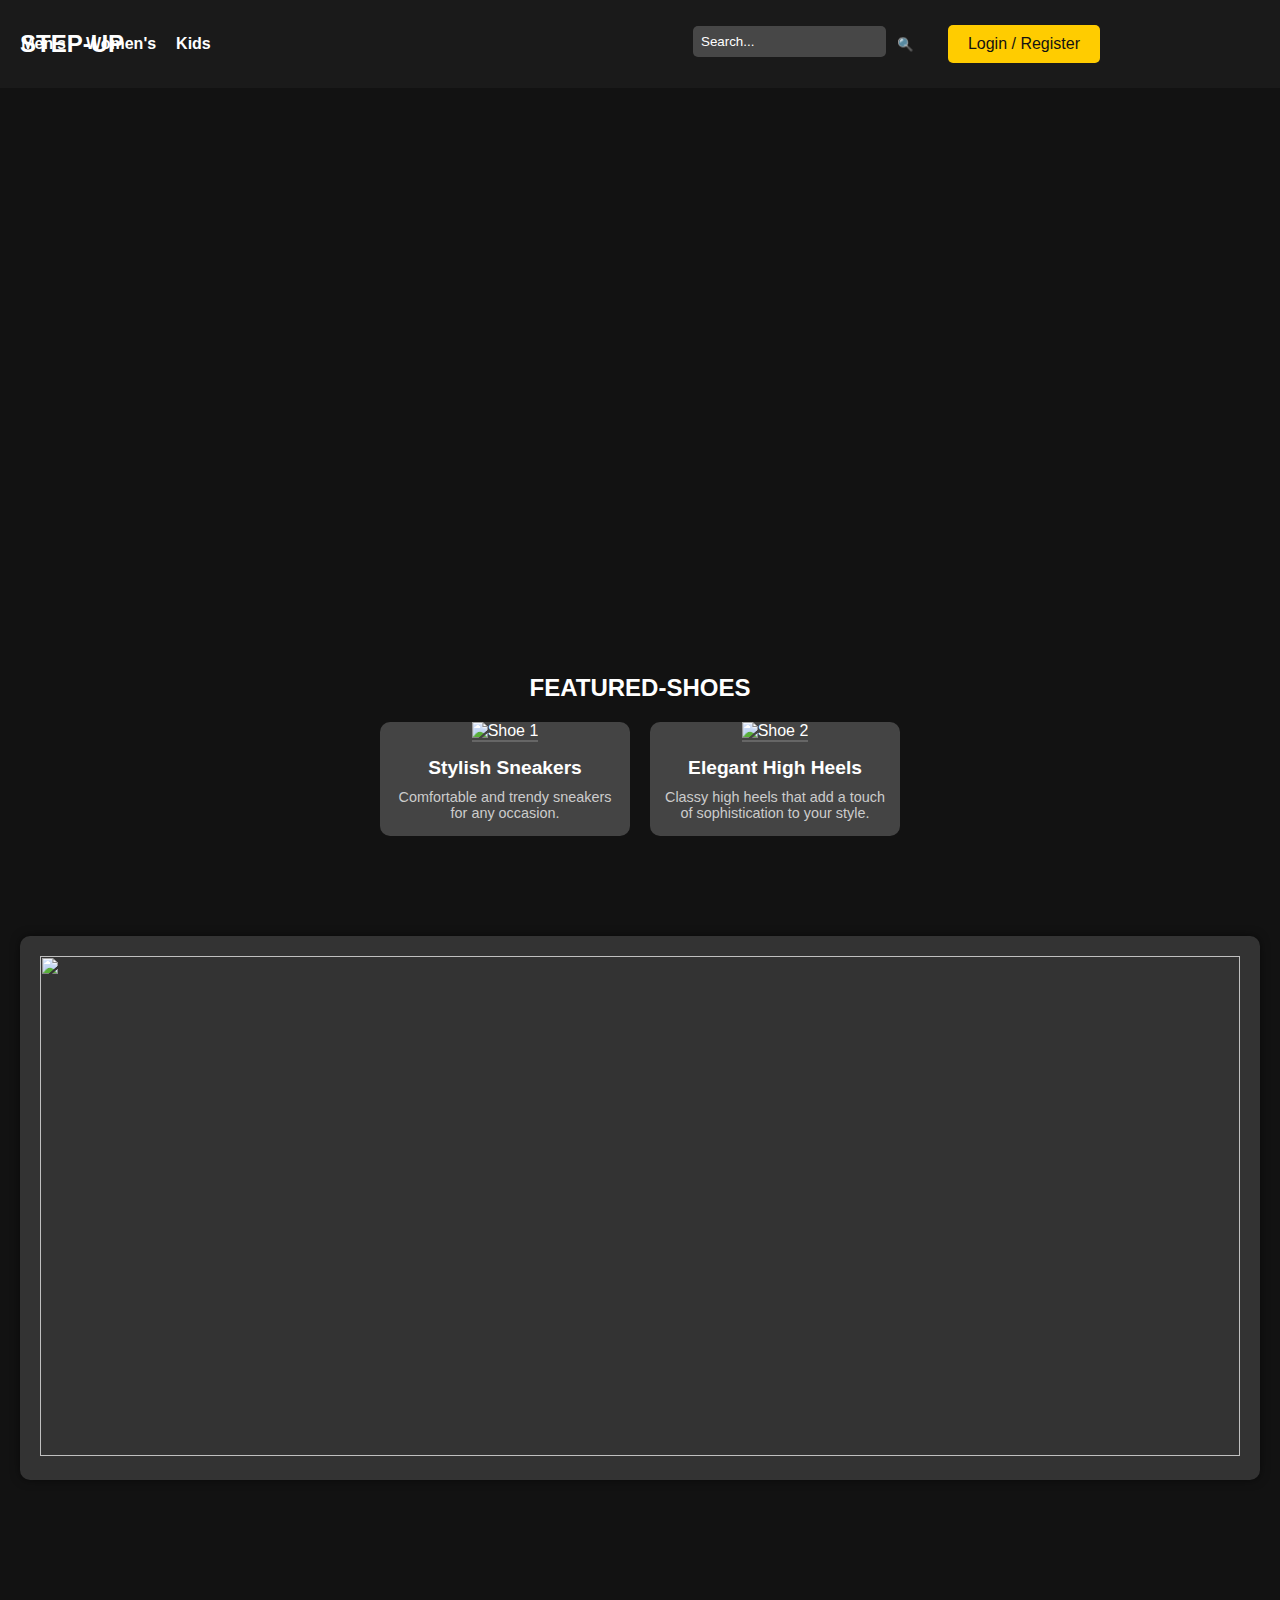
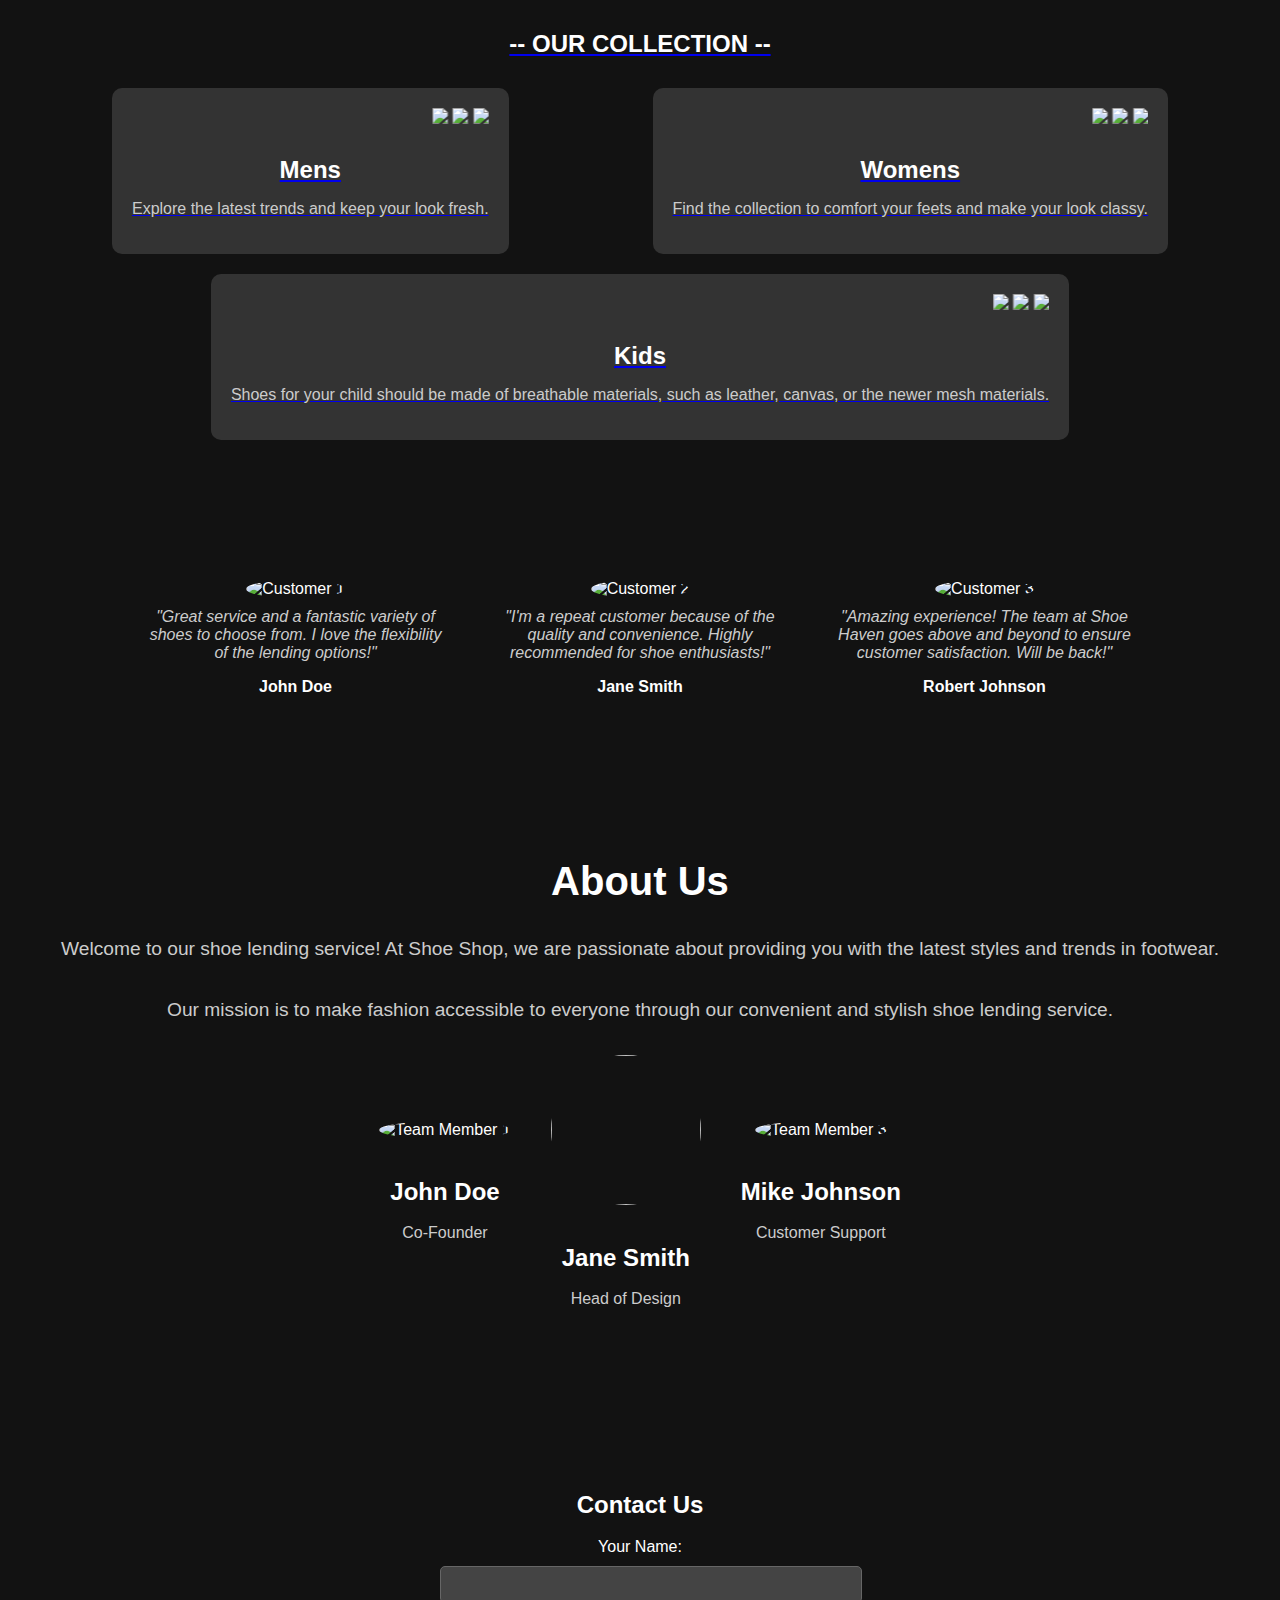
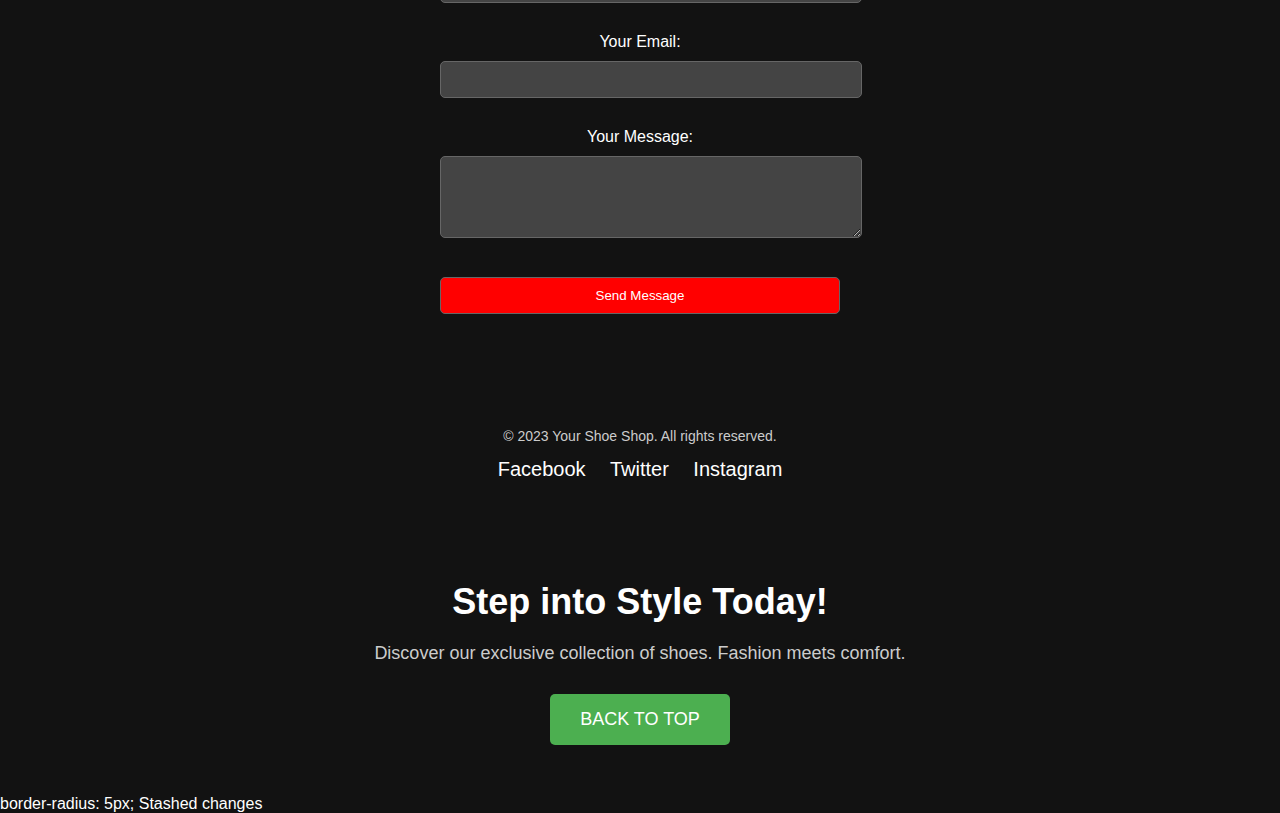
==== commit 2e124cde: "." ====
--- a/index.html
+++ b/index.html
@@ -650,16 +650,6 @@
     .header-icon:hover {
       color: #ffcc00;
     }
-
-
-
-
-
-
-
-
-
-
 
   </style>
 </head>
@@ -868,878 +858,6 @@
     });
   </script>
 
-</body>
-=======
-<!DOCTYPE html>
-<html lang="en">
-<head>
-  <meta charset="UTF-8">
-  <meta name="viewport" content="width=device-width, initial-scale=1.0">
-  <title>StepUp</title>
-  <style>
-    body {
-      margin: 0;
-      font-family: 'Arial', sans-serif;
-      background-color: #121212; /* Dark background color */
-      color: #ffffff; /* Light text color */
-    }
-
-    header {
-      background-color: #1a1a1a; /* Dark header background color */
-      padding: 15px 20px;
-      display: flex;
-      justify-content: space-between;
-      align-items: center;
-    }
-
-    #logo {
-      font-size: 1.5em;
-      font-weight: bold;
-      color: #ffffff; /* Light text color for the logo */
-      text-decoration: none;
-
-    }
-
-    nav {
-      display: flex;
-      gap: 20px;
-    }
-
-    nav a {
-      color: #ffffff; /* Light text color for the navigation links */
-      text-decoration: none;
-      font-weight: bold;
-      transition: color 0.3s ease;
-    }
-
-    nav a:hover {
-      color: #ffcc00; /* Highlight color on hover */
-    }
-
-    #cta-button {
-      background-color: #ffcc00; /* Button background color */
-      color: #121212; /* Button text color */
-      padding: 10px 20px;
-      border: none;
       border-radius: 5px;
-      font-size: 1em;
-      cursor: pointer;
-      transition: background-color 0.3s ease, color 0.3s ease;
-    }
-
-    #cta-button:hover {
-      background-color: #ffffff; /* Button background color on hover */
-      color: #121212; /* Button text color on hover */
-    }
-    .hero {
-    position: relative;
-    height: 100vh;
-    background: url('hero-background.jpg') center/cover no-repeat;
-    color: #fff;
-    display: flex;
-    align-items: center;
-    text-align: center;
-}
-
-.hero-content {
-    max-width: 600px;
-    margin: 0 auto;
-}
-
-.hero h1 {
-    font-size: 2.5rem;
-    margin-bottom: 20px;
-}
-
-.hero p {
-    font-size: 1.2rem;
-    margin-bottom: 30px;
-}
-
-.cta-button {
-    display: inline-block;
-    padding: 10px 20px;
-    font-size: 1rem;
-    text-decoration: none;
-    background-color: #ff3366; /* Custom color for the CTA button */
-    color: #fff;
-    border-radius: 5px;
-    transition: background-color 0.3s ease-in-out;
-}
-
-.cta-button:hover {
-    background-color: #e6005c; /* Darker shade for hover effect */
-}
-body {
-            background-color: #333;
-            color: #fff;
-            font-family: Arial, sans-serif;
-            margin: 0;
-            padding: 0;
-        }
-
-        .featured-section {
-            padding: 50px 20px;
-            text-align: center;
-        }
-
-        .shoe-container {
-            display: flex;
-            flex-wrap: wrap;
-            justify-content: center;
-            gap: 20px;
-            max-width: 1200px;
-            margin: 0 auto;
-        }
-
-        .shoe-card {
-            background-color: #444;
-            border-radius: 10px;
-            overflow: hidden;
-            width: 250px;
-            text-align: center;
-            transition: transform 0.3s;
-        }
-
-        .shoe-card:hover {
-            transform: scale(1.05);
-        }
-
-        .shoe-image {
-            max-width: 100%;
-            height: auto;
-            border-bottom: 2px solid #666;
-        }
-
-        .shoe-info {
-            padding: 15px;
-        }
-
-        .shoe-title {
-            font-size: 1.2em;
-            font-weight: bold;
-            margin-bottom: 10px;
-        }
-
-        .shoe-description {
-            font-size: 0.9em;
-            color: #ccc;
-        }
-        body {
-    background-color: #222;
-    color: #fff;
-    font-family: 'Arial', sans-serif;
-    margin: 0;
-}
-
-.how-it-works-section {
-    max-width: 1200px;
-    margin: 50px auto;
-    padding: 20px;
-    background-color: #333;
-    border-radius: 10px;
-    box-shadow: 0 0 10px rgba(0, 0, 0, 0.5);
-}
-
-h2 {
-    color: #fff;
-    text-align: center;
-}
-
-.step {
-    display: flex;
-    margin-top: 20px;
-}
-
-.step-number {
-    background-color: #555;
-    color: #fff;
-    border-radius: 50%;
-    width: 40px;
-    height: 40px;
-    font-size: 1.2em;
-    display: flex;
-    align-items: center;
-    justify-content: center;
-    margin-right: 20px;
-}
-
-.step-content {
-    flex: 1;
-}
-
-h3 {
-    color: #fff;
-}
-
-p {
-    color: #ccc;
-}
-body {
-            background-color: #121212;
-            color: #fff;
-            font-family: 'Arial', sans-serif;
-            margin: 0;
-            padding: 0;
-            box-sizing: border-box;
-        }
-
-        .benefits-section {
-            text-align: center;
-            padding: 80px 20px;
-        }
-
-        .benefits-container {
-            display: flex;
-            justify-content: space-around;
-            flex-wrap: wrap;
-            max-width: 1200px;
-            margin: 0 auto;
-        }
-
-        .benefit {
-            flex: 1;
-            margin: 10px;
-            padding: 20px;
-            background-color: #333;
-            border-radius: 10px;
-        }
-
-        .benefit img {
-            max-width: 100%;
-            margin-bottom: s0px;
-        }
-
-        .benefit h3 {
-            font-size: 1.5em;
-            margin-bottom: 10px;
-        }
-
-        .benefit p {
-            font-size: 1em;
-        }
-    body {
-      background-color: #1a1a1a;
-      color: #fff;
-      font-family: 'Arial', sans-serif;
-      margin: 0;
-      padding: 0;
-    }
-
-    .testimonials {
-      text-align: center;
-      padding: 50px 0;
-    }
-
-    .testimonial {
-      display: inline-block;
-      max-width: 300px;
-      margin: 0 20px;
-    }
-
-    .testimonial img {
-      border-radius: 50%;
-      max-width: 100%;
-      height: auto;
-    }
-
-    .testimonial p {
-      font-style: italic;
-      margin-top: 10px;
-    }
-
-    .testimonial .name {
-      font-weight: bold;
-      margin-top: 5px;
-    }
-    body {
-            background-color: #1e1e1e;
-            color: #fff;
-            font-family: 'Arial', sans-serif;
-            margin: 0;
-            padding: 0;
-        }
-
-        .about-section {
-            padding: 80px 0;
-            text-align: center;
-        }
-
-        .about-section h2 {
-            font-size: 2.5em;
-            margin-bottom: 30px;
-        }
-
-        .about-section p {
-            font-size: 1.2em;
-            line-height: 1.6;
-            margin-bottom: 30px;
-        }
-
-        .team-members {
-            display: flex;
-            justify-content: center;
-            align-items: center;
-        }
-
-        .team-member {
-            margin: 0 20px;
-            text-align: center;
-        }
-
-        .team-member img {
-            width: 150px;
-            height: 150px;
-            border-radius: 50%;
-            object-fit: cover;
-            margin-bottom: 15px;
-        }
-
-        .team-member h3 {
-            font-size: 1.5em;
-            margin-bottom: 10px;
-        }
-
-        .team-member p {
-            font-size: 1em;
-            line-height: 1.4;
-        }
-        body {
-            background-color: #333;
-            color: #fff;
-            font-family: 'Arial', sans-serif;
-            margin: 0;
-            padding: 0;
-        }
-
-        .contact-section {
-            padding: 50px;
-            text-align: center;
-        }
-
-        .contact-form {
-            max-width: 400px;
-            margin: 0 auto;
-        }
-
-        .form-group {
-            margin-bottom: 20px;
-        }
-
-        label {
-            display: block;
-            font-size: 16px;
-            margin-bottom: 5px;
-        }
-
-        input, textarea {
-            width: 100%;
-            padding: 10px;
-            margin-top: 5px;
-            margin-bottom: 10px;
-            border: 1px solid #666;
-            border-radius: 5px;
-            background-color: #444;
-            color: #fff;
-        }
-
-        input[type="submit"] {
-            background-color: #f00;
-            color: #fff;
-            cursor: pointer;
-        }
-
-        input[type="submit"]:hover {
-            background-color: #d00;
-        }
-
-    body {
-      margin: 0;
-      padding: 0;
-      font-family: 'Arial', sans-serif;
-      background-color: #1a1a1a;
-      color: #ffffff;
-    }
-
-    footer {
-      background-color: #121212;
-      padding: 20px;
-      text-align: center;
-    }
-
-    .footer-text {
-      font-size: 14px;
-    }
-
-    .footer-link {
-      color: #ffffff;
-      text-decoration: none;
-      margin: 0 10px;
-    }
-
-    .footer-link:hover {
-      text-decoration: underline;
-    }
-
-    .footer-social {
-      margin-top: 10px;
-    }
-
-    .social-icon {
-      display: inline-block;
-      margin: 0 10px;
-      font-size: 20px;
-      color: #ffffff;
-      text-decoration: none;
-    }
-
-    .social-icon:hover {
-      color: #ffcc00; /* Change color on hover */
-    }
-    body {
-      font-family: 'Arial', sans-serif;
-      margin: 0;
-      padding: 0;
-      background-color: #1a1a1a; /* Dark background color */
-      color: #ffffff; /* Text color */
-    }
-
-    .cta-section {
-      text-align: center;
-      padding: 50px;
-    }
-
-    .cta-heading {
-      font-size: 36px;
-      margin-bottom: 20px;
-    }
-
-    .cta-subheading {
-      font-size: 18px;
-      margin-bottom: 30px;
-    }
-
-    .cta-button {
-      display: inline-block;
-      padding: 15px 30px;
-      font-size: 18px;
-      text-decoration: none;
-      background-color: #4CAF50; /* Green button color */
-      color: #ffffff;
-      border-radius: 5px;
-      transition: background-color 0.3s ease;
-    }
-
-    .cta-button:hover {
-      background-color: #45a049; /* Darker green on hover */
-    }
-     nav {
-      position: relative;
-    }
-
-    .dropdown {
-      display: none;
-      position: absolute;
-      top: 100%;
-      left: 0;
-      background-color: #1a1a1a;
-      box-shadow: 0 4px 8px rgba(0, 0, 0, 0.1);
-      z-index: 1;
-    }
-
-    nav:hover .dropdown {
-      display: block;
-    }
-
-    .dropdown a {
-      display: block;
-      padding: 10px;
-      color: #fff;
-      text-decoration: none;
-      transition: background-color 0.3s ease;
-    }
-
-    .dropdown a:hover {
-      background-color: #333;
-    }
-    body {
-      margin: 0;
-      font-family: 'Arial', sans-serif;
-      background-color: #121212; /* Dark background color */
-      color: #ffffff; /* Light text color */
-    }
-
-    header {
-      position: fixed;
-      top: 0;
-      width: 100%;
-      background-color: #1a1a1a; /* Dark header background color */
-      padding: 15px 20px;
-      display: flex;
-      justify-content: space-between;
-      align-items: center;
-      z-index: 1000; 
-    }
-
-    
-    body.fixed-header {
-      margin-top: 70px; 
-    }
-   
-
-nav {
-  display: flex;
-  gap: 20px;
-  right: 170px;
-  position: relative; 
-  margin-right: 500px;
-}
-
-.search-input::placeholder {
-  color: #ffffff; 
-}
-
-.search-container {
-  position: absolute;
-  top: 50%;
-  right: 200px; 
-  transform: translateY(-50%);
-  display: flex;
-  align-items: center;
-  margin-right: 200px;
-}
-
-.search-input {
-  padding: 8px;
-  border: none;
-  border-radius: 5px;
-  background-color: rgba(255, 255, 255, 0.2); 
-  color: #ffffff; 
-}
-
-.search-button {
-  background-color: transparent;
-  border: none;
-  cursor: pointer;
-  margin-left: 5px;
-  color: #ffffff; 
-
-}
-
-.search-input::placeholder {
-  color: #ffffff; 
-}
-header {
-  position: fixed;
-  top: 0;
-  width: 100%;
-  background-color: #1a1a1a; 
-  padding: 20px 20px; 
-  display: flex;
-  justify-content: space-between;
-  align-items: center;
-  z-index: 1000; 
-}
-
-body.fixed-header {
-  margin-top: 70px; 
-}
-header {
-  position: fixed;
-  top: 0;
-  width: 100%;
-  background-color: #1a1a1a;
-  padding: 25px 20px; /* Adjust the top and bottom padding to increase header height */
-  display: flex;
-  justify-content: space-between;
-  align-items: center;
-  z-index: 1000;
-}
-
-.login-dropdown {
-      position: relative;
-    }
-
-    .login-dropdown-btn {
-      background-color: #ffcc00;
-      color: #121212;
-      padding: 10px 20px;
-      border: none;
-      border-radius: 5px;
-      font-size: 1em;
-      cursor: pointer;
-      transition: background-color 0.3s ease, color 0.3s ease;
-
-    }
-
-    .login-dropdown-content {
-      display: none;
-      position: absolute;
-      background-color: #1a1a1a;
-      box-shadow: 0 4px 8px rgba(0, 0, 0, 0.1);
-      z-index: 1;
-    }
-
-    .login-dropdown-content a {
-      display: block;
-      padding: 10px;
-      color: #fff;
-      text-decoration: none;
-      transition: background-color 0.3s ease;
-    }
-
-    .login-dropdown-content a:hover {
-      background-color: #333;
-    }
-
-    .login-dropdown:hover .login-dropdown-content {
-      display: block;
-    }
-    .login-dropdown-btn {
-  background-color: #ffcc00;
-  color: #121212;
-  padding: 10px 20px;
-  border: none;
-  border-radius: 5px;
-  font-size: 1em;
-  cursor: pointer;
-  transition: background-color 0.3s ease, color 0.3s ease;
-  margin-right: 200px; /* Adjust the margin as needed */
-}
-.header-icons {
-      display: flex;
-      align-items: center;
-    }
-
-    .header-icon {
-      margin-left: 20px;
-      font-size: 1.5em;
-      color: #fff;
-      cursor: pointer;
-      transition: color 0.3s ease;
-    }
-
-    .header-icon:hover {
-      color: #ffcc00;
-    }
-
-
-
-
-
-
-
-
-
-
-
-  </style>
-</head>
-<body>
-
-<header>
-    
-  <a id="logo" href="#">STEP-UP</a>
-  <nav>
-    <a href="Mens.html">Men's</a>
-    <a href="Women.html">Women's</a>
-    <a href="Kidfootware.html">Kids</a>
-    
-  </nav>
-  <div class="search-container">
-    <input type="text" class="search-input" placeholder="Search...">
-    <button class="search-button">&#128269;</button>
-  </div>
-
-  <!-- <button id="cta-button">Get Started</button> -->
-  <div class="login-dropdown">
-    <button class="login-dropdown-btn">Login / Register</button>
-    <div class="login-dropdown-content">
-      <a href="login.html">Login</a>
-      <a href="Register.html">Register</a>
-    </div>
-  </div>
-</header>
-<div class="homemar">
-<!-- <marquee behavior="" direction="" scrolldelay="5s"scrollamount="30"> -->
- <video width="1500px" height="600px" autoplay loop preload="auto" muted>
-  <source src="https://media.istockphoto.com/id/967085970/video/fit-woman-seated-on-the-floor-of-a-gym-tying-shoelaces-sneakers.mp4?s=mp4-640x640-is&k=20&c=hDwal5DmJKgb98rN1TCvWTTS2eH3a93FIQ1FCIFPwLA=" type="video/mp4">
- </video>
-<!-- </marquee> -->
-</div>
-<section class="featured-section">
-    <h2>FEATURED-SHOES</h2>
-    <div class="shoe-container">
-        <!-- Featured Shoe 1 -->
-        <div class="shoe-card">
-            <img src="https://i.pinimg.com/736x/56/0f/14/560f141a7295854e73d8a27c1ac66180.jpg" alt="Shoe 1" class="shoe-image">
-            <div class="shoe-info">
-                <div class="shoe-title">Stylish Sneakers</div>
-                <div class="shoe-description">Comfortable and trendy sneakers for any occasion.</div>
-            </div>
-        </div>
-
-        <!-- Featured Shoe 2 -->
-        <div class="shoe-card">
-            <img src="https://i.pinimg.com/564x/d8/a1/8c/d8a18c8b175cea0ebdb34fcb0e04cddc.jpg" alt="Shoe 2" class="shoe-image">
-            <div class="shoe-info">
-                <div class="shoe-title">Elegant High Heels</div>
-                <div class="shoe-description">Classy high heels that add a touch of sophistication to your style.</div>
-            </div>
-        </div>
-
-        <!-- Add more featured shoes as needed -->
-
-    </div>
-</section>
-<!-- The rest of your webpage content goes here -->
-<div class="how-it-works-section">
-
-  <img src="https://m.media-amazon.com/images/G/31/img2021/Sportswear_21/Jan22/ART/Stealdeals/Men/Asian-footwear-2._CB648915866_.gif" type="video/mp4" height="500px" width="1200px">    
-  
-</div>
-
-<a href="Mens.html"><div class="benefits-section">
-    <h2>-- OUR COLLECTION --</h2> 
-    <div class="benefits-container">
-        <div class="benefit">
-            <marquee behavior="" direction="">
-            <img style ="height: 80%;" src="https://mirzacdns3.s3.ap-south-1.amazonaws.com/cache/catalog/RSL0187/8-445x618.jpg" >
-            <img style ="height: 80%;" src="https://mirzacdns3.s3.ap-south-1.amazonaws.com/cache/catalog/RSO2055A/8-445x618.jpg">
-            <img style ="height: 80%;"src="https://mirzacdns3.s3.ap-south-1.amazonaws.com/cache/catalog/RSO2524/8-445x618.jpg" >
-            <img style="height: 80%" src="https://mirzacdns3.s3.ap-south-1.amazonaws.com/cache/catalog/RSL0453/8-445x618.jpg">
-            <img style="height: 80%" src="https://mirzacdns3.s3.ap-south-1.amazonaws.com/cache/catalog/RSL0453/8-445x618.jpg">
-            <img style="height: 80%" src="https://mirzacdns3.s3.ap-south-1.amazonaws.com/cache/catalog/RSL0185/8-445x618.jpg">
-            <img style="height: 80%" src="https://mirzacdns3.s3.ap-south-1.amazonaws.com/cache/catalog/RSL0453/8-445x618.jpg">
-            </marquee>
-            <h3>Mens</h3>
-            <p>Explore the latest trends and keep your look fresh.</p>
-        </div></a>
-
-       <a href="Women.html"> <div class="benefit">
-             <marquee behavior="" direction="">
-            <img style ="height: 470px;" src="https://assets.ajio.com/medias/sys_master/root/20230830/RFrO/64ef4248afa4cf41f59843ff/-473Wx593H-466514998-black-MODEL2.jpg" >
-            <img style ="height: 470px;" src="https://assets.ajio.com/medias/sys_master/root/20230629/zOrE/649d05d5eebac147fc38e0a6/-473Wx593H-465791732-black-MODEL.jpg">
-            <img style ="height: 470px;"src="https://assets.ajio.com/medias/sys_master/root/20220315/2jAo/622faf5eaeb26921afd8bec9/-473Wx593H-469130026-rosegold-MODEL.jpg" >
-            <img style="height: 470px;" src="https://assets.ajio.com/medias/sys_master/root/20231130/DW6T/65681150ddf7791519a635b5/-473Wx593H-450161108-beige-MODEL.jpg">
-            <img style="height: 470px;" src="https://assets.ajio.com/medias/sys_master/root/20231003/8nhx/651c1d8cafa4cf41f51d5f6b/-473Wx593H-466660631-black-MODEL.jpg">
-            <img style="height: 470px;" src="https://assets.ajio.com/medias/sys_master/root/20231003/8nhx/651c1d8cafa4cf41f51d5f6b/-473Wx593H-466660631-black-MODEL.jpg">
-            <img style="height: 470px;" src="https://assets.ajio.com/medias/sys_master/root/20231130/LDRH/65681150ddf7791519a635b7/-473Wx593H-450161143-black-MODEL.jpg">
-            </marquee>
-            <h3>Womens</h3>
-            <p>Find the collection to comfort your feets and make your look classy.</p>
-        </div></a>
-
-    <a href="Kidfootware.html"> <div class="benefit">
-            <marquee behavior="" direction="">
-            <img style ="height: 470px;" src="https://media.istockphoto.com/id/522628236/photo/little-girl-sneakers-shoes.jpg?s=612x612&w=0&k=20&c=JT7FEcRZNzOaAwDoFldcp5iymPU8hJ8Yt-WFvKZpcvw=" >
-            <img style ="height: 470px;" src="https://i.ebayimg.com/images/g/nRoAAOSw-W5Uwu05/s-l1200.jpg">
-            <img style ="height: 470px;"src="https://images.unsplash.com/photo-1514989940723-e8e51635b782?q=80&w=1000&auto=format&fit=crop&ixlib=rb-4.0.3&ixid=M3wxMjA3fDB8MHxzZWFyY2h8M3x8Y2hpbGRyZW4lMjBzaG9lc3xlbnwwfHwwfHx8MA%3D%3D" >
-            <img style="height: 470px;" src="https://static.nike.com/a/images/c_limit,w_592,f_auto/t_product_v1/cba9b128-78aa-40bb-a5a8-a340535f899c/flex-plus-2-younger-shoes-JrXgvn.png">
-            <img style="height: 470px;" src="https://static.nike.com/a/images/c_limit,w_400,f_auto/t_product_v1/576627ba-a24e-4649-af3a-c9414d375232/image.jpg">
-            <img style="height: 470px;" src="https://images.unsplash.com/photo-1514989940723-e8e51635b782?q=80&w=1000&auto=format&fit=crop&ixlib=rb-4.0.3&ixid=M3wxMjA3fDB8MHxzZWFyY2h8M3x8Y2hpbGRyZW4lMjBzaG9lc3xlbnwwfHwwfHx8MA%3D%3D">
-           
-            </marquee>
-            <h3>Kids</h3>
-            <p>Shoes for your child should be made of breathable materials, such as leather, canvas, or the newer mesh materials. </p>
-        </div>
-    </div>
-</div></a>
-<div class="testimonials">
-    <div class="testimonial">
-      <img src="https://media.istockphoto.com/id/1300972573/photo/pleasant-young-indian-woman-freelancer-consult-client-via-video-call.jpg?b=1&s=612x612&w=0&k=20&c=gApYcn6GubvJA-YoMO00KZAShv66MHEwrsAbcmaq_cQ=" alt="Customer 1">
-      <p>"Great service and a fantastic variety of shoes to choose from. I love the flexibility of the lending options!"</p>
-      <div class="name">John Doe</div>
-    </div>
-
-    <div class="testimonial">
-      <img src="https://media.istockphoto.com/id/1351285381/photo/happy-young-african-american-woman-looking-at-camera.webp?b=1&s=170667a&w=0&k=20&c=N31nPlncl1RGZ2IxfQdXTCl9LFN3pD31mWYhzxeRpdY=" alt="Customer 2">
-      <p>"I'm a repeat customer because of the quality and convenience. Highly recommended for shoe enthusiasts!"</p>
-      <div class="name">Jane Smith</div>
-    </div>
-
-    <div class="testimonial">
-      <img src="https://shotkit.com/wp-content/uploads/bb-plugin/cache/cool-profile-pic-matheus-ferrero-landscape-6cbeea07ce870fc53bedd94909941a4b-zybravgx2q47.jpeg" alt="Customer 3">
-      <p>"Amazing experience! The team at Shoe Haven goes above and beyond to ensure customer satisfaction. Will be back!"</p>
-      <div class="name">Robert Johnson</div>
-    </div>
-  </div>
-  
-  <div class="about-section">
-    <h2>About Us</h2>
-    <p>Welcome to our shoe lending service! At Shoe Shop, we are passionate about providing you with the latest
-        styles and trends in footwear.</p>
-    <p>Our mission is to make fashion accessible to everyone through our convenient and stylish shoe lending
-        service.</p>
-
-    <div class="team-members">
-        <div class="team-member">
-            <img src="https://t3.ftcdn.net/jpg/04/23/59/74/360_F_423597477_AKCjGMtevfCi9XJG0M8jter97kG466y7.jpg" alt="Team Member 1">
-            <h3>John Doe</h3>
-            <p>Co-Founder</p>
-        </div>
-
-        <div class="team-member">
-           <img src="https://media.istockphoto.com/id/1317804578/photo/one-businesswoman-headshot-smiling-at-the-camera.jpg?s=612x612&w=0&k=20&c=EqR2Lffp4tkIYzpqYh8aYIPRr-gmZliRHRxcQC5yylY=">
-            <h3>Jane Smith</h3>
-            <p>Head of Design</p>
-        </div>
-
-        <div class="team-member">
-            <img src="https://t4.ftcdn.net/jpg/03/64/21/11/360_F_364211147_1qgLVxv1Tcq0Ohz3FawUfrtONzz8nq3e.jpg" alt="Team Member 3">
-            <h3>Mike Johnson</h3>
-            <p>Customer Support</p>
-        </div>
-    </div>
-</div>
-<section class="contact-section">
-    <h2>Contact Us</h2>
-    <div class="contact-form">
-        <form action="#" method="post">
-            <div class="form-group">
-                <label for="name">Your Name:</label>
-                <input type="text" id="name" name="name" required>
-            </div>
-            <div class="form-group">
-                <label for="email">Your Email:</label>
-                <input type="email" id="email" name="email" required>
-            </div>
-            <div class="form-group">
-                <label for="message">Your Message:</label>
-                <textarea id="message" name="message" rows="4" required></textarea>
-            </div>
-            <div class="form-group">
-                <input type="submit" value="Send Message">
-            </div>
-        </form>
-    </div>
-</section>
-<footer>
-    <p class="footer-text">&copy; 2023 Your Shoe Shop. All rights reserved.</p>
-    <div class="footer-social">
-      <a href="#" class="social-icon">Facebook</a>
-      <a href="#" class="social-icon">Twitter</a>
-      <a href="#" class="social-icon">Instagram</a>
-    </div>
-  </footer>
-  <div class="cta-section">
-    <h2 class="cta-heading">Step into Style Today!</h2>
-    <p class="cta-subheading">Discover our exclusive collection of shoes. Fashion meets comfort.</p>
-    <a href="#" class="cta-button">BACK TO TOP</a>
-  </div>
-  <script>
-    // Function to toggle the dropdown menu
-    function toggleDropdown() {
-      var dropdown = document.querySelector('.dropdown');
-      dropdown.style.display = (dropdown.style.display === 'block') ? 'none' : 'block';
-    }
-
-    // Smooth scroll to the hero section when clicking the "Get Started" button
-    document.getElementById('cta-button').addEventListener('click', function() {
-      document.querySelector('.hero').scrollIntoView({ behavior: 'smooth' });
-    });
-  </script>
-
-</body>
->>>>>>> Stashed changes
+</body> Stashed changes
 </html>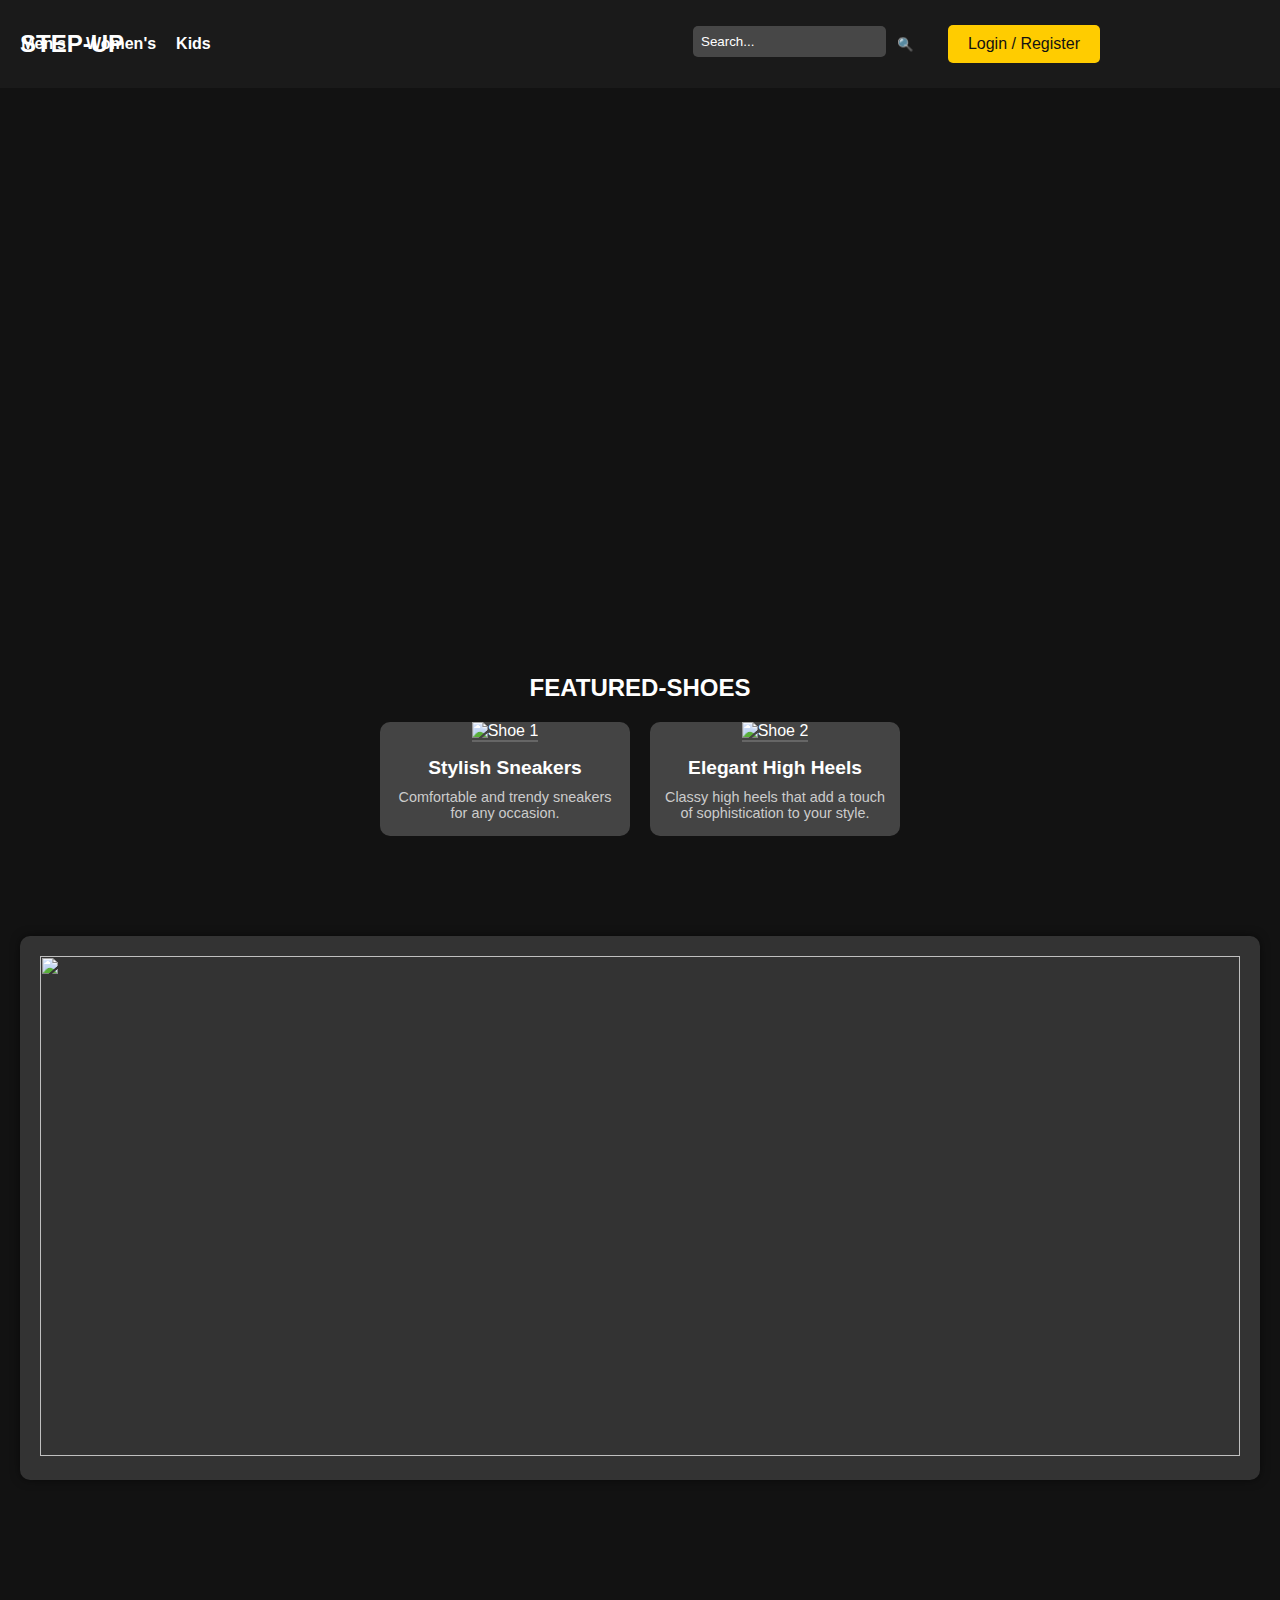
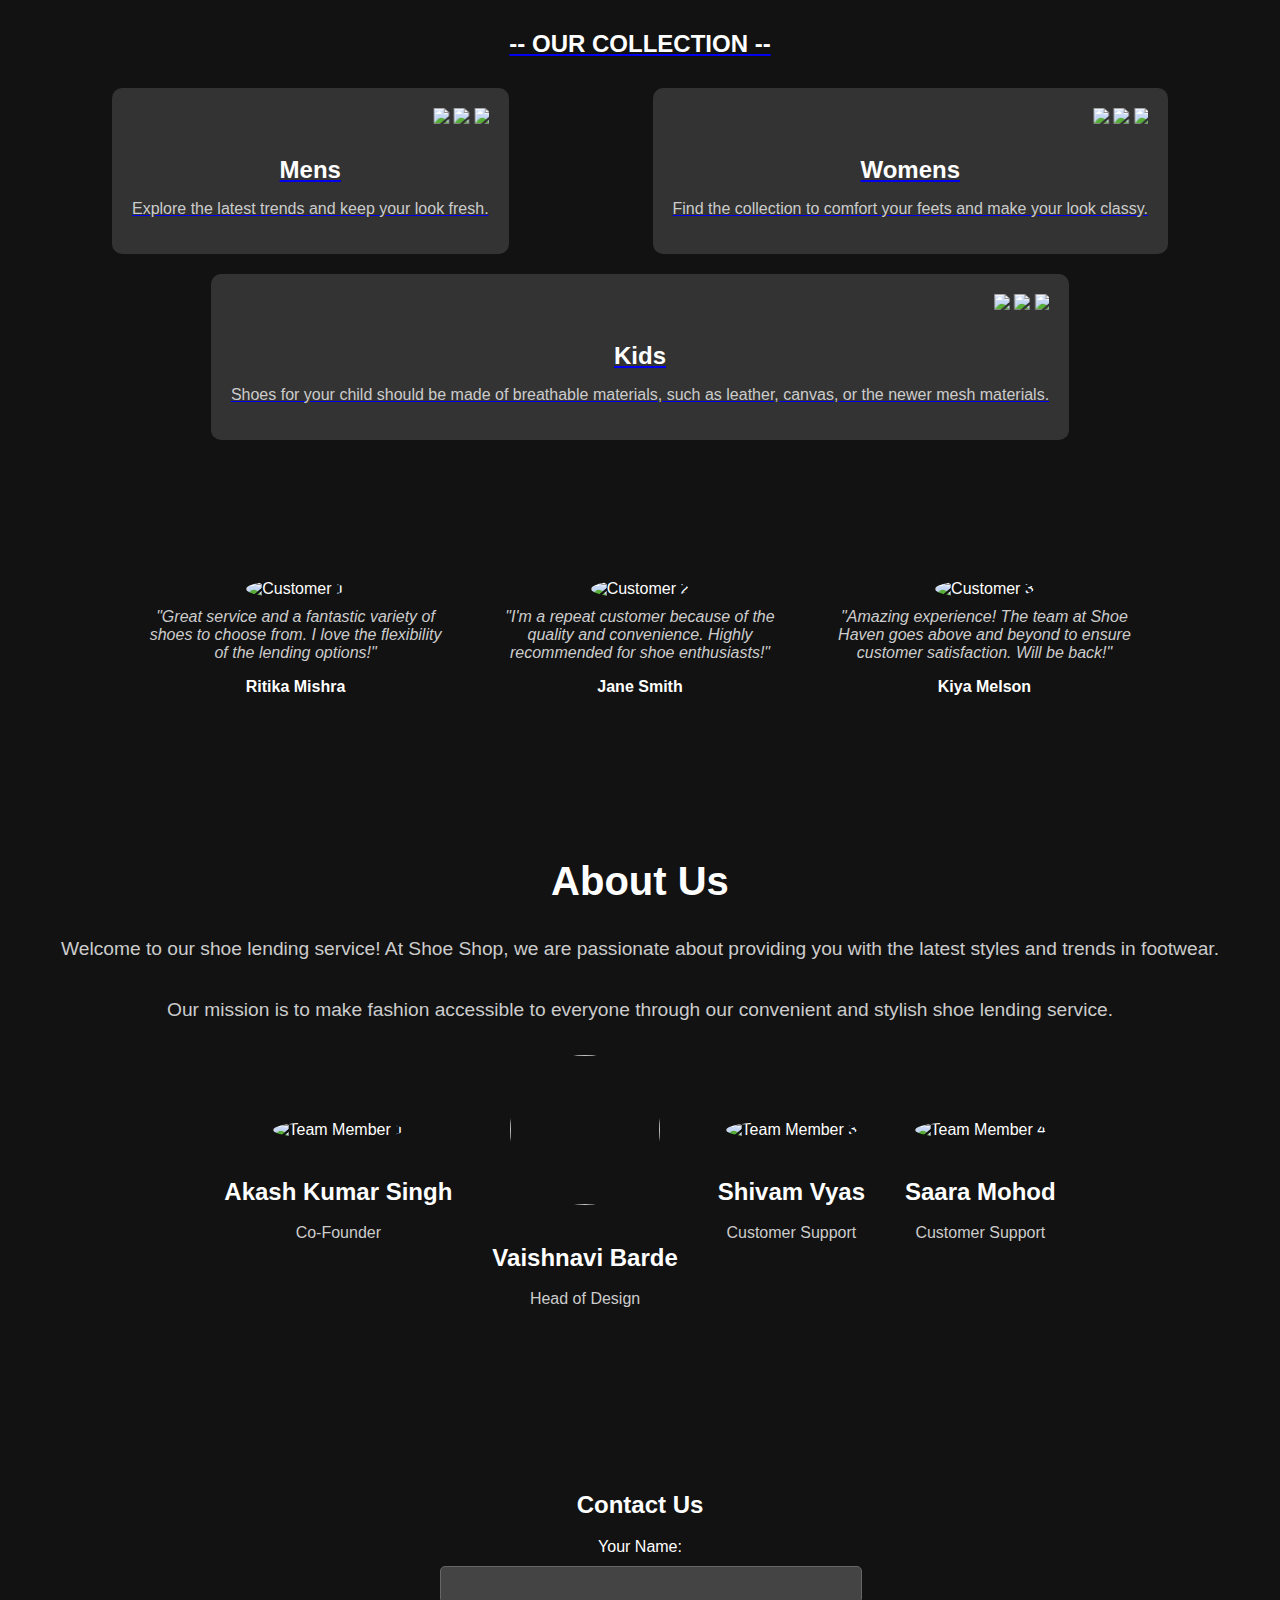
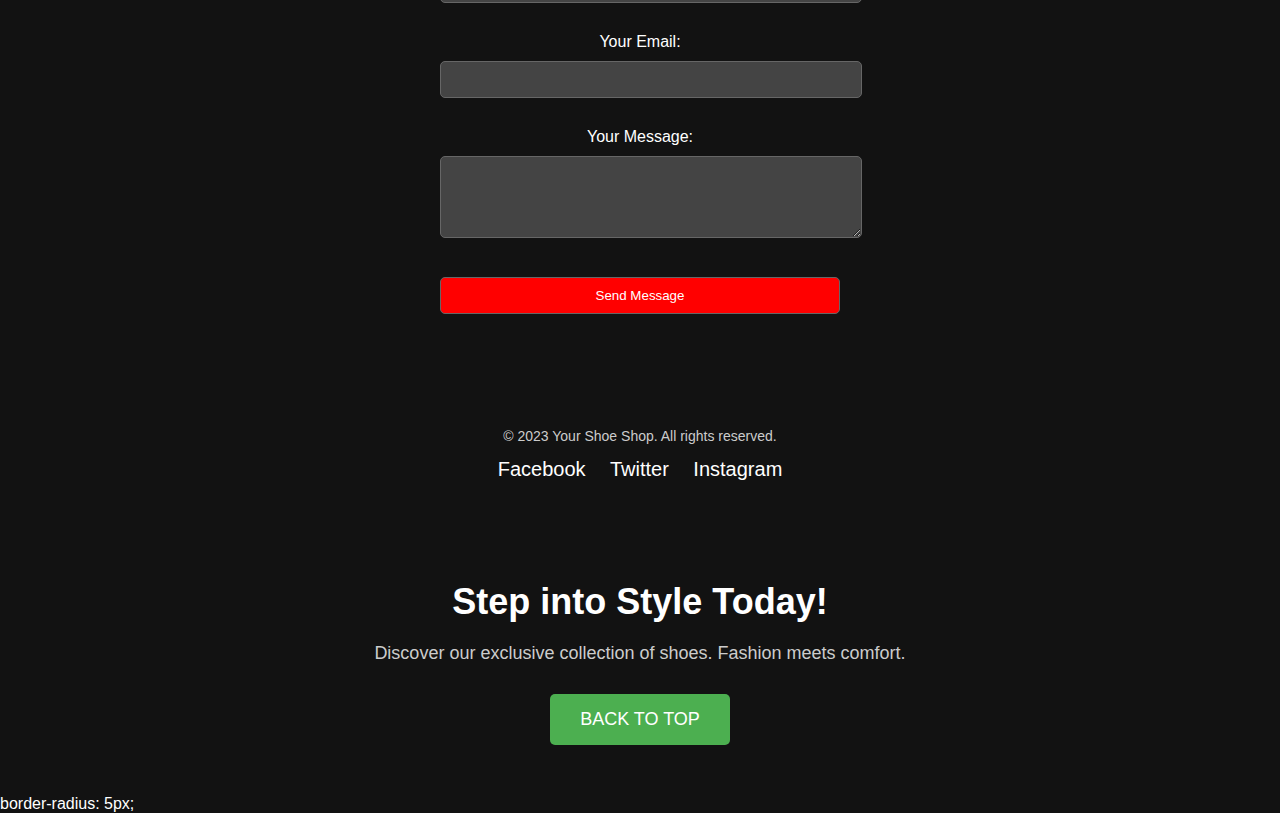
==== commit cc82b750: "." ====
--- a/index.html
+++ b/index.html
@@ -767,7 +767,7 @@
     <div class="testimonial">
       <img src="https://media.istockphoto.com/id/1300972573/photo/pleasant-young-indian-woman-freelancer-consult-client-via-video-call.jpg?b=1&s=612x612&w=0&k=20&c=gApYcn6GubvJA-YoMO00KZAShv66MHEwrsAbcmaq_cQ=" alt="Customer 1">
       <p>"Great service and a fantastic variety of shoes to choose from. I love the flexibility of the lending options!"</p>
-      <div class="name">John Doe</div>
+      <div class="name">Ritika Mishra</div>
     </div>
 
     <div class="testimonial">
@@ -779,7 +779,7 @@
     <div class="testimonial">
       <img src="https://shotkit.com/wp-content/uploads/bb-plugin/cache/cool-profile-pic-matheus-ferrero-landscape-6cbeea07ce870fc53bedd94909941a4b-zybravgx2q47.jpeg" alt="Customer 3">
       <p>"Amazing experience! The team at Shoe Haven goes above and beyond to ensure customer satisfaction. Will be back!"</p>
-      <div class="name">Robert Johnson</div>
+      <div class="name">Kiya Melson</div>
     </div>
   </div>
   
@@ -793,19 +793,24 @@
     <div class="team-members">
         <div class="team-member">
             <img src="https://t3.ftcdn.net/jpg/04/23/59/74/360_F_423597477_AKCjGMtevfCi9XJG0M8jter97kG466y7.jpg" alt="Team Member 1">
-            <h3>John Doe</h3>
+            <h3>Akash Kumar Singh</h3>
             <p>Co-Founder</p>
         </div>
 
         <div class="team-member">
            <img src="https://media.istockphoto.com/id/1317804578/photo/one-businesswoman-headshot-smiling-at-the-camera.jpg?s=612x612&w=0&k=20&c=EqR2Lffp4tkIYzpqYh8aYIPRr-gmZliRHRxcQC5yylY=">
-            <h3>Jane Smith</h3>
+            <h3>Vaishnavi Barde</h3>
             <p>Head of Design</p>
         </div>
 
         <div class="team-member">
             <img src="https://t4.ftcdn.net/jpg/03/64/21/11/360_F_364211147_1qgLVxv1Tcq0Ohz3FawUfrtONzz8nq3e.jpg" alt="Team Member 3">
-            <h3>Mike Johnson</h3>
+            <h3>Shivam Vyas</h3>
+            <p>Customer Support</p>
+        </div>
+        <div class="team-member">
+            <img src="https://i.pinimg.com/736x/da/fd/f2/dafdf25168edcb2f0e1d8702797946cc.jpg" alt="Team Member 4">
+            <h3>Saara Mohod</h3>
             <p>Customer Support</p>
         </div>
     </div>
@@ -859,5 +864,5 @@
   </script>
 
       border-radius: 5px;
-</body> Stashed changes
+</body> 
 </html>